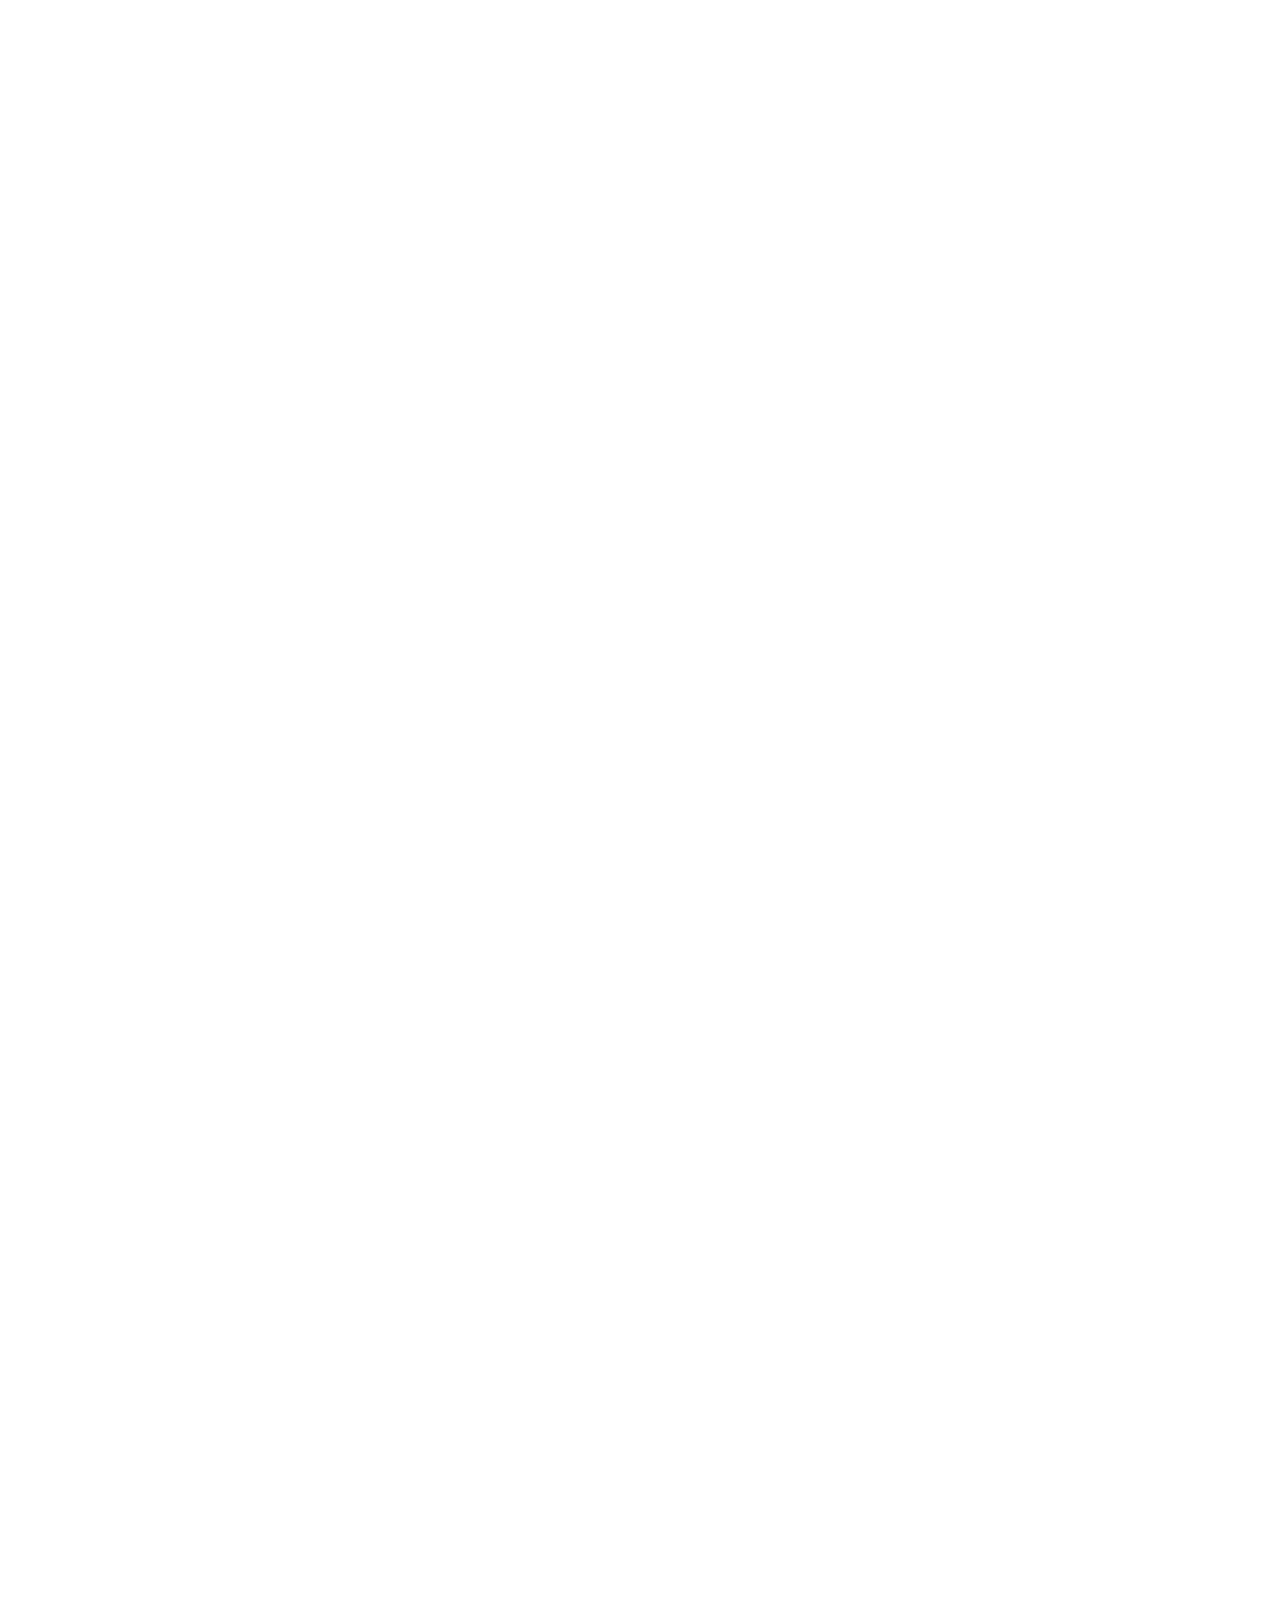
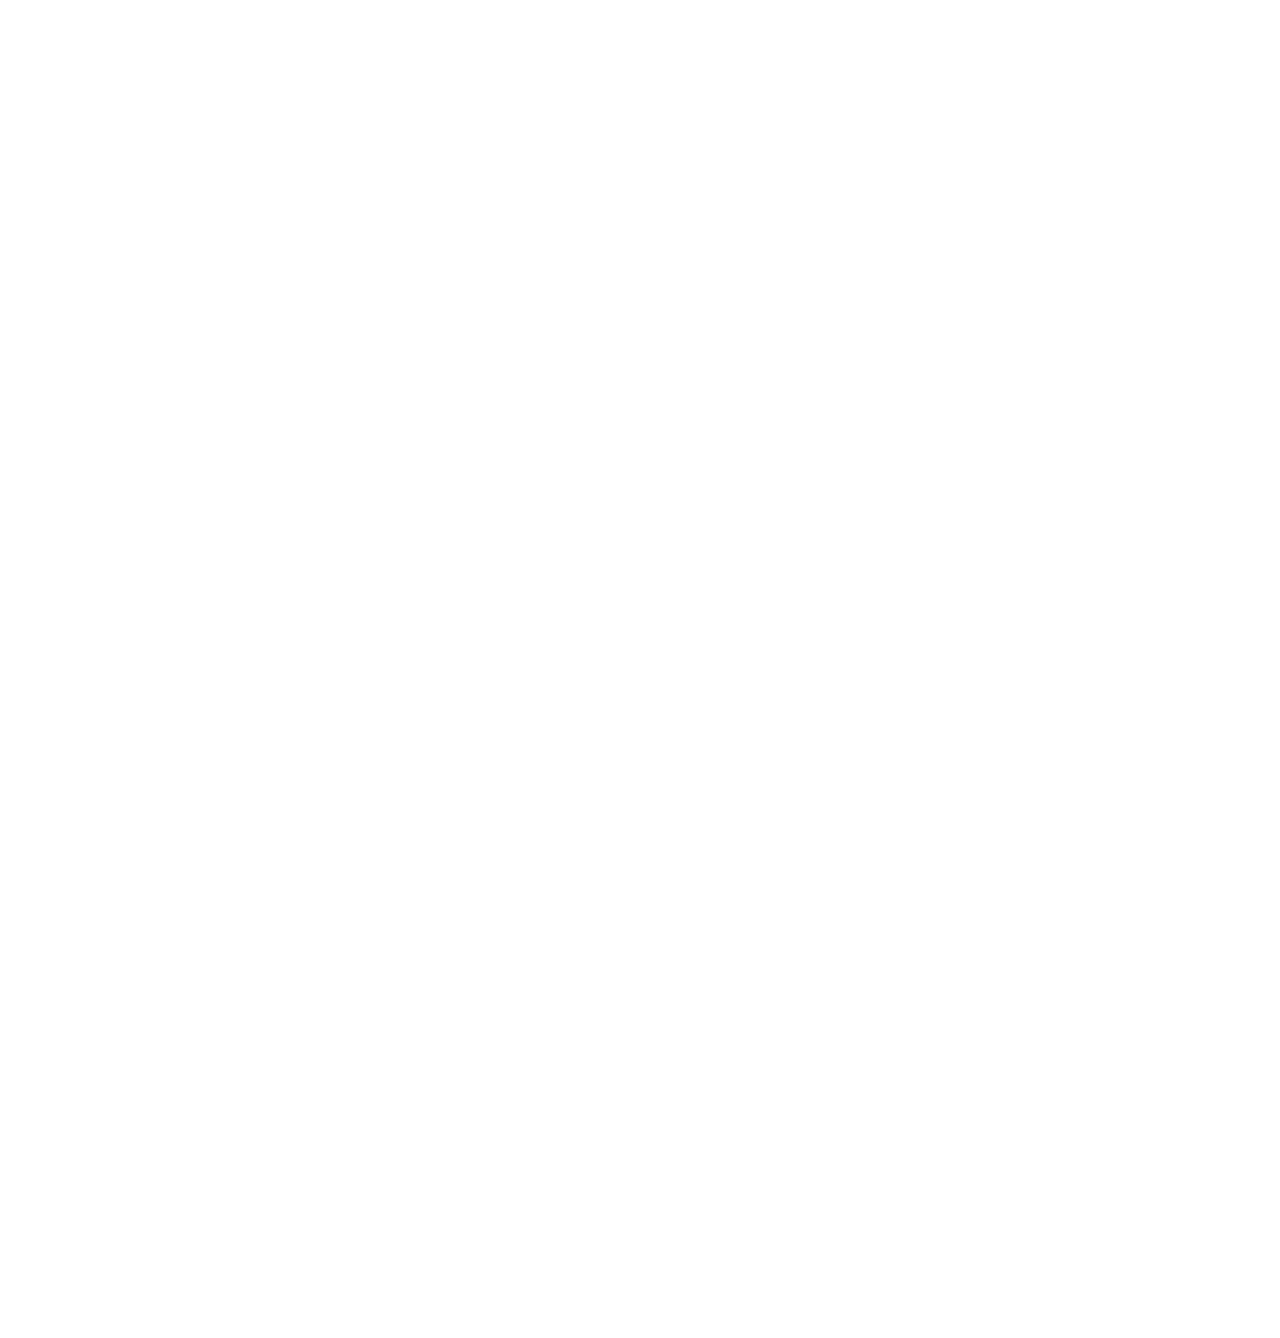
==== index.html @ 01a9ba15 "commit" ====
<!DOCTYPE html>
<html lang="en">

<head>
    <meta charset="UTF-8">
    <meta http-equiv="X-UA-Compatible" content="IE=edge">
    <meta name="viewport" content="width=device-width, initial-scale=1.0">
    <link rel="icon" href="styles/assets/favicon.png">
    <link rel="stylesheet" href="https://cdnjs.cloudflare.com/ajax/libs/font-awesome/4.7.0/css/font-awesome.min.css">
    <link rel="stylesheet" href="styles/styles.css">
    <title>Free Workouts-Fitnesso</title>
</head>

<body>
    <nav class="pad">
        <div class="fitnesso_icon_wrapper">
            <a href="index.html"><img src="styles/assets/fitnesso.svg" style="width: 100%;" alt="fitnesso icon"></a>
        </div>
        <div class="nav_links_wrapper">
            <ul>
                <li><a href="about.html">about</a></li>
                <li><a href="workouts.html">free workouts</a></li>
                <li><a href="shop.html">shop</a></li>
                <li><a href="contact.html">book a call</a></li>
                <li><i class="fa fa-shopping-cart" id="shoping_cart_btn"></i></li>
            </ul>
        </div>
    </nav>

    <section class="slider pad">
        <div class="slider_photo">
            <div class="slider_h1_wrapper">
                <h1>sandra lyons</h1>
            </div>
            <div class="slider_photo_wrapper">
                <img src="styles/assets/girl.png" alt="girl training" style="width: 100%;">
                <div class="arrows">
                    <div class="arrow_left">
                        <img src="styles/assets/arrow_left.svg" alt="arrow left">
                    </div>
                    <div class="arrow_right">
                        <img src="styles/assets/arrow_right.svg" alt="arrow right">
                    </div>

                </div>
            </div>
        </div>
        <div class="slider_text">
            <p>HI I'M SANDRA LYONS</p>
            <h2>Your go to online fitness trainer and nutritionist.</h2>
            <p>After getting a bachelors in nutrition and fitness training I started working with people all around and changing their lives forever.</p>
            <a href="about.html">online coaching</a>
        </div>
    </section>

    <section class="statistic pad">
        <div class="cards_wrapper">
            <div class="statistic_card">
                <h3>1900+</h3>
                <p>HAPPY CLIENTS</p>
            </div>
            <div class="statistic_card">
                <h3>5 yrs</h3>
                <p>OF EXPERIENCE</p>
            </div>
            <div class="statistic_card">
                <h3>156K</h3>
                <p>FOLLOWING ME</p>
            </div>
        </div>

    </section>

    <section class="coaching pad">
        <div class="coaching_header">
            <h2>The journey to a healthier body starts right now</h2>
            <a href="about.html">online coaching</a>
        </div>
        <div class="coaching_card_wrapper">
            <div class="coaching_card">
                <img src="styles/assets/girl.png" alt="girl">
                <div class="coaching_card_text">
                    <h4>Learn to live a healthy life with fitness</h4>
                    <p>
                        Changing your lifestyle with a fast paced life may seem hard or impossible, but with small steps each week you can achieve your dream physique and live a healthier life.
                    </p>
                </div>
            </div>
            <div class="coaching_card">
                <img src="styles/assets/wheel.jpg" alt="man and wheel">
                <div class="coaching_card_text">
                    <h4>Understand how to do excercises properly</h4>
                    <p>
                        Just going to the gym and lifting weights won't make you healthy, after all it may even cause some harm to your body. We teach proper exercise techniques </p>
                </div>
            </div>
            <div class="coaching_card">
                <img src="styles/assets/bodybuilder.jpg" alt="bodybuilder">
                <div class="coaching_card_text">
                    <h4>Track your progress weekly</h4>
                    <p>
                        We're tracking your goal weight with body fat measures, weight and general feeling. You may have the same body weight but feel 10x better. </p>
                </div>
            </div>
            <div class="coaching_card">
                <img src="styles/assets/girl2.png" alt="second girl">
                <div class="coaching_card_text">
                    <h4>Follow a specific plan made just for you</h4>
                    <p>
                        Everyone is different, and we know it. That's why all of our clients get a programme specific just for their lifestyle and body tipe. This give the best possible results. </p>
                </div>
            </div>

        </div>
    </section>




    <script src="scripts/main.js"></script>
</body>

</html>
---- styles/styles.css ----
@import url("https://fonts.googleapis.com/css2?family=Permanent+Marker&family=Red+Hat+Display:wght@300&display=swap");
* {
  -webkit-box-sizing: border-box;
          box-sizing: border-box;
  padding: 0;
  margin: 0;
}

@-webkit-keyframes bodyopacity {
  from {
    opacity: 0;
  }
  to {
    opacity: 1;
  }
}

@keyframes bodyopacity {
  from {
    opacity: 0;
  }
  to {
    opacity: 1;
  }
}

@-webkit-keyframes slide_h1_animation {
  from {
    top: 100px;
  }
  to {
    top: 20px;
  }
}

@keyframes slide_h1_animation {
  from {
    top: 100px;
  }
  to {
    top: 20px;
  }
}

@-webkit-keyframes img_rotate {
  from {
    -webkit-transform: rotate(5deg);
            transform: rotate(5deg);
  }
  to {
    -webkit-transform: rotate(0deg);
            transform: rotate(0deg);
  }
}

@keyframes img_rotate {
  from {
    -webkit-transform: rotate(5deg);
            transform: rotate(5deg);
  }
  to {
    -webkit-transform: rotate(0deg);
            transform: rotate(0deg);
  }
}

body {
  margin: 0;
  font-family: 'Red Hat Display', sans-serif;
  opacity: 0;
  -webkit-animation: bodyopacity 1.5s ease 0s 1 forwards;
          animation: bodyopacity 1.5s ease 0s 1 forwards;
  overflow-x: hidden;
  width: 101%;
}

.pad {
  padding-left: 60px;
  padding-right: 60px;
}

nav {
  background-color: #eef0f4;
  display: -ms-grid;
  display: grid;
  -ms-grid-columns: 100px 550px;
      grid-template-columns: 100px 550px;
  -webkit-box-pack: justify;
      -ms-flex-pack: justify;
          justify-content: space-between;
  -webkit-box-align: center;
      -ms-flex-align: center;
          align-items: center;
  padding-top: 10px !important;
  padding-bottom: 10px !important;
  position: -webkit-sticky;
  position: sticky;
  top: 0;
  text-transform: capitalize;
  z-index: 5;
}

nav ul {
  list-style-type: none;
  font-weight: 600;
}

nav ul li {
  display: inline-block;
}

nav ul li:nth-child(4) a {
  background-color: #081158 !important;
  color: white;
  background: url("./assets/Vector.svg") no-repeat 3% 50%;
  width: 170px;
  font-size: 20px;
  border-radius: 5px;
  -webkit-transition: .5s;
  transition: .5s;
  text-decoration: none;
  text-transform: capitalize;
  padding-top: 10px !important;
  padding-bottom: 10px !important;
}

nav ul li:nth-child(4) a:hover {
  padding-left: 50px;
  background-position: 23% 50%;
  opacity: .7;
}

nav ul li:last-child {
  padding: 20px;
  cursor: pointer;
}

nav ul a {
  text-decoration: none;
  color: #081158;
  padding: 20px;
  display: block;
}

.slider {
  display: -ms-grid;
  display: grid;
  background-color: #eef0f4;
  -ms-grid-columns: 47% 47%;
      grid-template-columns: 47% 47%;
  -webkit-box-pack: justify;
      -ms-flex-pack: justify;
          justify-content: space-between;
  overflow: hidden;
  padding-top: 50px !important;
  padding-bottom: 100px !important;
}

.slider h1 {
  text-align: center;
  font-family: 'Permanent Marker', cursive;
  font-size: 64px;
  color: #8ea5a0;
  position: relative;
  z-index: 1;
  top: 100px;
  -webkit-animation: slide_h1_animation 2s ease 0s 1 forwards;
          animation: slide_h1_animation 2s ease 0s 1 forwards;
  text-transform: capitalize;
}

.slider img {
  border-radius: 10px;
  position: relative;
  z-index: 2;
  -webkit-transform: rotate(5deg);
          transform: rotate(5deg);
  -webkit-animation: img_rotate 1s ease 0s 1 forwards;
          animation: img_rotate 1s ease 0s 1 forwards;
}

.slider .slider_photo_wrapper {
  position: relative;
  overflow: hidden;
}

.slider .arrows {
  position: absolute;
  width: 100%;
  display: -webkit-box;
  display: -ms-flexbox;
  display: flex;
  -ms-flex-pack: distribute;
      justify-content: space-around;
  z-index: 4;
  bottom: 50px;
}

.slider .arrow_left,
.slider .arrow_right {
  background-color: rgba(8, 17, 88, 0.2);
  padding: 40px;
  border-radius: 50%;
  border: 2px solid #081158;
  cursor: pointer;
}

.slider .slider_text {
  color: #081158;
  display: -webkit-box;
  display: -ms-flexbox;
  display: flex;
  -webkit-box-orient: vertical;
  -webkit-box-direction: normal;
      -ms-flex-direction: column;
          flex-direction: column;
  -webkit-box-pack: center;
      -ms-flex-pack: center;
          justify-content: center;
}

.slider .slider_text p {
  font-size: 20px;
  margin-bottom: 30px;
}

.slider .slider_text p:first-of-type {
  font-size: 14px;
}

.slider .slider_text h2 {
  font-size: 72px;
  font-weight: 900;
}

.slider .slider_text a {
  text-decoration: none;
  text-transform: capitalize;
  background-color: #081158 !important;
  color: white;
  background: url("./assets/Vector.svg") no-repeat 3% 50%;
  width: 170px;
  font-size: 20px;
  border-radius: 5px;
  -webkit-transition: .5s;
  transition: .5s;
  text-decoration: none;
  text-transform: capitalize;
  padding-top: 10px !important;
  padding-bottom: 10px !important;
  padding-left: 15px;
}

.slider .slider_text a:hover {
  padding-left: 50px;
  background-position: 23% 50%;
  opacity: .7;
}

.statistic {
  background-color: #081158;
  color: white;
  font-weight: 900;
  text-align: center;
  -webkit-transform: rotate(356deg);
          transform: rotate(356deg);
  margin-top: -75px;
}

.statistic .cards_wrapper {
  display: -ms-grid;
  display: grid;
  -ms-grid-columns: 121px 121px 121px;
      grid-template-columns: 121px 121px 121px;
  -ms-flex-pack: distribute;
      justify-content: space-around;
  padding-top: 80px !important;
  padding-bottom: 80px !important;
  -webkit-transform: rotate(4deg);
          transform: rotate(4deg);
}

.statistic .cards_wrapper h3 {
  font-size: 30px;
  margin-bottom: 5px;
}

.statistic .cards_wrapper p {
  font-size: 14px;
}

.coaching {
  padding-top: 150px !important;
  padding-bottom: 150px !important;
  text-align: center;
}

.coaching h2 {
  color: #081158;
  font-size: 64px;
  padding: 0 22%;
  margin-bottom: 30px;
}

.coaching a {
  background-color: #081158 !important;
  color: white;
  background: url("./assets/Vector.svg") no-repeat 3% 50%;
  width: 170px;
  font-size: 20px;
  border-radius: 5px;
  -webkit-transition: .5s;
  transition: .5s;
  text-decoration: none;
  text-transform: capitalize;
  padding-top: 10px !important;
  padding-bottom: 10px !important;
  display: inline-block;
  width: 215px;
}

.coaching a:hover {
  padding-left: 50px;
  background-position: 23% 50%;
  opacity: .7;
}

.coaching .coaching_card_wrapper {
  display: -ms-grid;
  display: grid;
  -ms-grid-columns: 47% 47%;
      grid-template-columns: 47% 47%;
  padding-top: 50px !important;
  padding-bottom: 50px !important;
  -webkit-box-pack: justify;
      -ms-flex-pack: justify;
          justify-content: space-between;
  gap: 50px;
  color: #081158;
}

.coaching .coaching_card_wrapper img {
  border-radius: 5px;
  width: 300px;
  height: 300px;
  -o-object-fit: cover;
     object-fit: cover;
  -webkit-box-shadow: #7979ca 0px 0px 20px 0px;
          box-shadow: #7979ca 0px 0px 20px 0px;
}

.coaching .coaching_card_wrapper h4 {
  font-size: 40px;
  margin-bottom: 5px;
}

.coaching .coaching_card_wrapper .coaching_card_text {
  padding: 0 121px;
}

.coaching .coaching_card_wrapper .coaching_card_text p {
  font-weight: 900;
}
/*# sourceMappingURL=styles.css.map */
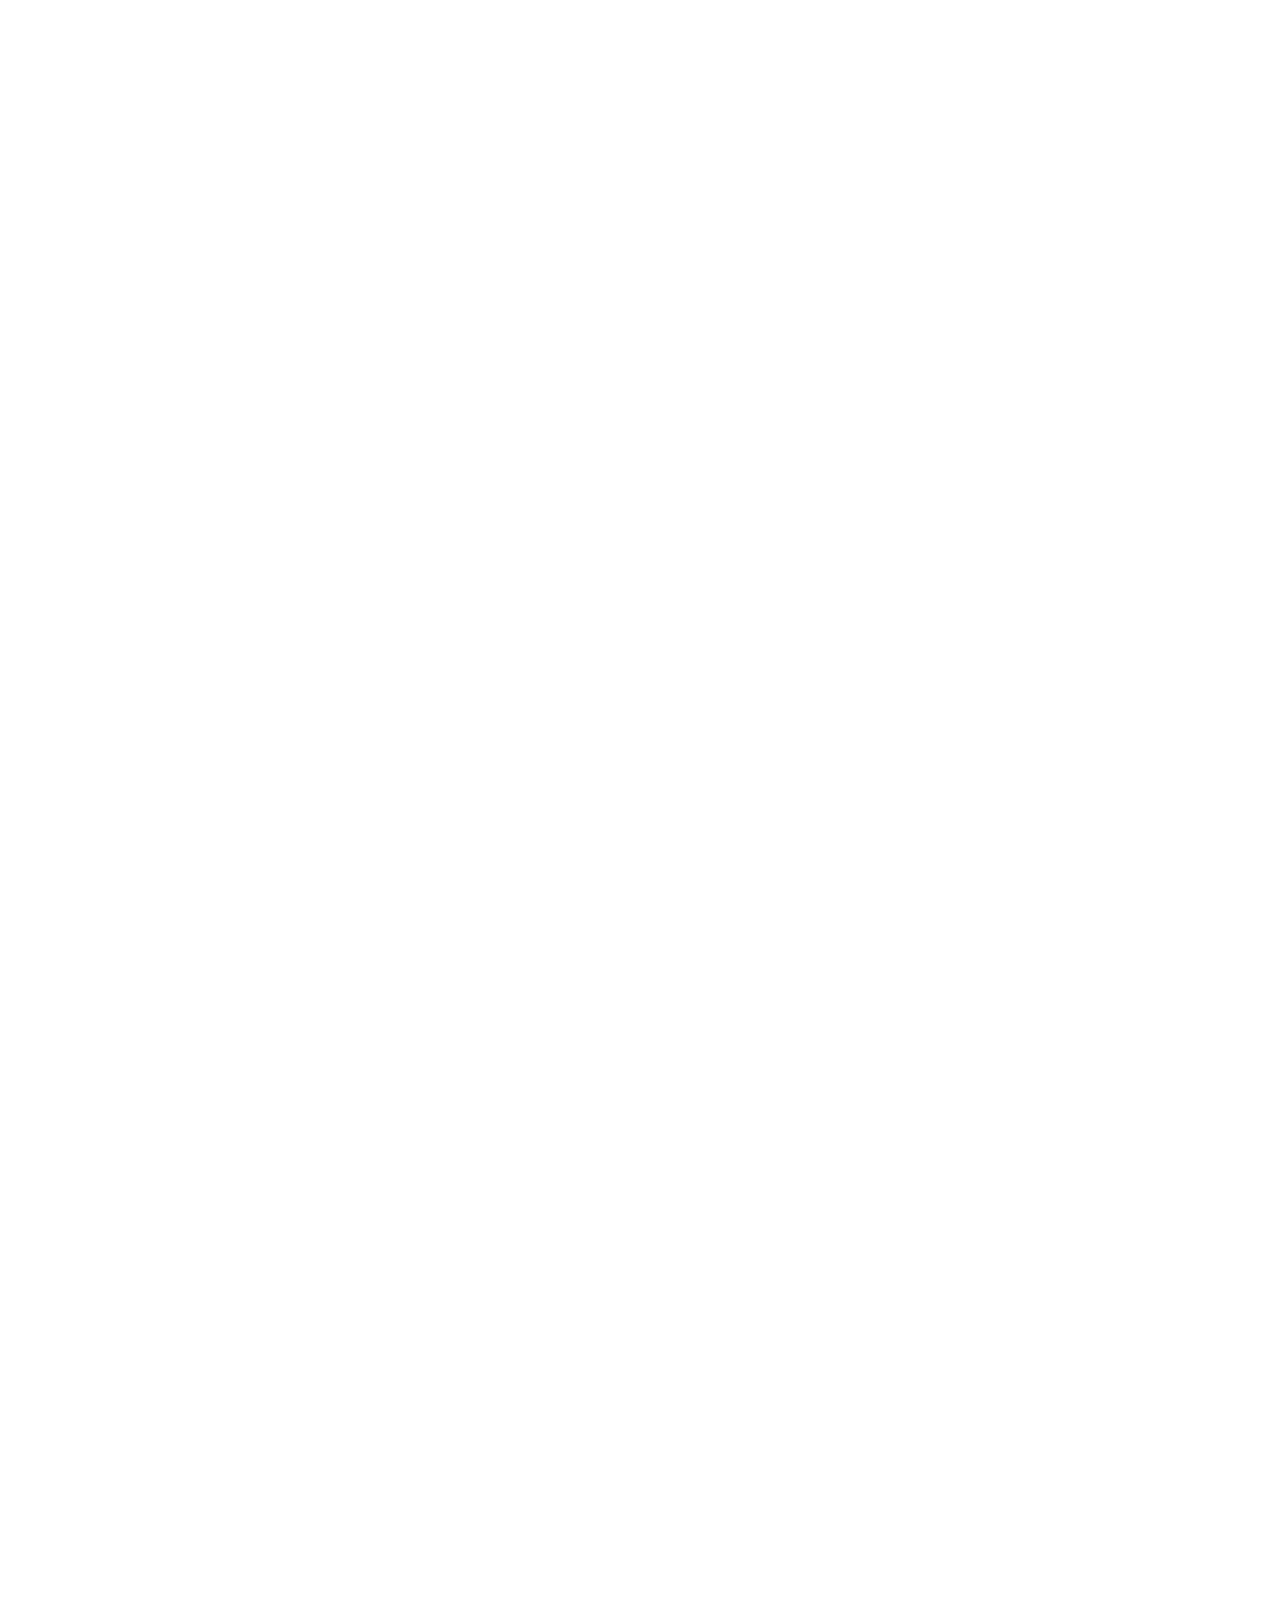
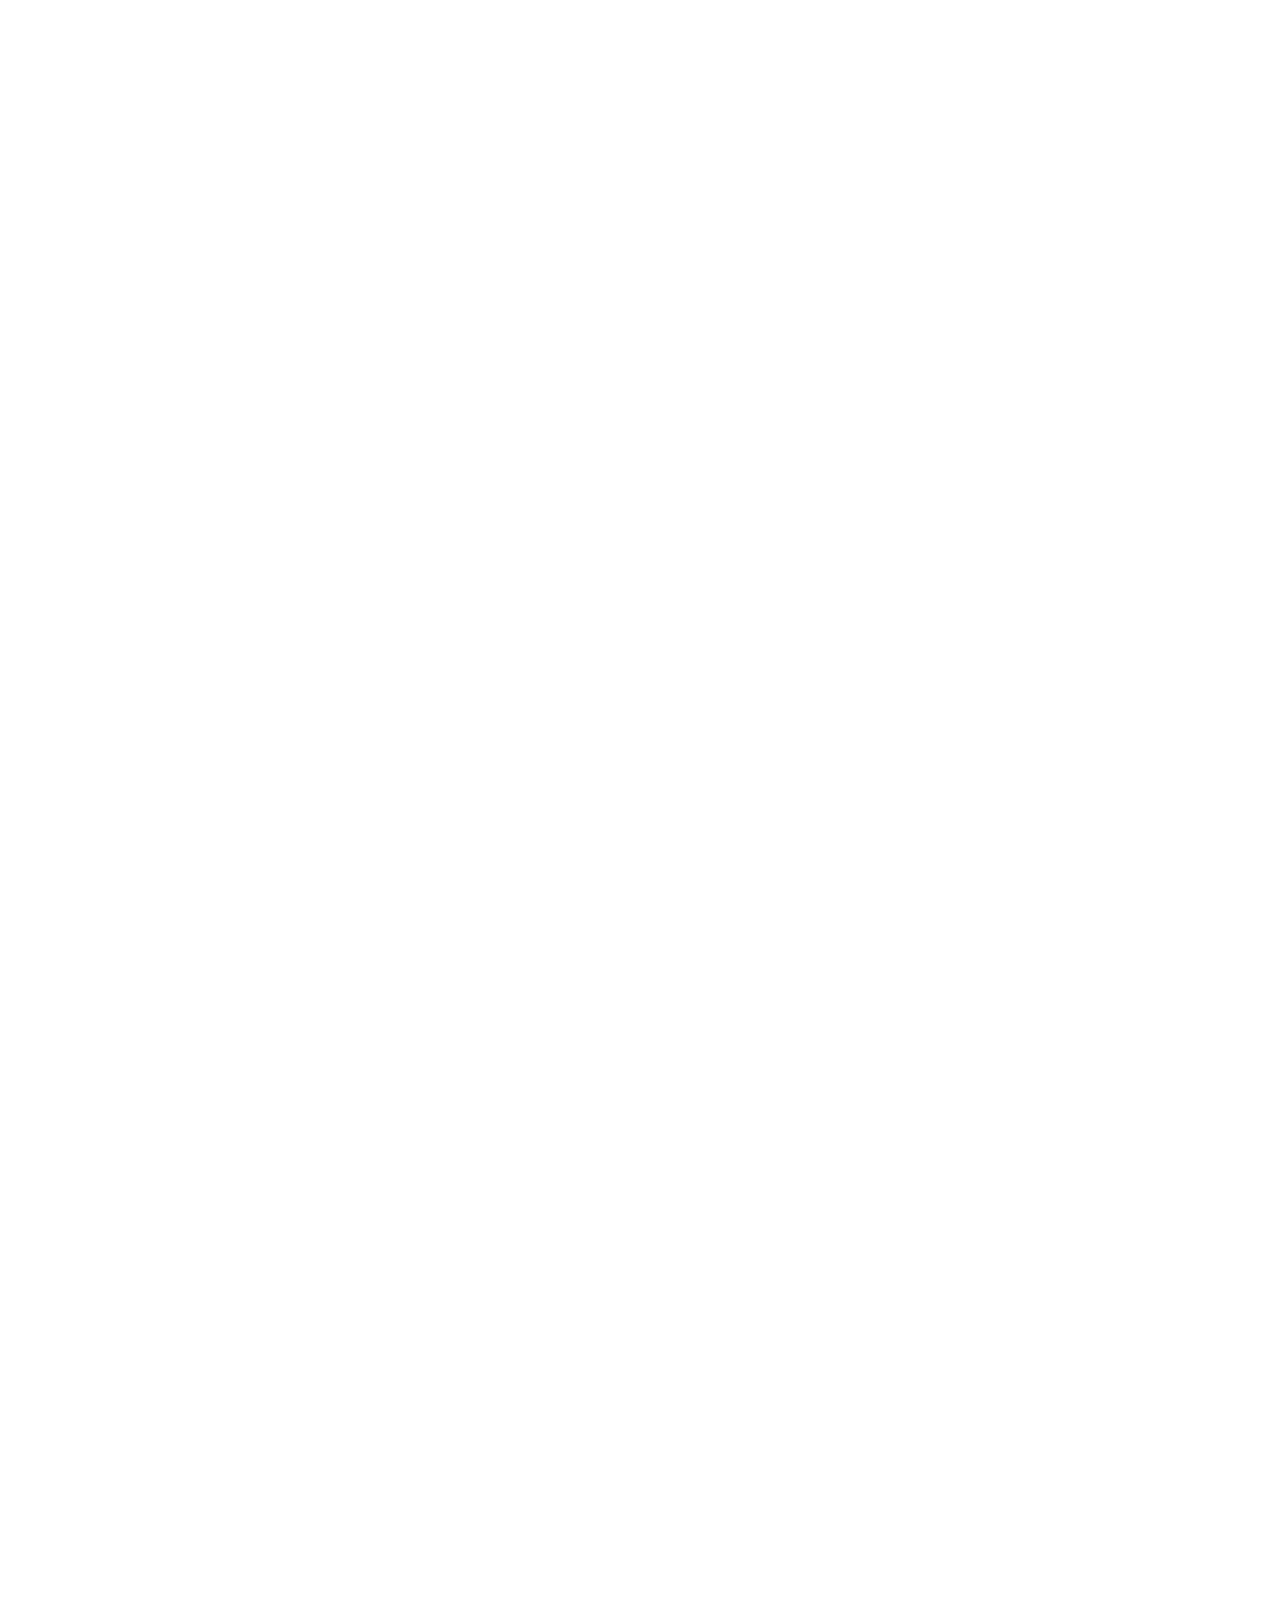
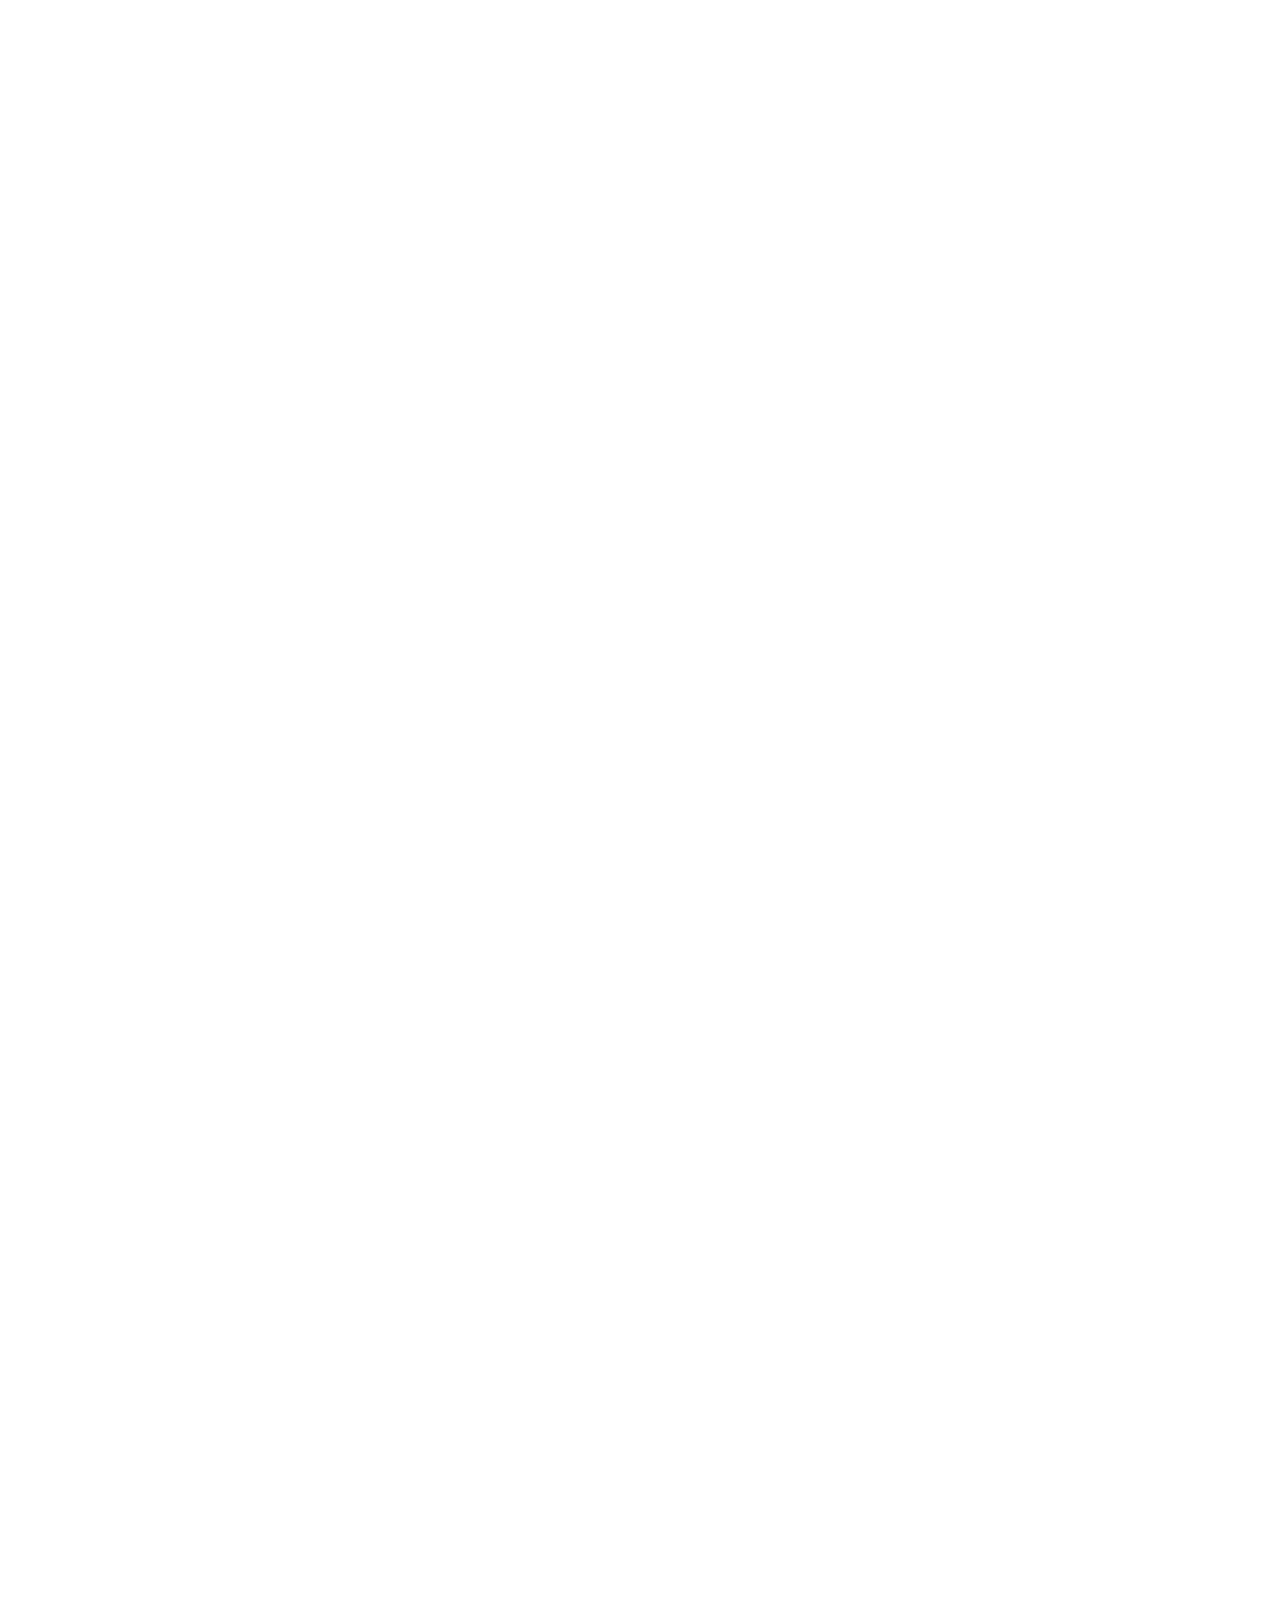
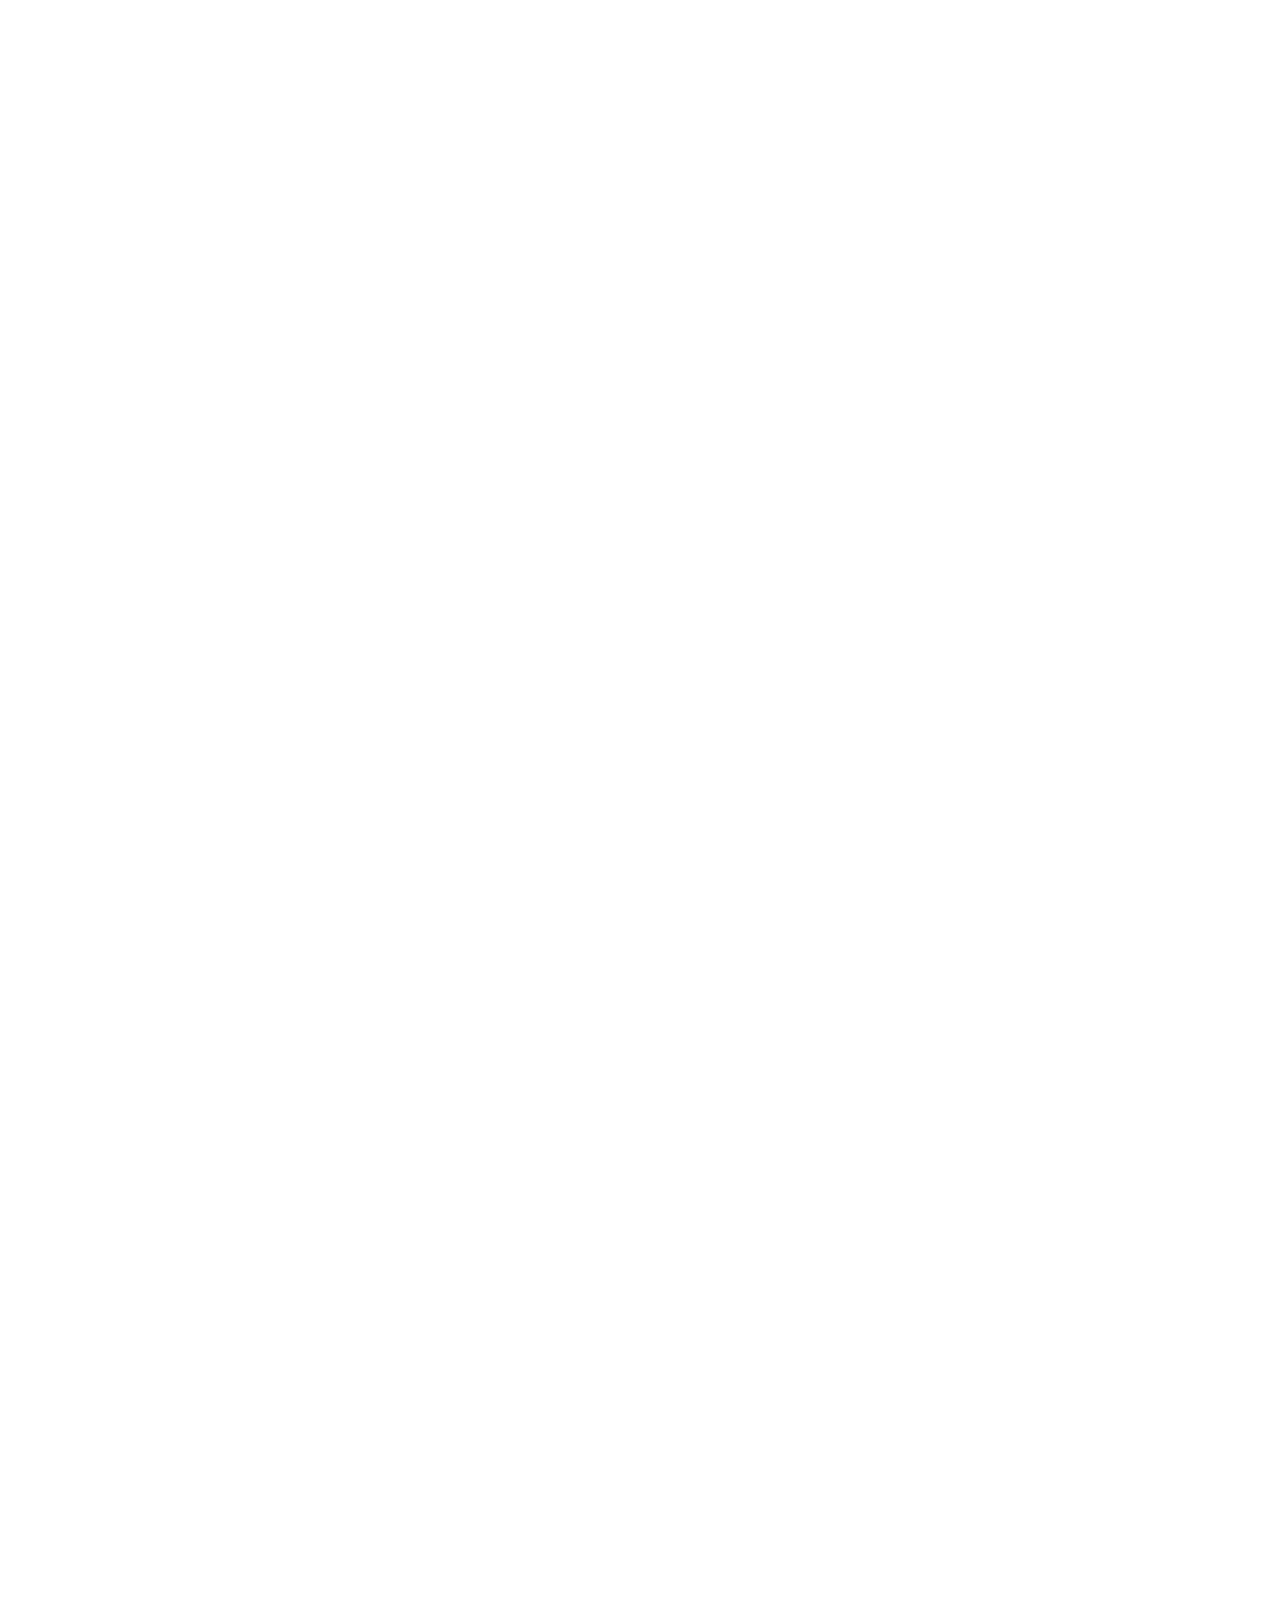
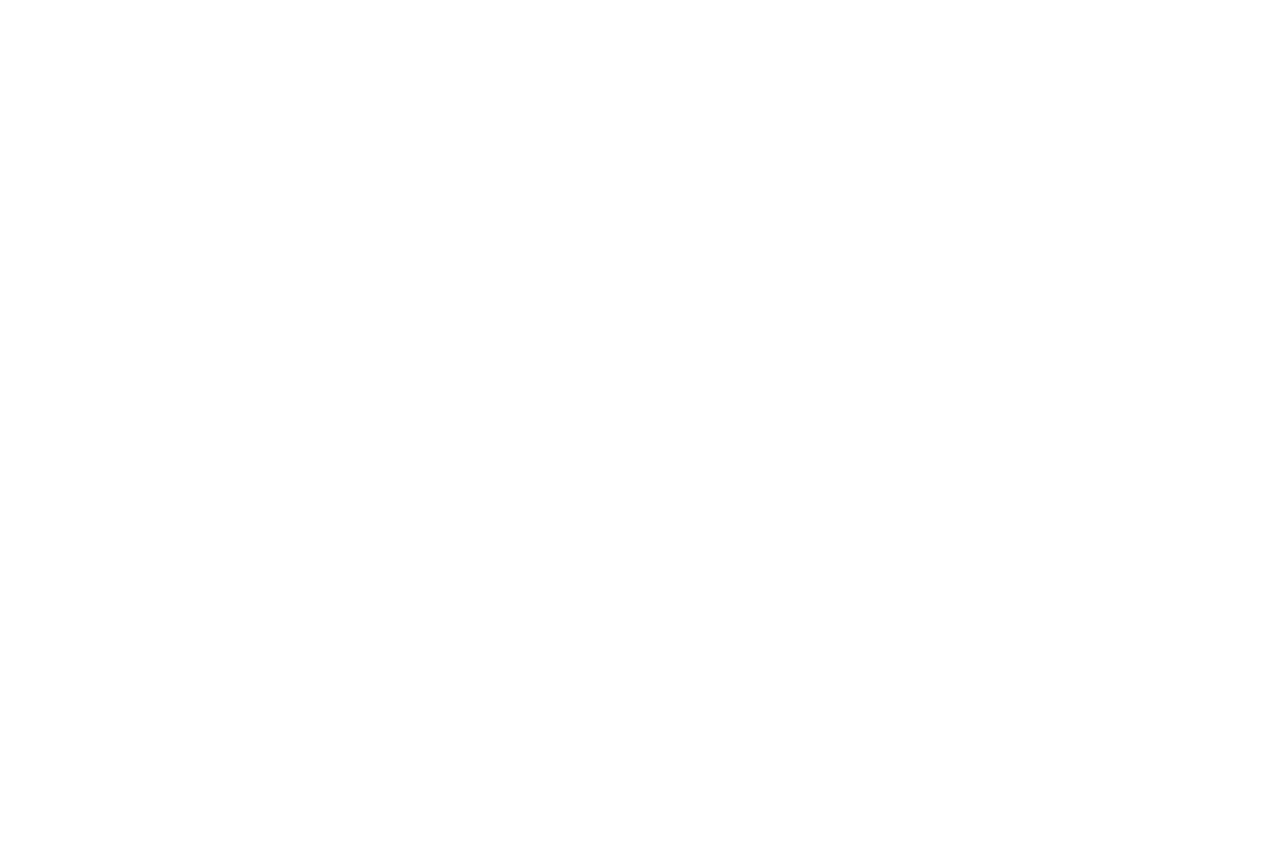
==== commit 99871ca5: "develope website" ====
--- a/index.html
+++ b/index.html
@@ -114,6 +114,138 @@
         </div>
     </section>
 
+    <section class="workouts pad paddingTopBottom">
+        <div class="workouts_header flex_start">
+            <div class="header_text">
+                <h2 class="font90 blue_text">Free home workouts and fitness plans</h2>
+                <p class="font20 blue_text">With free online classes people who don't have the time or money to afford a personal coach can make change their lives forever.</p>
+                <a href="workouts.html" style="text-transform: uppercase;display: block;font-weight: 900;" class="blue_btn">view all</a>
+            </div>
+            <div class="workout_cards_wrapper grid_three_columns">
+                <a href="inner.html">
+                    <div class="workout_card">
+                        <div class="workout_card_img">
+                            <img src="styles/assets/fitness-girl.jpg" alt="" style="width: 100%;">
+                        </div>
+                        <div class="workout_card_text">
+                            <div class="space_between">
+                                <p style="text-transform: uppercase;text-decoration: none;" class="blue_text">30 minutes</p>
+                                <p style="text-transform: uppercase;text-decoration: none;">free</p>
+                            </div>
+                            <h5 class="blue_text" style="text-transform: capitalize;font-size: 25px;">the perfect outdoor workout</h5>
+                            <div><img src="styles/assets/VectorBlack.svg" alt="">Train now</div>
+                        </div>
+                    </div>
+                </a>
+                <a href="inner.html">
+                    <div class="workout_card">
+                        <div class="workout_card_img">
+                            <img src="styles/assets/fitness-man.jpg" alt="" style="width: 100%;">
+                        </div>
+                        <div class="workout_card_text">
+                            <div class="space_between">
+                                <p style="text-transform: uppercase;text-decoration: none;" class="blue_text">1 hour</p>
+                                <p style="text-transform: uppercase;text-decoration: none;">free</p>
+                            </div>
+                            <h5 class="blue_text" style="text-transform: capitalize;font-size: 25px;">black day</h5>
+                            <div><img src="styles/assets/VectorBlack.svg" alt="">Train now</div>
+                        </div>
+                    </div>
+                </a>
+                <a href="inner.html">
+                    <div class="workout_card">
+                        <div class="workout_card_img">
+                            <img src="styles/assets/miracle.jpg" alt="" style="width: 100%;">
+                        </div>
+                        <div class="workout_card_text">
+                            <div class="space_between">
+                                <p style="text-transform: uppercase;text-decoration: none;" class="blue_text">40 minutes</p>
+                                <p style="text-transform: uppercase;text-decoration: none;">free</p>
+                            </div>
+                            <h5 class="blue_text" style="text-transform: capitalize;font-size: 25px;">The Ultimate Abs Tabata</h5>
+                            <div><img src="styles/assets/VectorBlack.svg" alt="">Train now</div>
+                        </div>
+                    </div>
+                </a>
+
+            </div>
+        </div>
+    </section>
+
+    <section class="workouts pad paddingTopBottom" id="workouts2">
+        <div class="workouts_header flex_start">
+            <div class="header_text">
+                <h2 class="font90 blue_text" id="workouts2_h2">Free home workouts and fitness plans</h2>
+                <p class="font20 blue_text" id="workouts2_p">I've created these premium fitness classes for everyone starting from beginner to advanced level with an in depth FAQ.</p>
+                <a href="workouts.html" id="workouts2_btn" style="text-transform: uppercase;display: block;font-weight: 900;" class="blue_btn">view all</a>
+            </div>
+            <div class="workout_cards_wrapper grid_three_columns">
+                <a href="inner.html">
+                    <div class="workout_card">
+                        <div class="workout_card_img">
+                            <img src="styles/assets/girl.png" alt="" style="width: 100%;">
+                        </div>
+                        <div class="workout_card_text">
+                            <div class="space_between">
+                                <p style="text-transform: uppercase;text-decoration: none;" class="blue_text">3 days a week</p>
+                                <p style="text-transform: uppercase;text-decoration: none;">$ 19.99 USD</p>
+                            </div>
+                            <h5 class="blue_text" style="text-transform: capitalize;font-size: 25px;">Home Burn</h5>
+                            <div><img src="styles/assets/VectorBlack.svg" alt="">View</div>
+                        </div>
+                    </div>
+                </a>
+                <a href="inner.html">
+                    <div class="workout_card">
+                        <div class="workout_card_img">
+                            <img src="styles/assets/training_man.jpeg" alt="" style="width: 100%;">
+                        </div>
+                        <div class="workout_card_text">
+                            <div class="space_between">
+                                <p style="text-transform: uppercase;text-decoration: none;" class="blue_text">30 days</p>
+                                <p style="text-transform: uppercase;text-decoration: none;">$ 29.99 USD</p>
+                            </div>
+                            <h5 class="blue_text" style="text-transform: capitalize;font-size: 25px;">Shedded Meal Plan</h5>
+                            <div><img src="styles/assets/VectorBlack.svg" alt="">View</div>
+                        </div>
+                    </div>
+                </a>
+                <a href="inner.html">
+                    <div class="workout_card">
+                        <div class="workout_card_img">
+                            <img src="styles/assets/fat-man.jpeg" alt="" style="width: 100%;">
+                        </div>
+                        <div class="workout_card_text">
+                            <div class="space_between">
+                                <p style="text-transform: uppercase;text-decoration: none;" class="blue_text">7 Days a Week</p>
+                                <p style="text-transform: uppercase;text-decoration: none;">$ 89.99 USD<del style="display: block;color: #afafaf;">$ 129.99 USD</del></p>
+                            </div>
+
+                            <h5 class="blue_text" style="text-transform: capitalize;font-size: 25px;">High Intensity Training</h5>
+                            <div><img src="styles/assets/VectorBlack.svg" alt="">View</div>
+                        </div>
+                    </div>
+                </a>
+
+            </div>
+        </div>
+    </section>
+
+    <section class="sweat pad">
+        <h2>SWEAT. GAIN. DO.</h2>
+    </section>
+
+    <section class="pad benefit paddingTopBottom">
+        <div class="benefit_text">
+            <h2 class="blue_text">Who can benefit from a fully custom online fitness plan and nutrition?</h2>
+            <p class="blue_text font20">Literally everyone. I'm currently helping people from 12 to 60+ years old. Everyone is getting an adjusted program and a meal plan.</p>
+            <a href="contact.html" style="text-transform: uppercase;" class="blue_btn">Book a call</a>
+        </div>
+        <div class="benefit_img">
+            <img src="./styles/assets/girl2.png" alt="">
+        </div>
+    </section>
+
 
 
 
--- a/styles/styles.css
+++ b/styles/styles.css
@@ -120,6 +120,8 @@
   transition: .5s;
   text-decoration: none;
   text-transform: capitalize;
+  padding-left: 15px;
+  display: block;
   padding-top: 10px !important;
   padding-bottom: 10px !important;
 }
@@ -246,6 +248,8 @@
   transition: .5s;
   text-decoration: none;
   text-transform: capitalize;
+  padding-left: 15px;
+  display: block;
   padding-top: 10px !important;
   padding-bottom: 10px !important;
   padding-left: 15px;
@@ -313,6 +317,8 @@
   transition: .5s;
   text-decoration: none;
   text-transform: capitalize;
+  padding-left: 15px;
+  display: block;
   padding-top: 10px !important;
   padding-bottom: 10px !important;
   display: inline-block;
@@ -361,4 +367,186 @@
 .coaching .coaching_card_wrapper .coaching_card_text p {
   font-weight: 900;
 }
+
+.blue_text {
+  color: #081158;
+  margin-bottom: 30px;
+  font-weight: 900;
+}
+
+.blue_btn {
+  background-color: #081158 !important;
+  color: white;
+  background: url("./assets/Vector.svg") no-repeat 3% 50%;
+  width: 170px;
+  font-size: 20px;
+  border-radius: 5px;
+  -webkit-transition: .5s;
+  transition: .5s;
+  text-decoration: none;
+  text-transform: capitalize;
+  padding-left: 15px;
+  display: block;
+  padding-top: 10px !important;
+  padding-bottom: 10px !important;
+}
+
+.blue_btn:hover {
+  padding-left: 50px;
+  background-position: 23% 50%;
+  opacity: .7;
+}
+
+.paddingTopBottom {
+  padding-top: 150px !important;
+  padding-bottom: 150px !important;
+}
+
+.font90 {
+  font-size: 90px;
+}
+
+.font20 {
+  font-size: 20px;
+}
+
+.header_text {
+  width: 60%;
+}
+
+.flex_start {
+  display: -webkit-box;
+  display: -ms-flexbox;
+  display: flex;
+  -webkit-box-align: start;
+      -ms-flex-align: start;
+          align-items: flex-start;
+  -webkit-box-orient: vertical;
+  -webkit-box-direction: normal;
+      -ms-flex-direction: column;
+          flex-direction: column;
+}
+
+.space_between {
+  display: -webkit-box;
+  display: -ms-flexbox;
+  display: flex;
+  -webkit-box-pack: justify;
+      -ms-flex-pack: justify;
+          justify-content: space-between;
+}
+
+.workouts {
+  background-color: #eef0f4;
+}
+
+.workouts .workout_card_img img {
+  display: block;
+  height: 400px;
+  -o-object-fit: cover;
+     object-fit: cover;
+  border-radius: 15px 15px 0 0;
+}
+
+.workouts .space_between p:last-child {
+  font-family: 'Permanent Marker', cursive;
+  color: #ec8675;
+}
+
+.workouts .workout_card_text {
+  background-color: #fff;
+  padding: 30px;
+  border-radius: 0 0 15px 15px;
+}
+
+.workout_card:hover {
+  opacity: .7;
+  -webkit-transform: translate(0, -10px);
+          transform: translate(0, -10px);
+}
+
+.workout_card {
+  -webkit-transition: .5s;
+  transition: .5s;
+}
+
+a {
+  text-decoration: none;
+}
+
+.grid_three_columns {
+  display: -ms-grid;
+  display: grid;
+  -ms-grid-columns: 450px 450px 450px;
+      grid-template-columns: 450px 450px 450px;
+  margin-top: 100px;
+  width: 100%;
+  -webkit-box-pack: justify;
+      -ms-flex-pack: justify;
+          justify-content: space-between;
+}
+
+#workouts2 {
+  background-color: #081158;
+  background-image: url("./assets/Lines.svg");
+  background-repeat: no-repeat;
+  background-position: top right;
+}
+
+#workouts2_h2,
+#workouts2_p {
+  color: #fff;
+}
+
+#workouts2_btn {
+  background-color: #fff !important;
+  color: #081158 !important;
+  background-image: url("./assets/VectorBlack.svg");
+}
+
+.sweat {
+  height: 390px;
+  background-image: url("./assets/lines2.svg"), url("./assets/training-group.png");
+  background-repeat: no-repeat, repeat-y;
+  background-size: auto, 110%;
+  background-position: 0 -240px, 0;
+  position: relative;
+}
+
+.sweat h2 {
+  position: absolute;
+  top: 50%;
+  left: 50%;
+  -webkit-transform: translate(-50%, -50%);
+          transform: translate(-50%, -50%);
+  font-size: 64px;
+  font-family: 'Permanent Marker', cursive;
+  color: #fff;
+}
+
+.benefit {
+  display: -ms-grid;
+  display: grid;
+  -ms-grid-columns: 47% 47%;
+      grid-template-columns: 47% 47%;
+  -webkit-box-pack: justify;
+      -ms-flex-pack: justify;
+          justify-content: space-between;
+}
+
+.benefit h2 {
+  font-size: 64px;
+}
+
+.benefit .benefit_img {
+  text-align: center;
+  background-color: #081158;
+  background-image: url("./assets/shapes.svg");
+}
+
+.benefit .benefit_img img {
+  margin-bottom: -40px;
+  margin-top: 30px;
+  border-radius: 15px;
+}
 /*# sourceMappingURL=styles.css.map */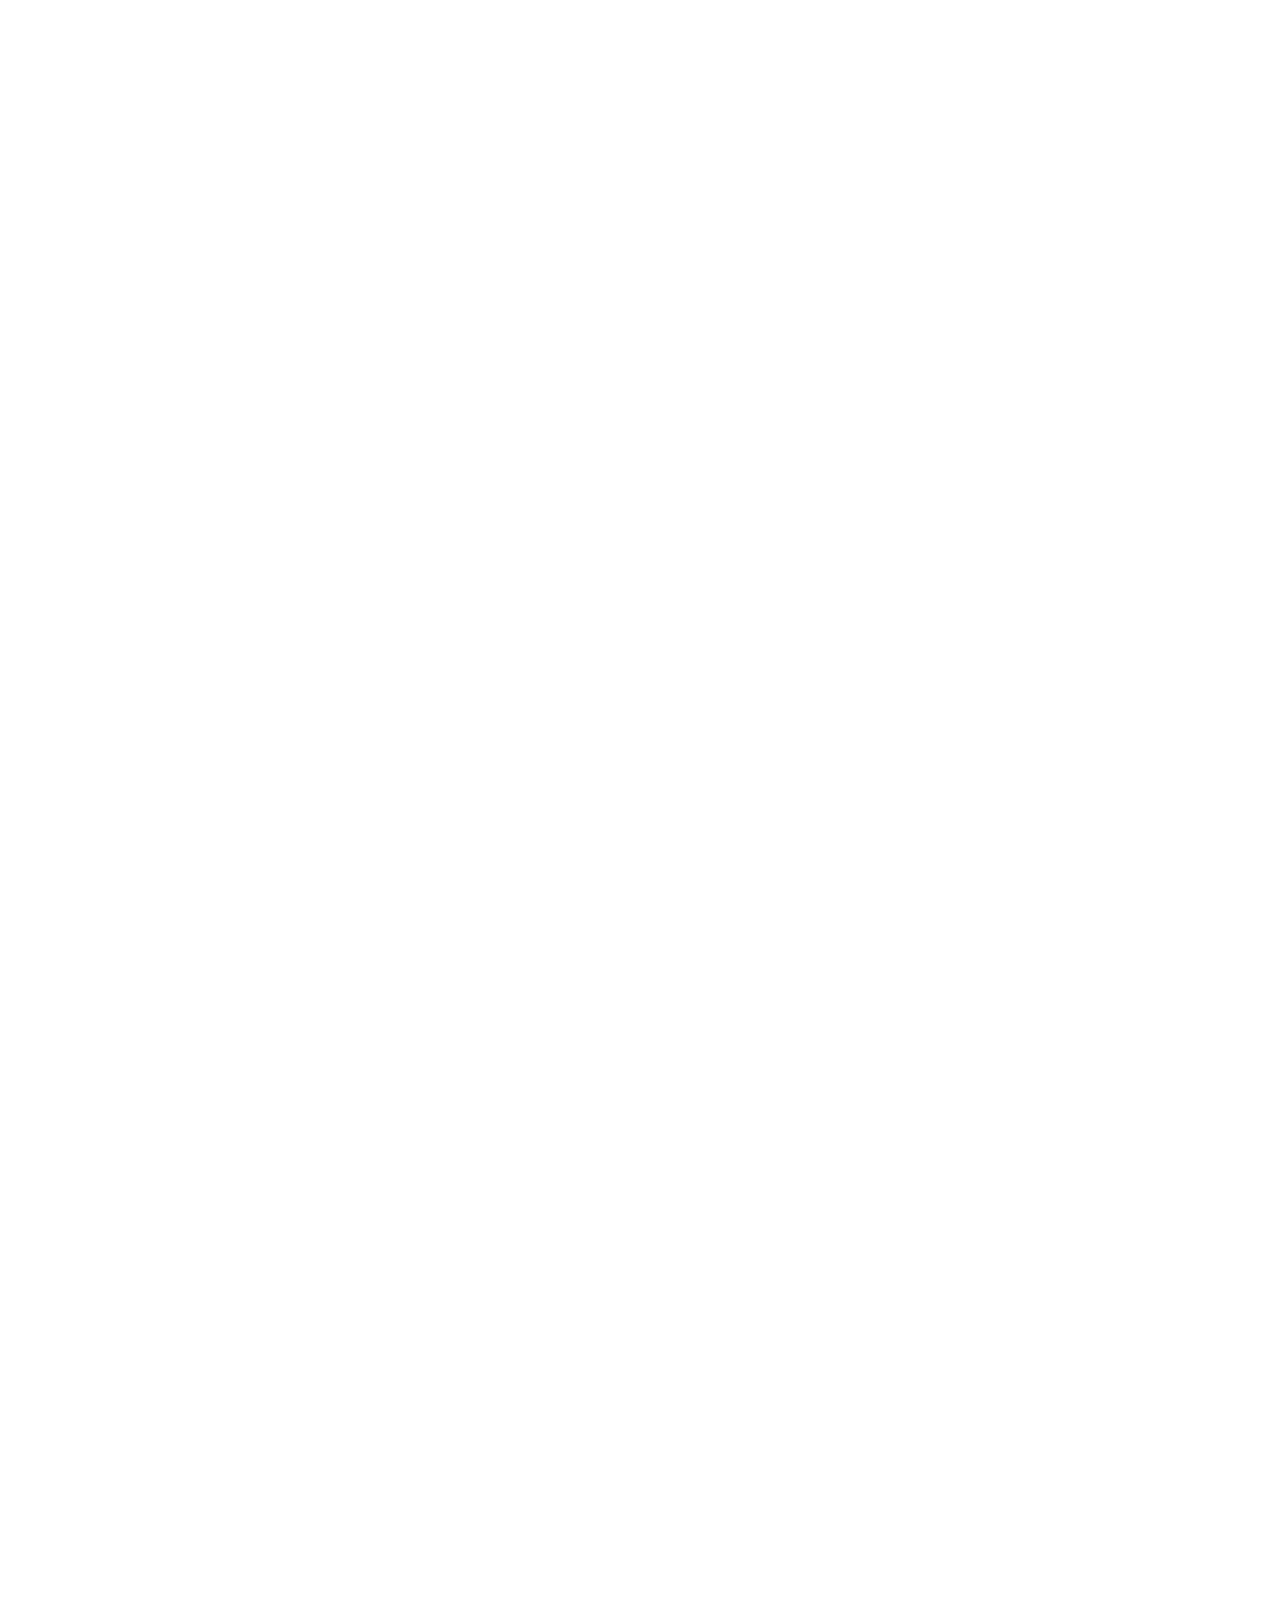
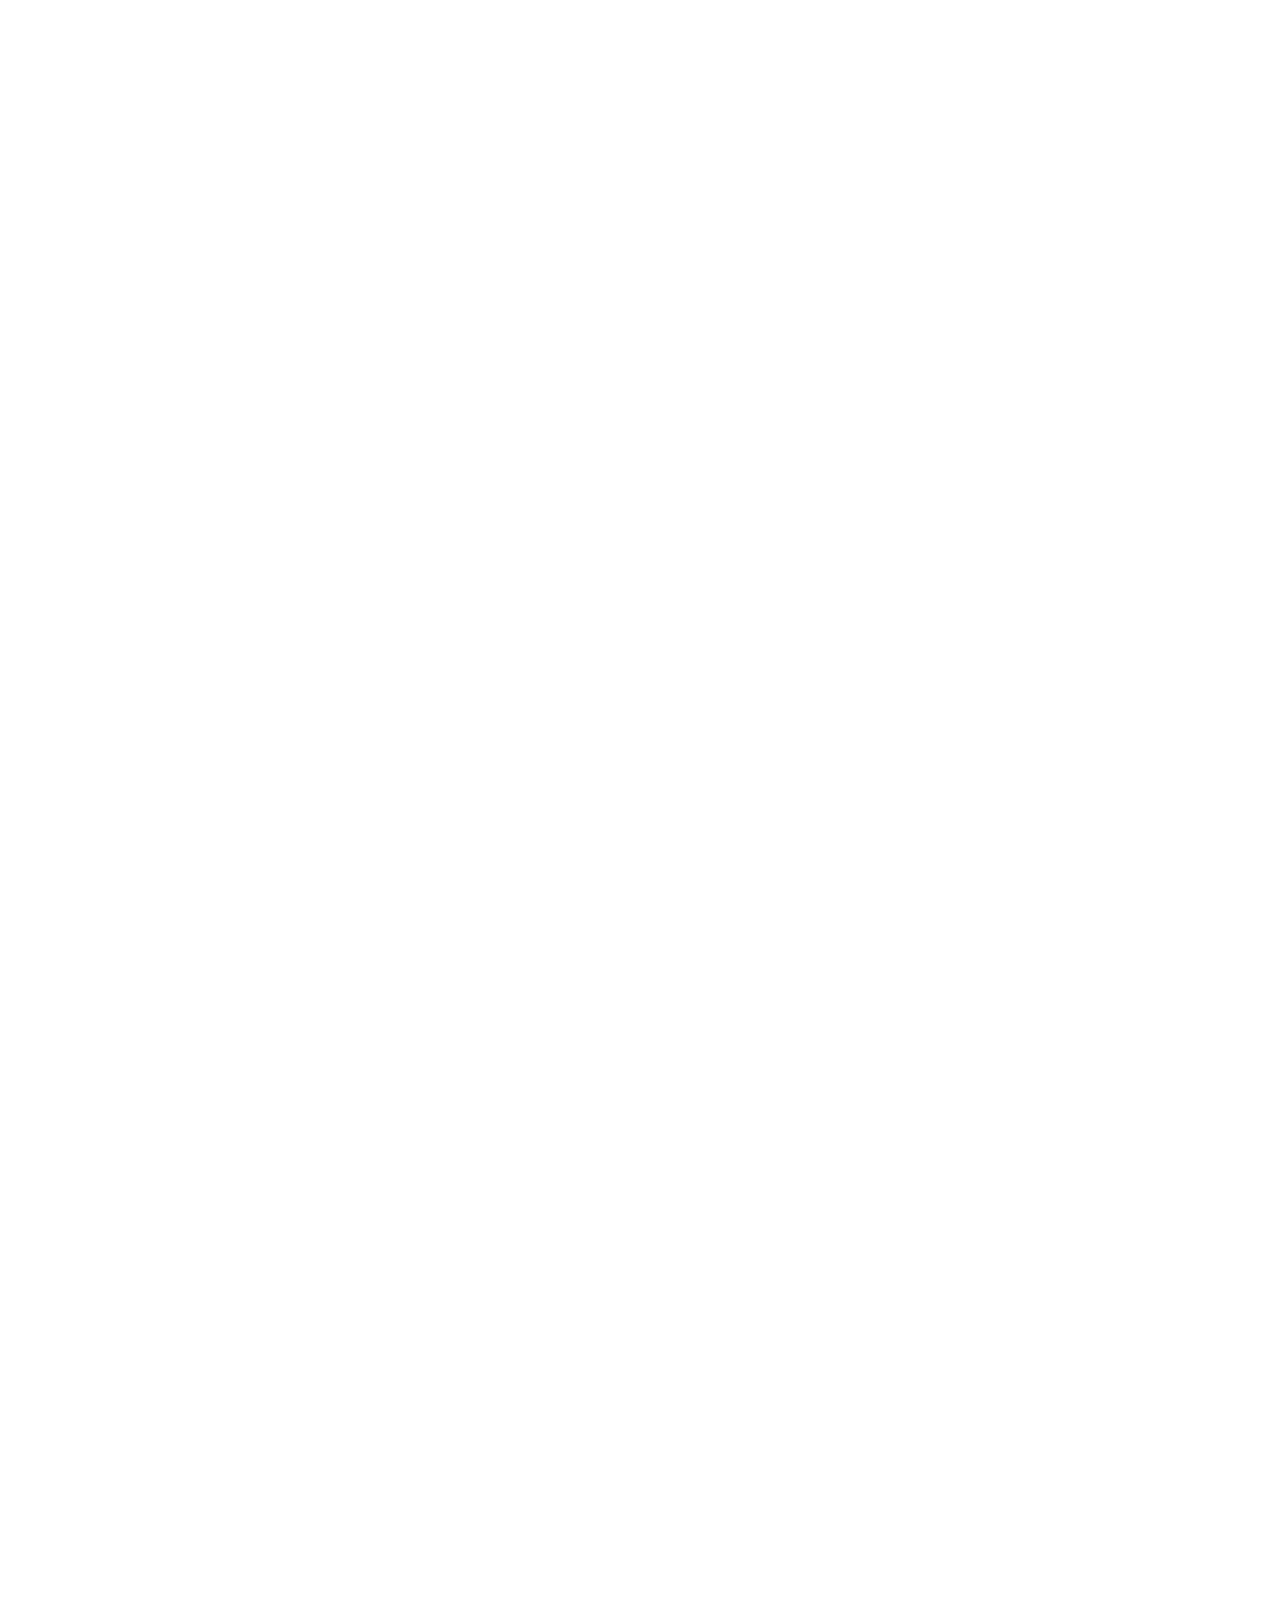
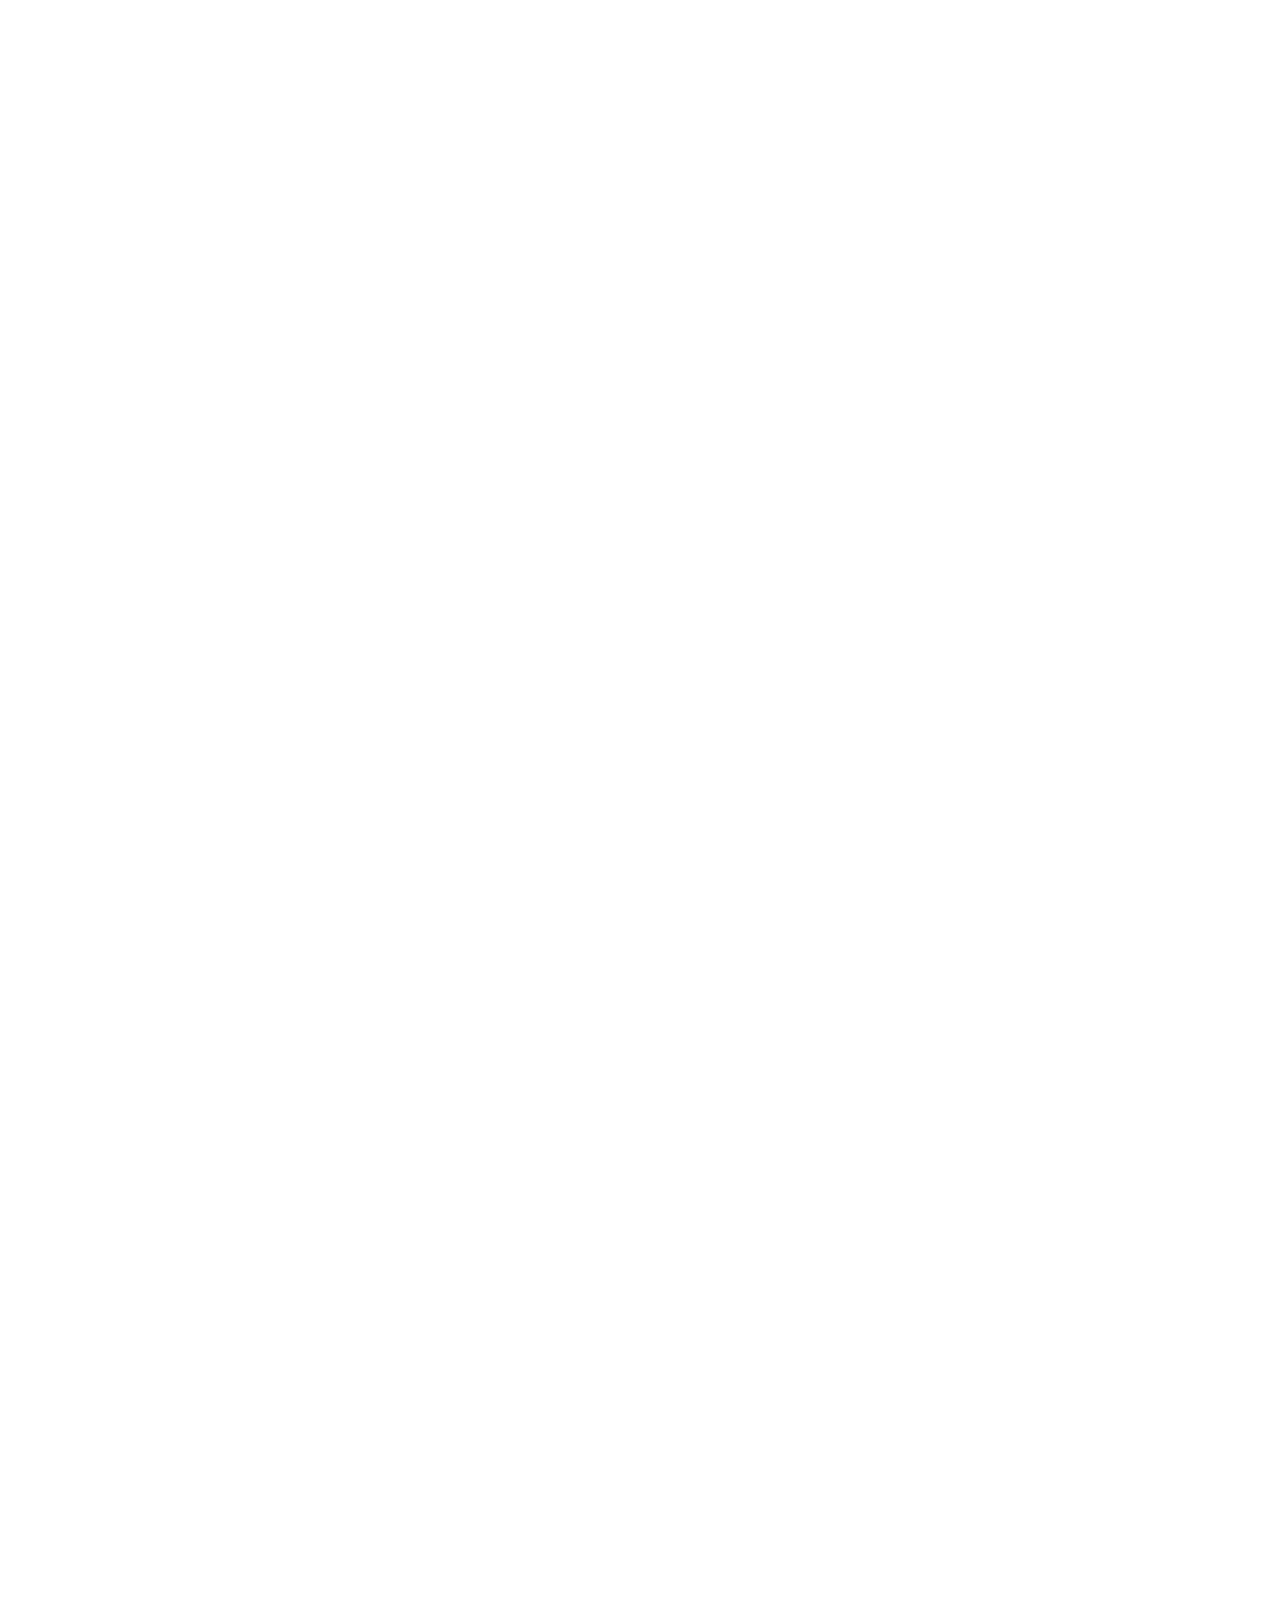
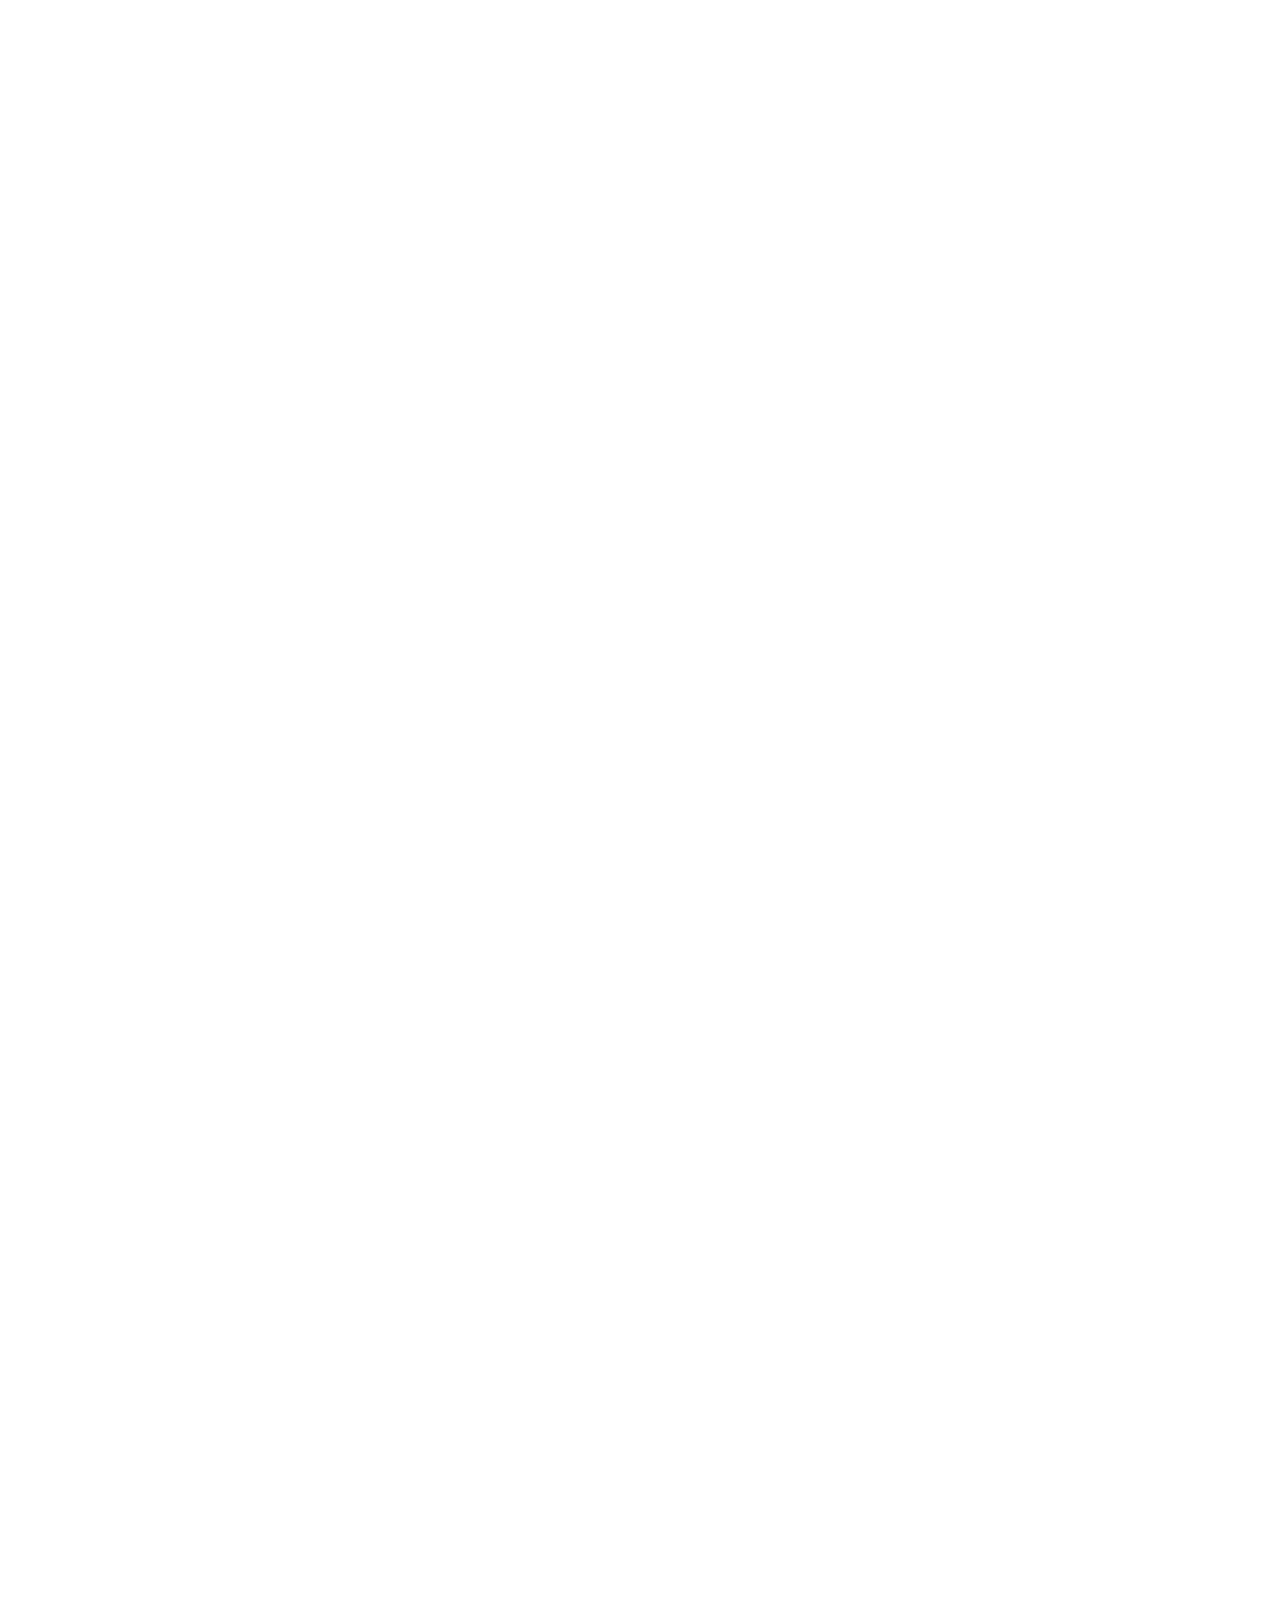
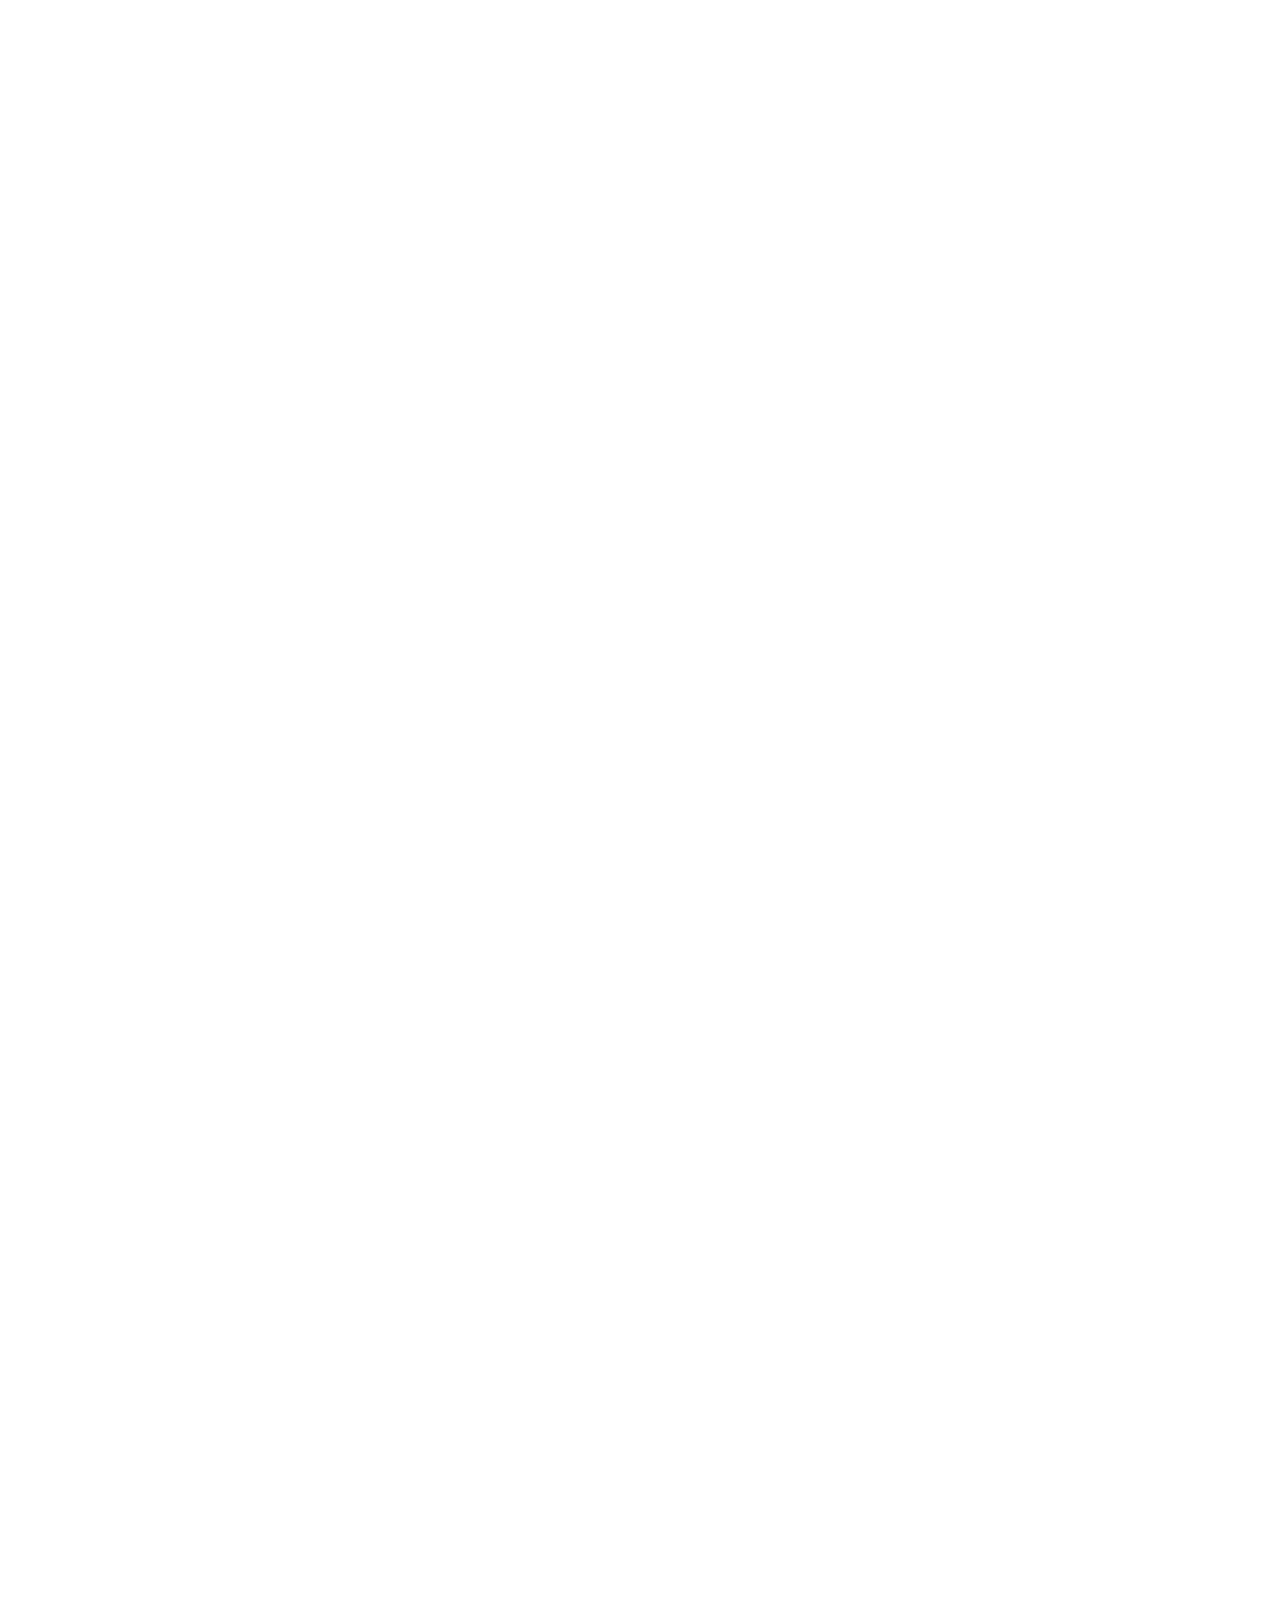
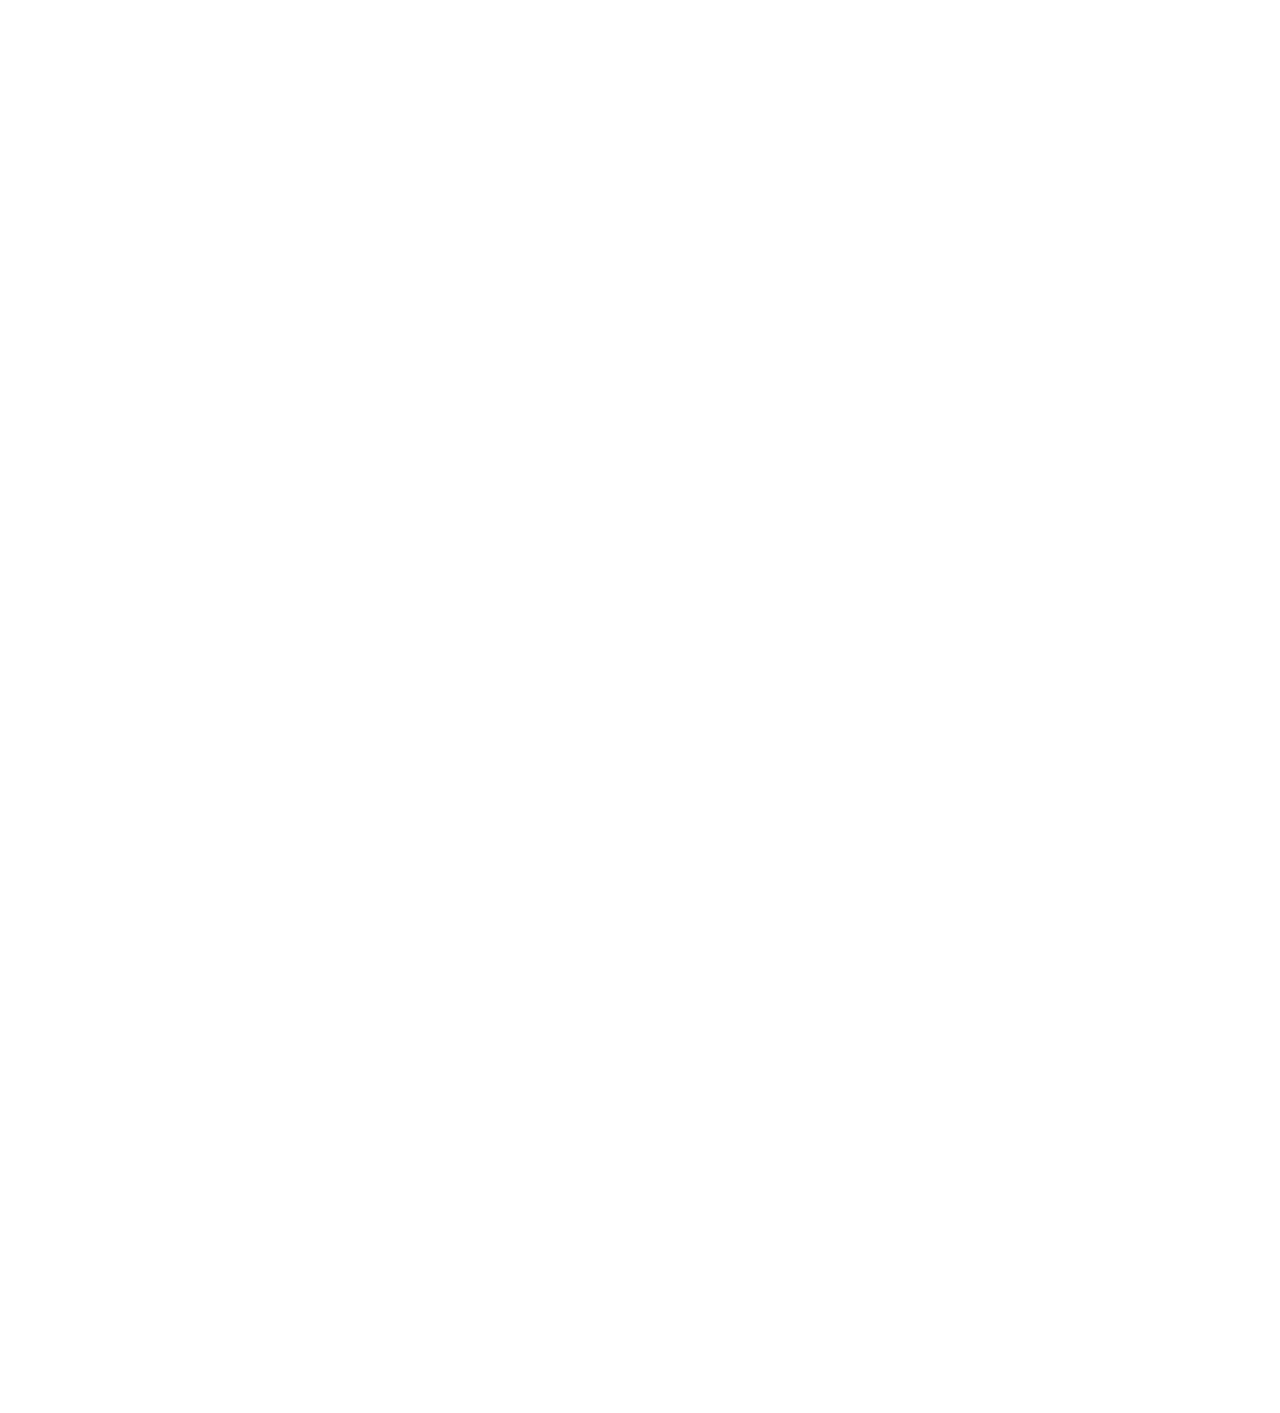
==== commit 537c02a5: "add sections" ====
--- a/index.html
+++ b/index.html
@@ -246,6 +246,89 @@
         </div>
     </section>
 
+    <section class="pad meal paddingTopBottom">
+        <div class="meal_form">
+            <div class="meal_form_header">
+                <h2 class="blue_text">Get our free meal plan</h2>
+                <p class="blue_text font20">Signup to our newsletter to get a free 30 day meal plan. You will receive all guidance on what to eat, how to cook and how much to eat.</p>
+            </div>
+
+            <form action="index.html">
+                <input type="text" name="name" id="name" placeholder="Full Name">
+                <input type="email" name="email" id="email" placeholder="Email">
+                <input type="submit" class="blue_btn" value="SIGNUP">
+            </form>
+        </div>
+    </section>
+
+    <section class="workouts pad paddingTopBottom tricks">
+        <div class="workouts_header flex_start" id="workouts_header">
+            <div class="header_text" id="header_text">
+                <h2 class="font90 blue_text">Read our tips and tricks</h2>
+                <p class="font20 blue_text">We post a lot of free content around health fitness and general wellbeing. Make sure to check all of our posts down below.</p>
+                <a href="blog.html" style="text-transform: uppercase;display: block;font-weight: 900;" class="blue_btn">view all posts</a>
+            </div>
+            <div class="workout_cards_wrapper grid_three_columns">
+                <a href="inner.html">
+                    <div class="workout_card">
+                        <div class="workout_card_img">
+                            <img src="styles/assets/training-man2.jpeg" alt="" style="width: 100%;height: 600px;border-radius:15px;">
+                        </div>
+
+                        <div class="workout_card_text">
+                            <h6>Training</h6>
+                            <div class="space_between" id="tricks_flex_start">
+                                <img src="styles/assets/curtis.jpeg" alt="" width="30" height="30" style="border-radius: 50%;object-fit: cover;">
+                                <p style="text-transform: uppercase;text-decoration: none;">Curtis Vandervort</p>
+                            </div>
+                            <h5 class="blue_text" style="text-transform: capitalize;font-size: 25px;">The 10 best exercises to do in your park</h5>
+                            <div><img src="styles/assets/VectorBlack.svg" alt="">Read more</div>
+                        </div>
+
+
+                    </div>
+                </a>
+                <a href="inner.html">
+                    <div class="workout_card">
+                        <div class="workout_card_img">
+                            <img src="styles/assets/food.jpeg" alt="" style="width: 100%;height: 600px;border-radius:15px;">
+                        </div>
+                        <div class="workout_card_text">
+                            <h6>weight loss</h6>
+                            <div class="space_between" id="tricks_flex_start">
+                                <img src="styles/assets/curtis.jpeg" alt="" width="30" height="30" style="border-radius: 50%;object-fit: cover;">
+                                <p style="text-transform: uppercase;text-decoration: none;">Curtis Vandervort</p>
+                            </div>
+                            <h5 class="blue_text" style="text-transform: capitalize;font-size: 25px;">Healthy breakfast ideas</h5>
+                            <div><img src="styles/assets/VectorBlack.svg" alt="">Read more</div>
+                        </div>
+
+                    </div>
+                </a>
+                <a href="inner.html">
+                    <div class="workout_card">
+                        <div class="workout_card_img">
+                            <img src="styles/assets/fitness-girl.jpg" alt="" style="width: 100%;height: 600px;border-radius:15px;">
+                        </div>
+                        <div class="workout_card_text">
+                            <h6>Training</h6>
+                            <div class="space_between" id="tricks_flex_start">
+                                <img src="styles/assets/curtis.jpeg" alt="" width="30" height="30" style="border-radius: 50%;object-fit: cover;">
+                                <p style="text-transform: uppercase;text-decoration: none;">Curtis Vandervort</p>
+                            </div>
+                            <h5 class="blue_text" style="text-transform: capitalize;font-size: 25px;">My life changing experience</h5>
+                            <div><img src="styles/assets/VectorBlack.svg" alt="">Read more</div>
+                        </div>
+
+                    </div>
+                </a>
+
+            </div>
+        </div>
+    </section>
+
+
+
 
 
 
--- a/styles/styles.css
+++ b/styles/styles.css
@@ -370,7 +370,7 @@
 
 .blue_text {
   color: #081158;
-  margin-bottom: 30px;
+  margin-bottom: 30px !important;
   font-weight: 900;
 }
 
@@ -549,4 +549,140 @@
   margin-top: 30px;
   border-radius: 15px;
 }
+
+.meal {
+  background-image: url("./assets/drink.jpeg");
+  background-position: 0 -800px;
+  height: 760px;
+  background-repeat: no-repeat;
+  background-size: cover;
+}
+
+.meal .meal_form {
+  background-color: #cfddee;
+  height: 465px;
+  border-radius: 10px;
+  padding: 100px;
+  text-align: center;
+}
+
+.meal .meal_form .meal_form_header {
+  padding: 0 19%;
+}
+
+.meal .meal_form h2 {
+  font-size: 64px;
+}
+
+.meal .meal_form form {
+  display: -ms-grid;
+  display: grid;
+  -ms-grid-columns: 33% 33% 33%;
+      grid-template-columns: 33% 33% 33%;
+  -webkit-box-pack: justify;
+      -ms-flex-pack: justify;
+          justify-content: space-between;
+  height: 60px;
+}
+
+.meal .meal_form form input {
+  width: 100%;
+}
+
+.meal .meal_form form input:last-child {
+  border: none;
+  text-align: start;
+  padding-left: 25px;
+  cursor: pointer;
+}
+
+.meal .meal_form form input:last-child:hover {
+  padding-left: 120px;
+}
+
+.meal .meal_form form input[placeholder] {
+  border: none;
+  padding: 8px 30px;
+  color: #081158;
+  background-color: rgba(32, 52, 146, 0.1);
+}
+
+.meal .meal_form form input[placeholder]:focus {
+  outline: none;
+}
+
+.meal .meal_form form input[placeholder]::-webkit-input-placeholder {
+  color: #081158;
+}
+
+.meal .meal_form form input[placeholder]:-ms-input-placeholder {
+  color: #081158;
+}
+
+.meal .meal_form form input[placeholder]::-ms-input-placeholder {
+  color: #081158;
+}
+
+.meal .meal_form form input[placeholder]::placeholder {
+  color: #081158;
+}
+
+#workouts_header {
+  -webkit-box-align: center;
+      -ms-flex-align: center;
+          align-items: center;
+}
+
+#workouts_header #header_text {
+  text-align: center;
+}
+
+#workouts_header #header_text a {
+  margin: 0 auto;
+  width: 250px;
+}
+
+.tricks .workout_card {
+  position: relative;
+}
+
+.tricks .workout_card_text {
+  width: 390px;
+  border-radius: 15px;
+  position: absolute;
+  left: 50%;
+  -webkit-transform: translate(-50%);
+          transform: translate(-50%);
+  bottom: 5%;
+}
+
+.tricks h6 {
+  position: absolute;
+  top: -20%;
+  left: 0;
+  background-color: #cfddee;
+  padding: 5px;
+  border-radius: 5px;
+  font-size: 15px;
+  letter-spacing: 2px;
+  text-transform: uppercase;
+}
+
+#tricks_flex_start {
+  -webkit-box-pack: start;
+      -ms-flex-pack: start;
+          justify-content: flex-start;
+  gap: 10px;
+  -webkit-box-align: center;
+      -ms-flex-align: center;
+          align-items: center;
+  margin-bottom: 15px;
+}
+
+#tricks_flex_start p {
+  font-family: 'Red Hat Display', sans-serif;
+  color: #081158;
+  font-weight: 900;
+  font-size: 12px;
+}
 /*# sourceMappingURL=styles.css.map */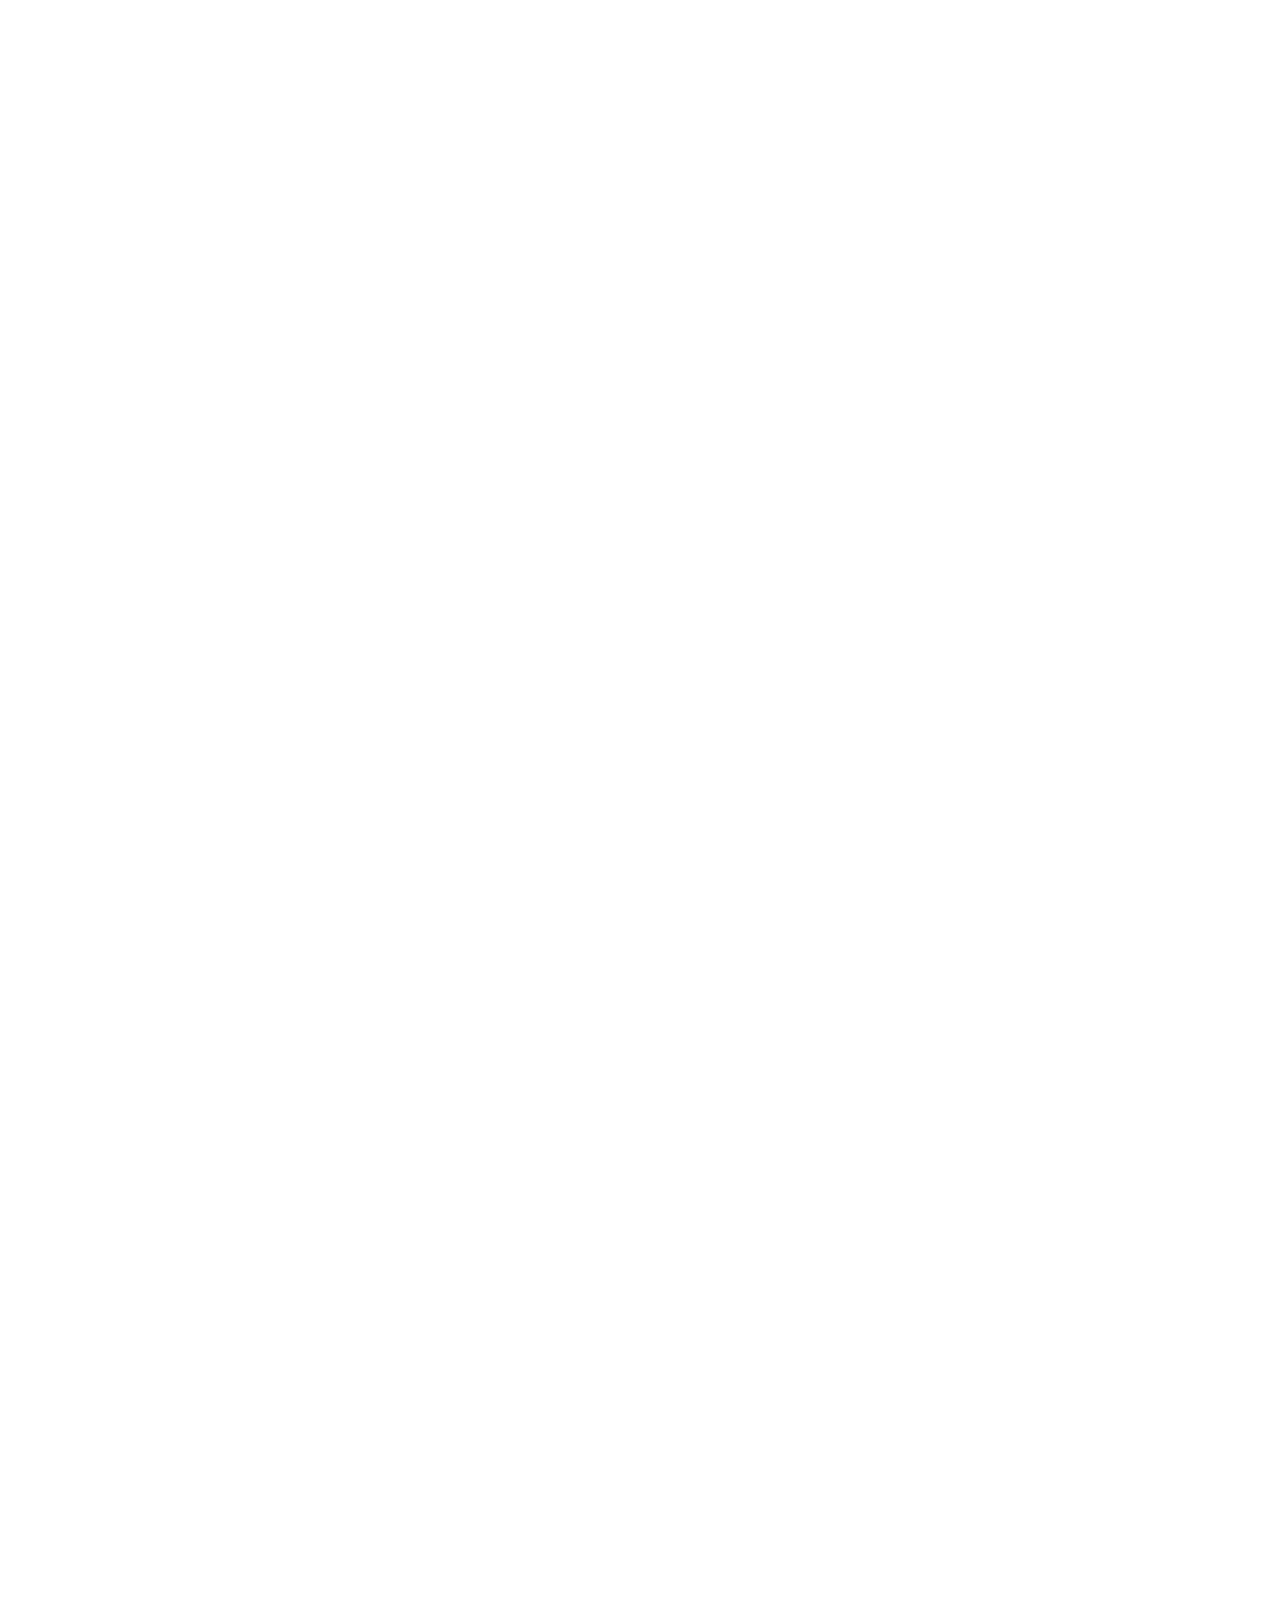
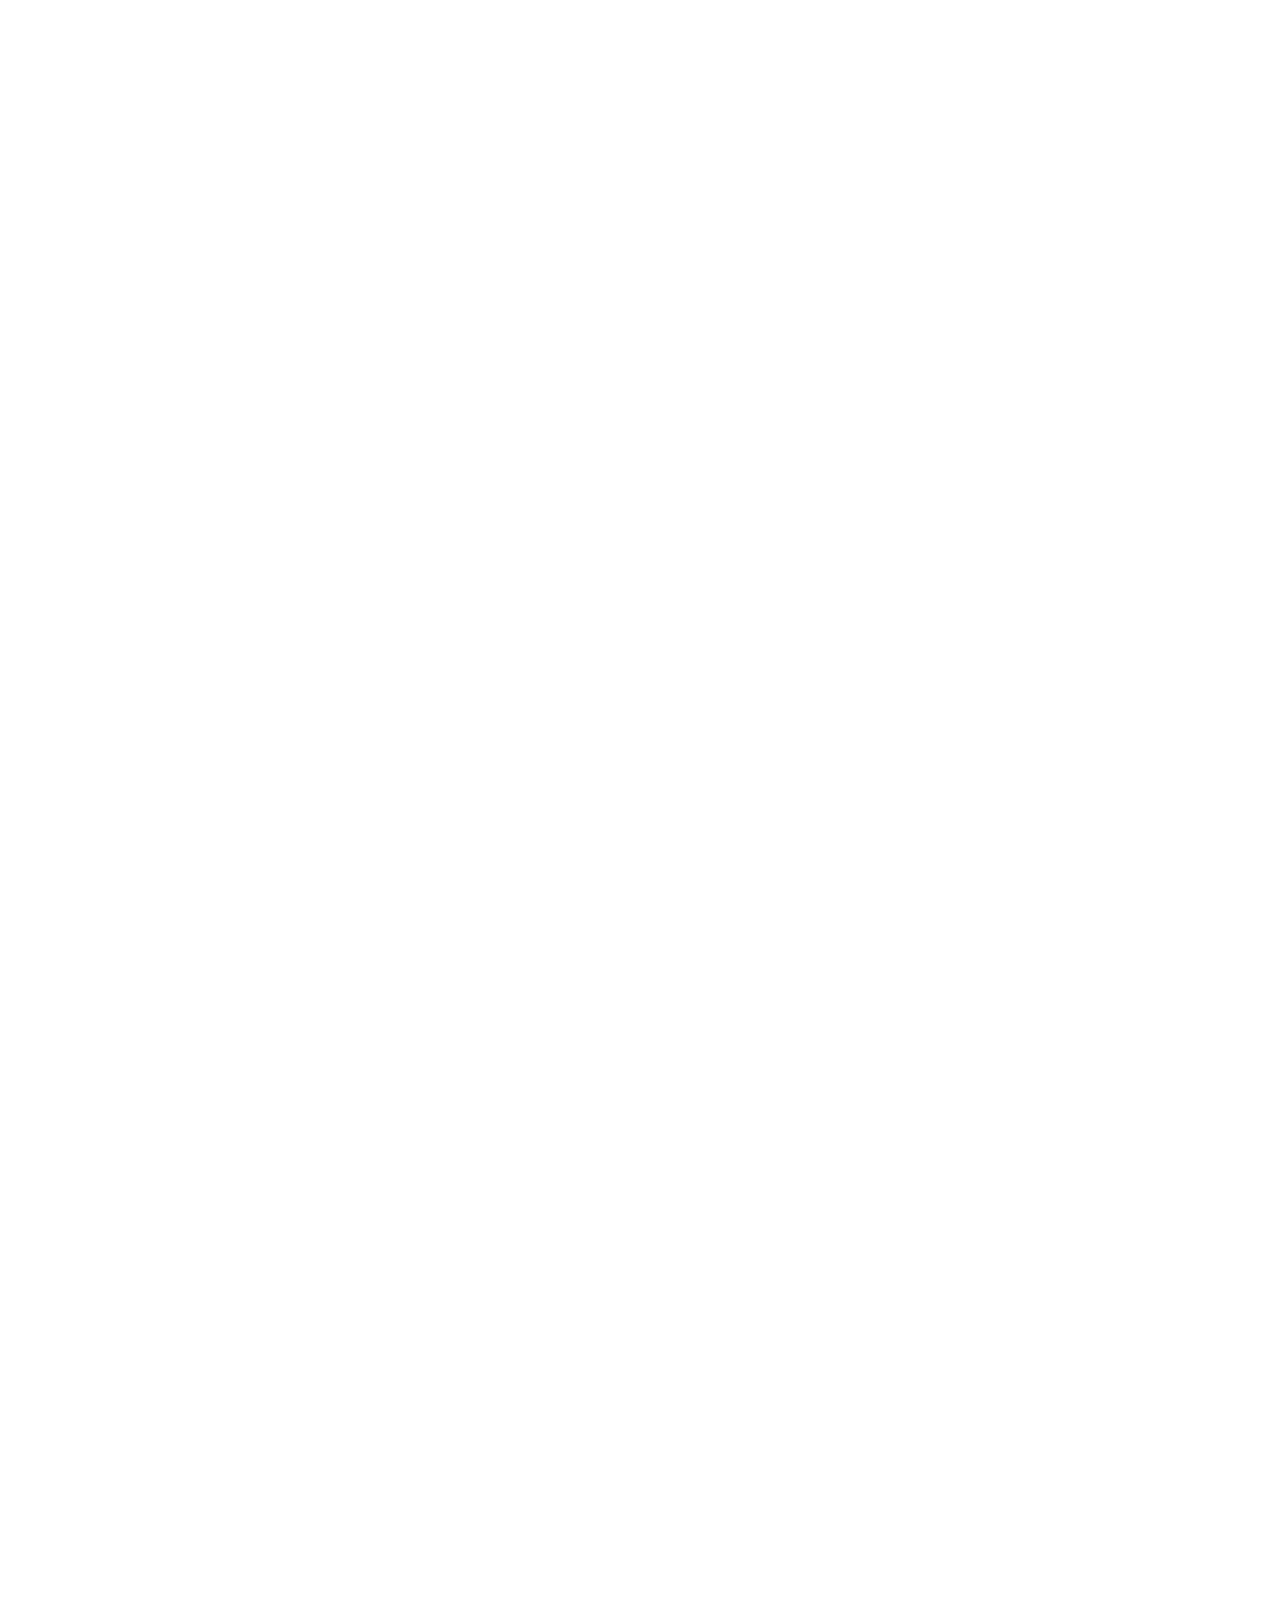
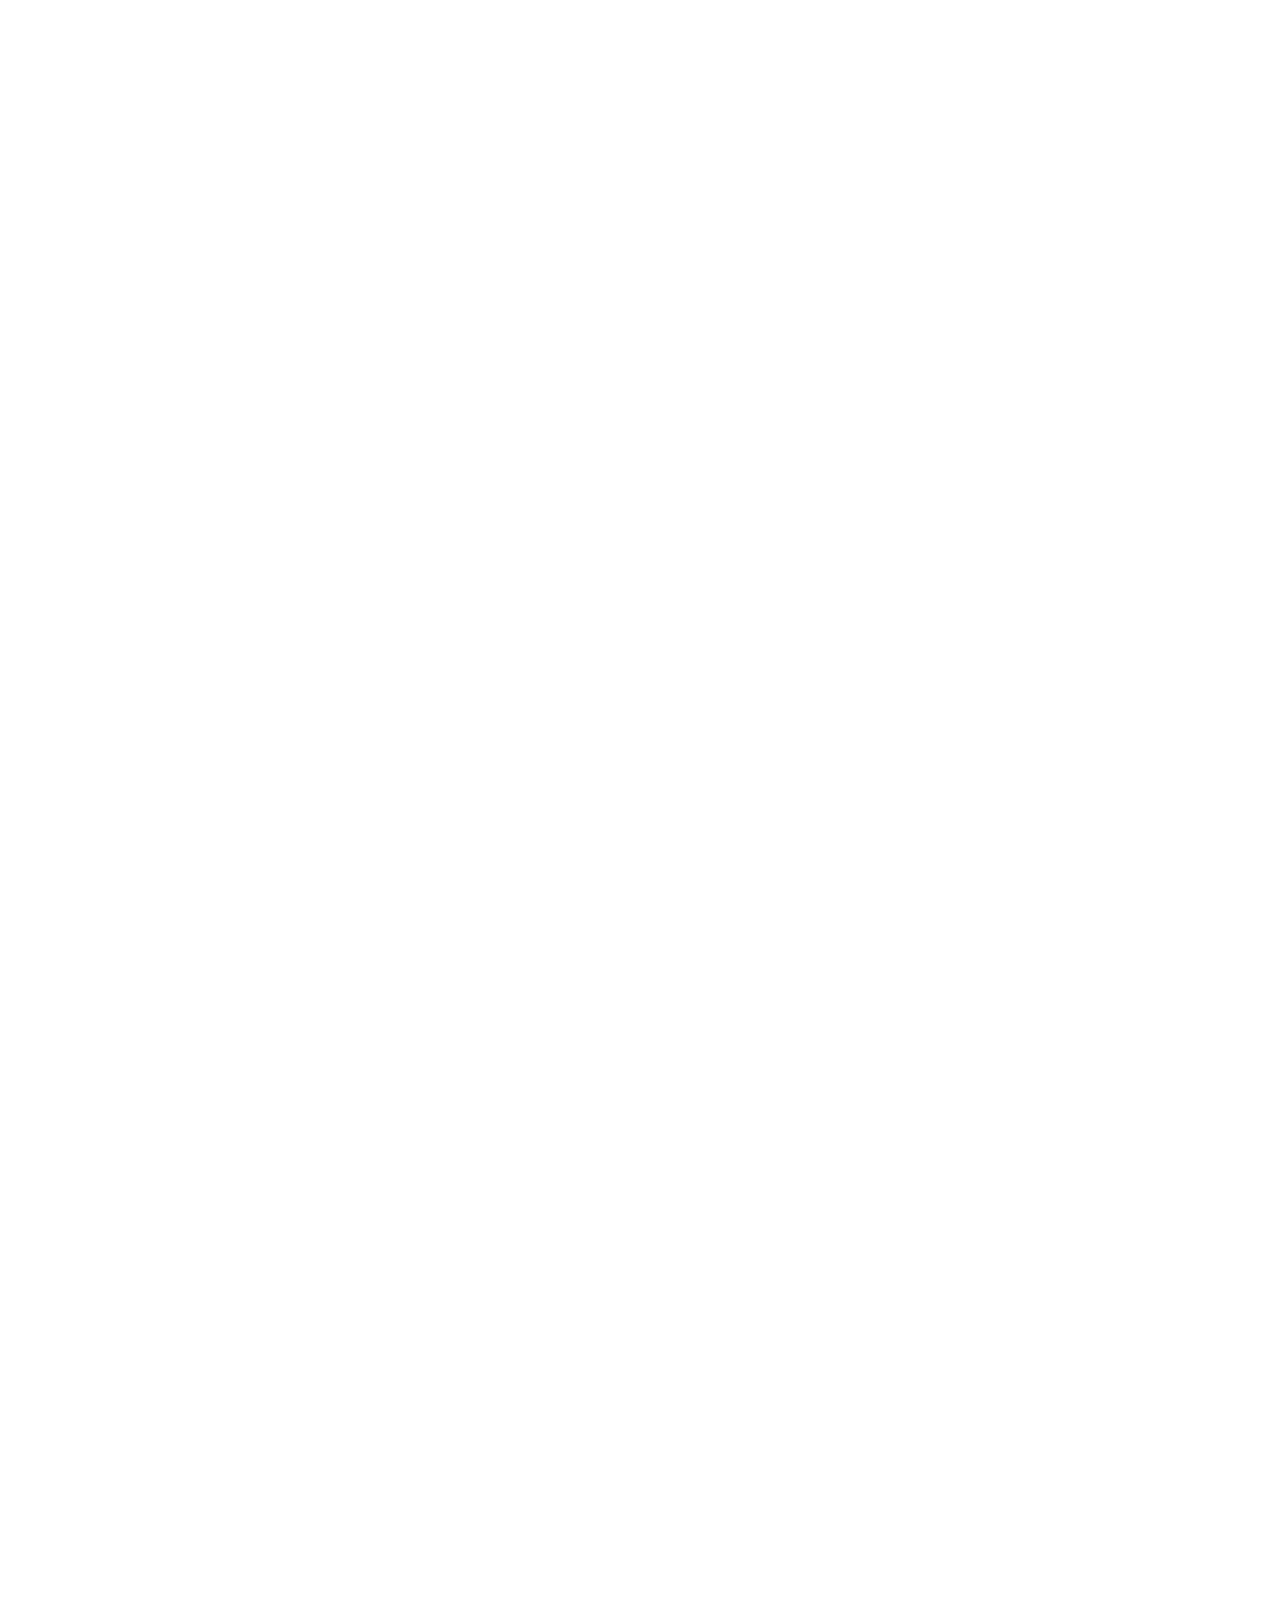
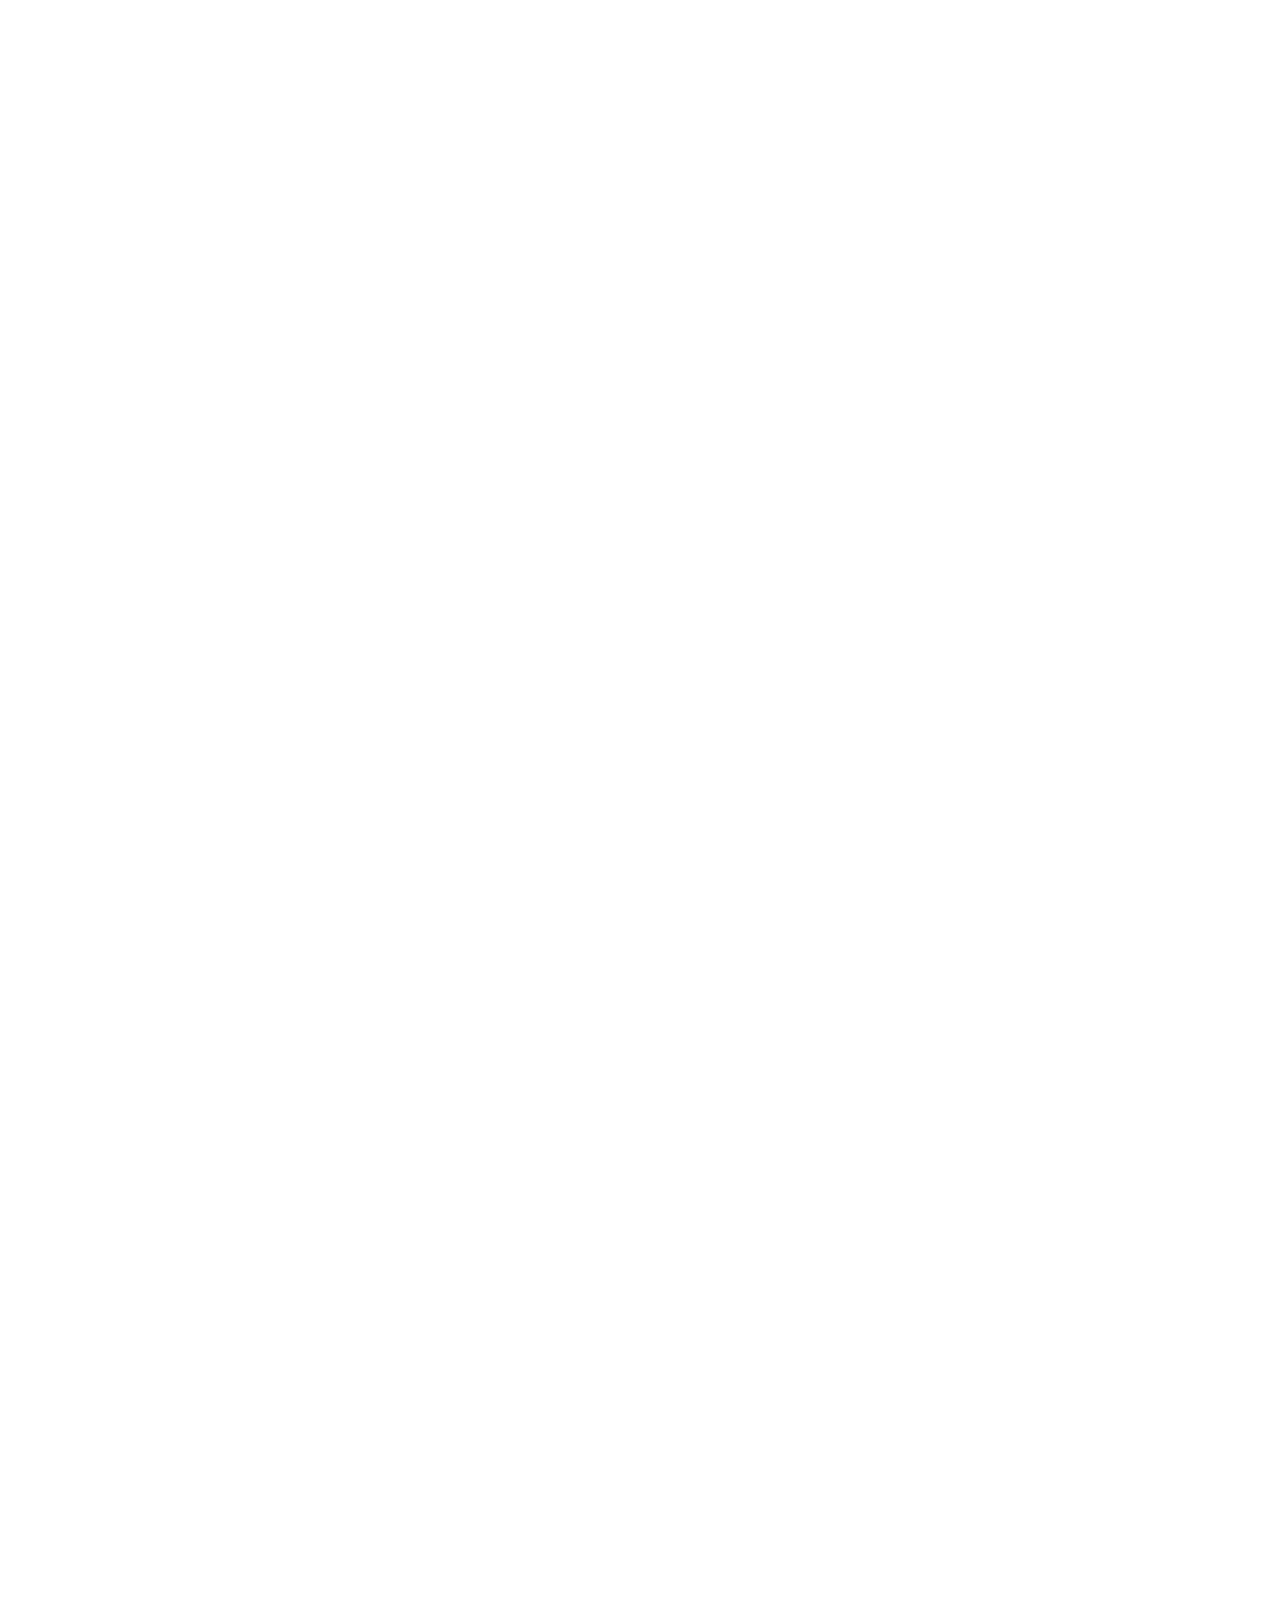
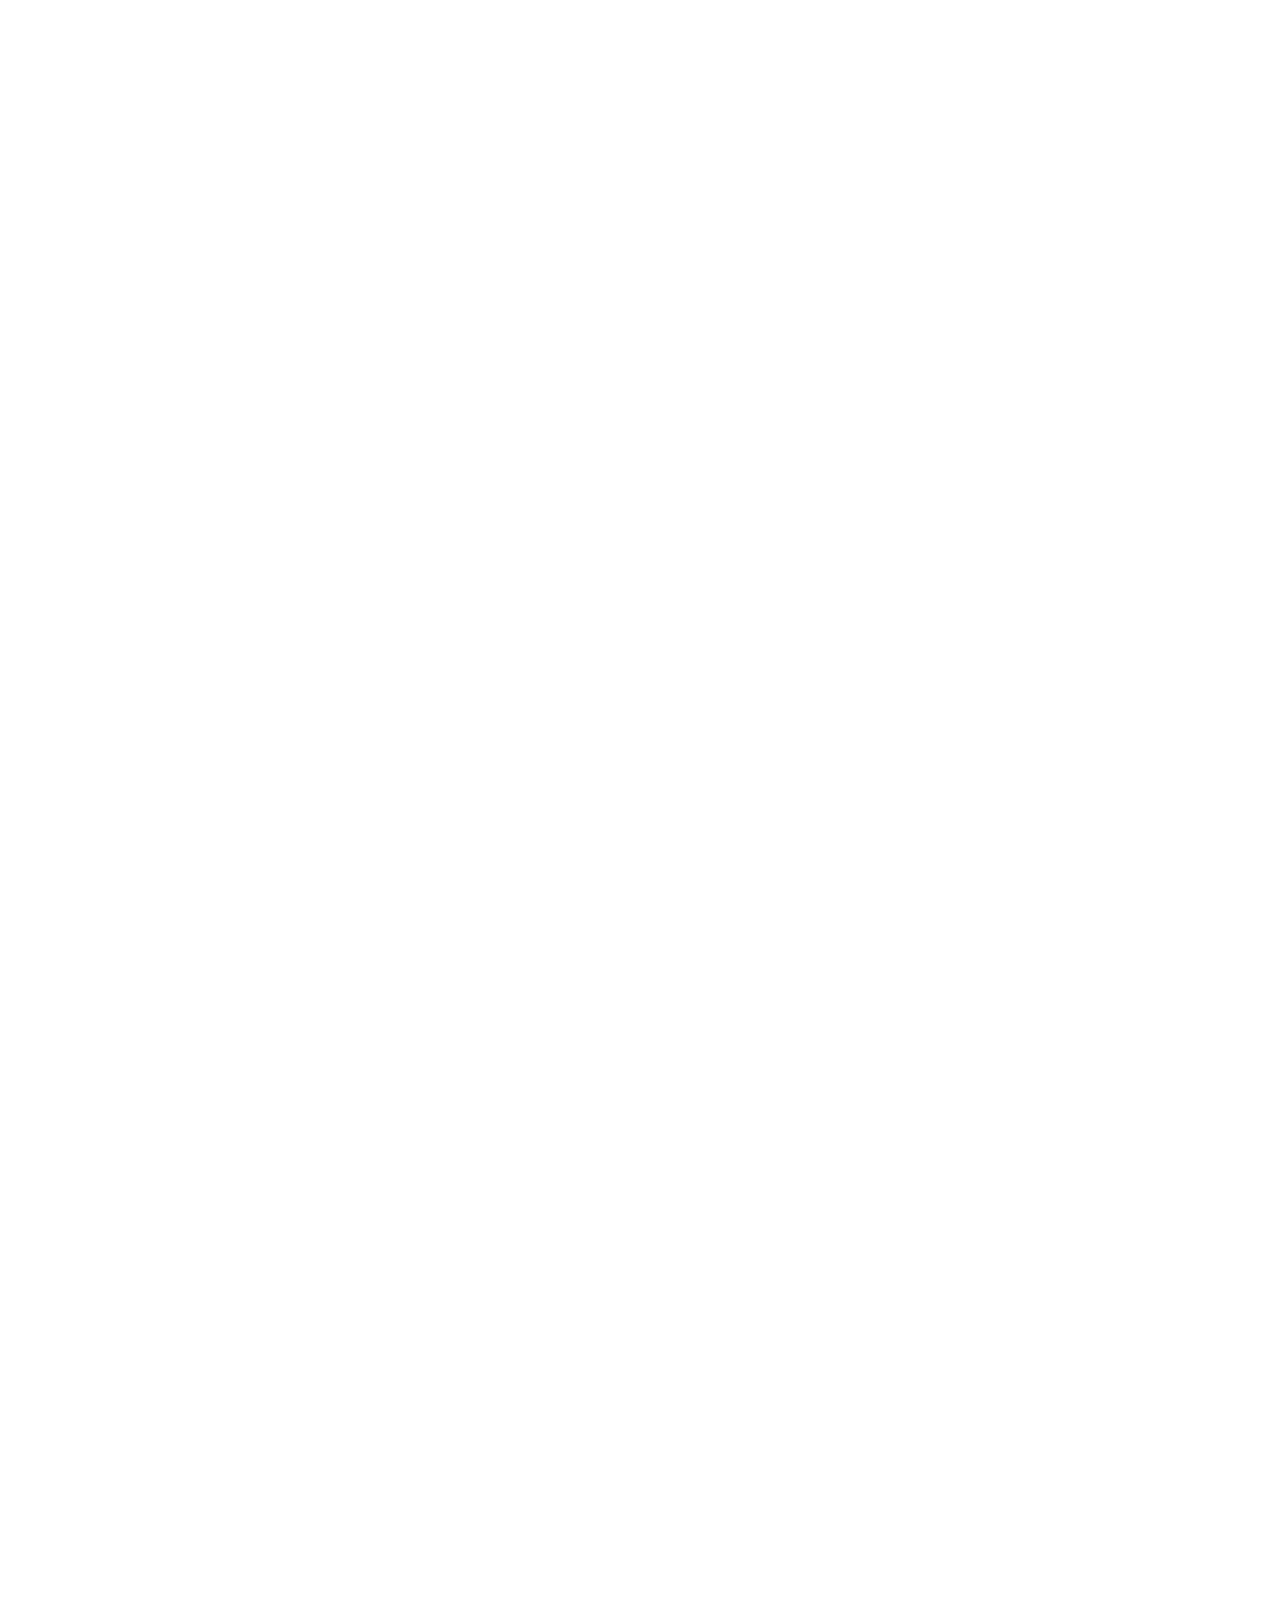
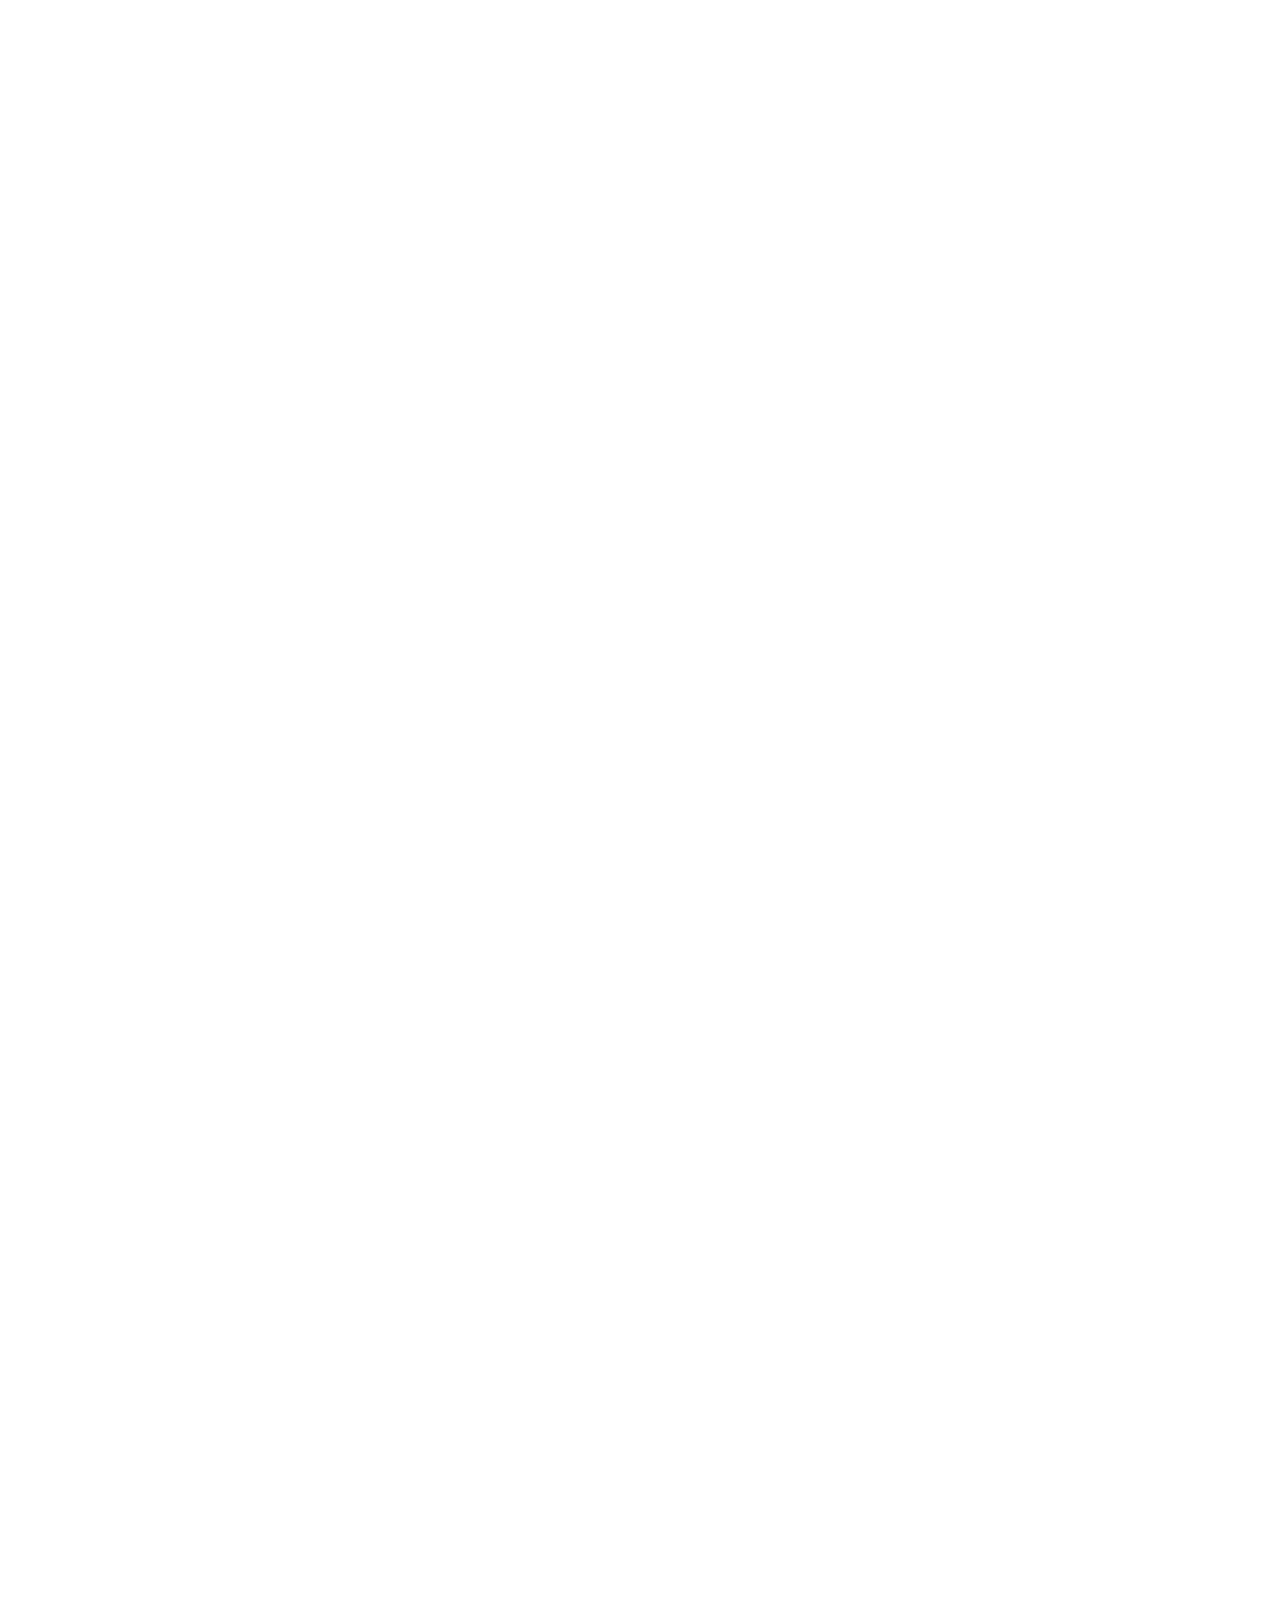
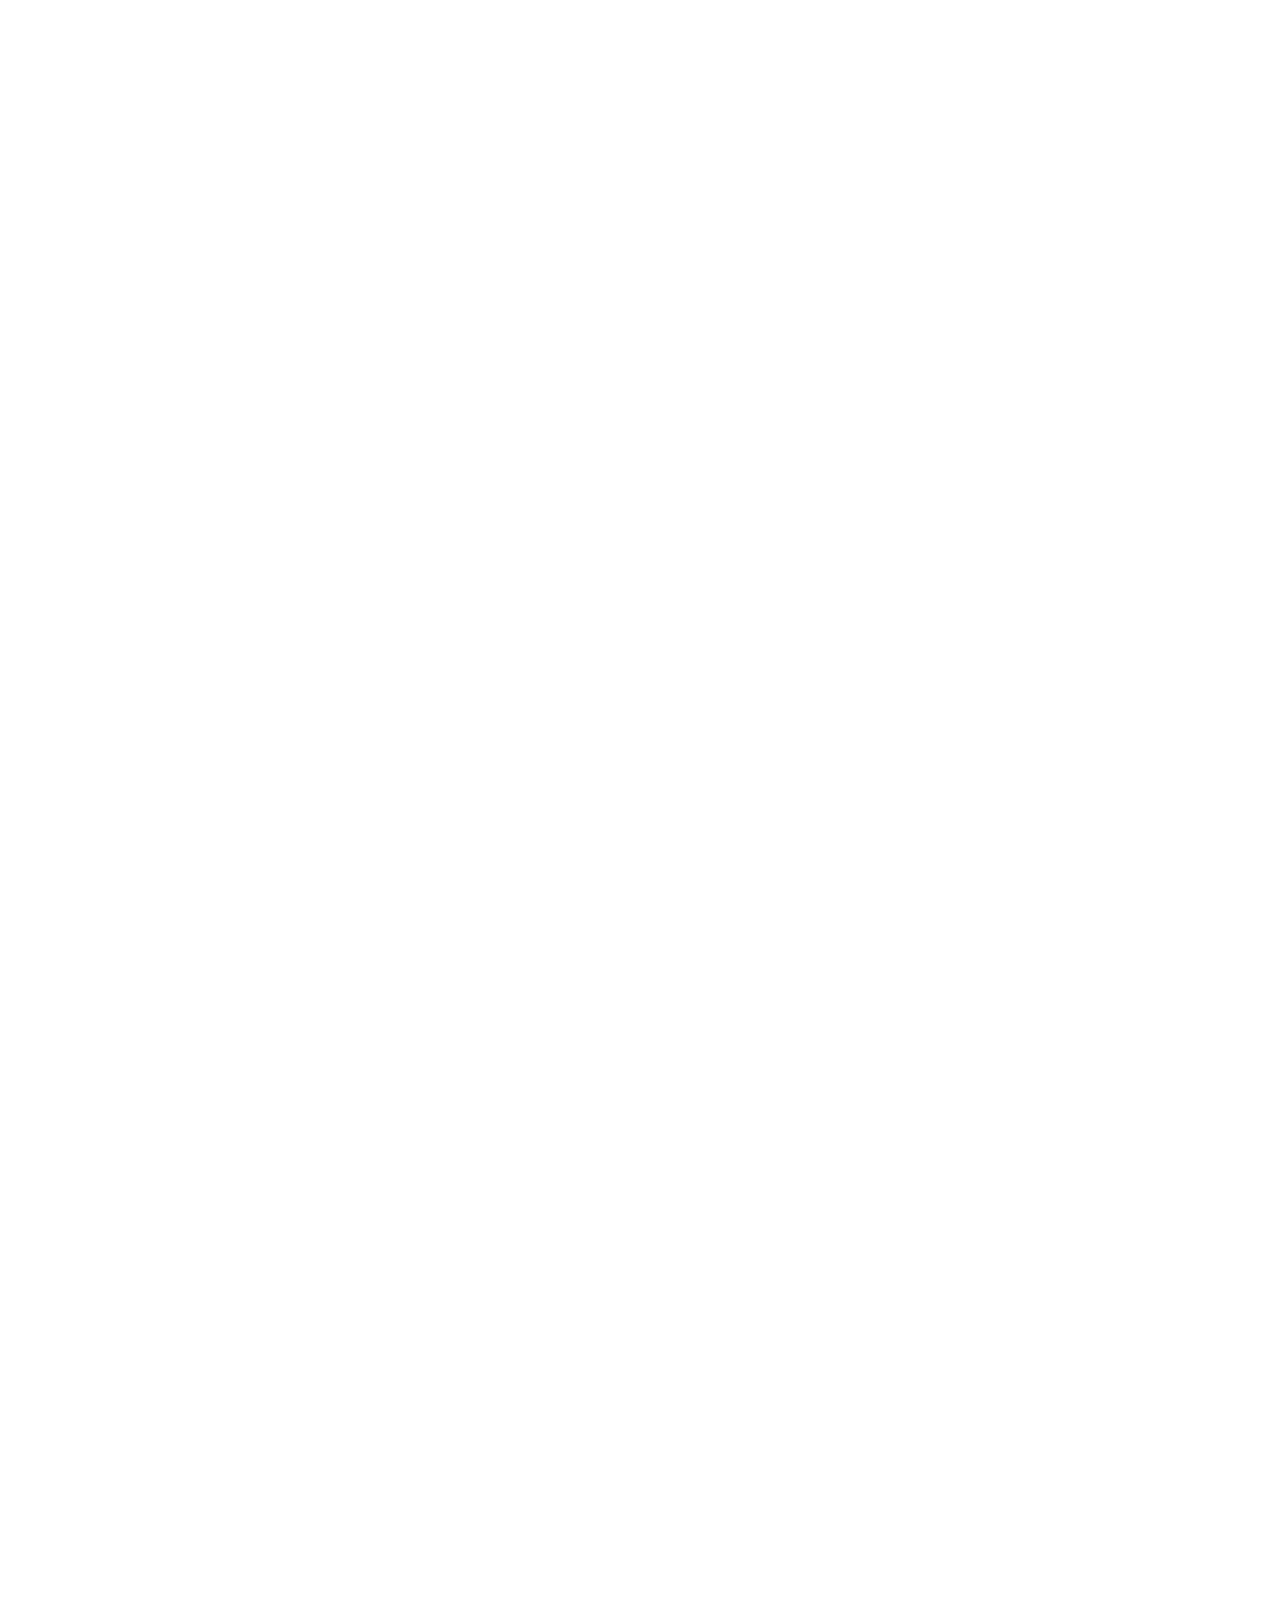
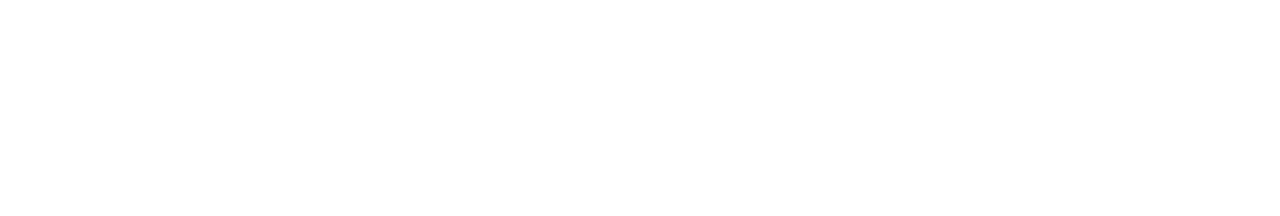
==== commit 627f810e: "add content" ====
--- a/index.html
+++ b/index.html
@@ -261,7 +261,7 @@
         </div>
     </section>
 
-    <section class="workouts pad paddingTopBottom tricks">
+    <section class="workouts pad paddingTopBottom tricks" style="background-color: transparent;">
         <div class="workouts_header flex_start" id="workouts_header">
             <div class="header_text" id="header_text">
                 <h2 class="font90 blue_text">Read our tips and tricks</h2>
@@ -327,6 +327,87 @@
         </div>
     </section>
 
+    <section class="social_networks paddingTopBottom">
+        <div class="pictures_wrapper grid4_400px">
+            <div class="picture">
+                <img src="./styles/assets/dumbbells.jpeg" alt="" style="width: 100%;">
+            </div>
+            <div class="picture">
+                <img src="./styles/assets/geert-pieters.jpeg" alt="" style="width: 100%;">
+            </div>
+            <div class="picture">
+                <img src="./styles/assets/miracle.jpg" alt="" style="width: 100%;">
+            </div>
+            <div class="picture">
+                <img src="./styles/assets/fitness-girl.jpg" alt="" style="width: 100%;">
+            </div>
+        </div>
+        <div class="social_media_links">
+            <a href="#facebook"><img src="styles/assets/twitter-logo-button.svg" alt="" style="width: 51px;height: 51px;">@fitnesso</a>
+            <a href="#facebook"><img src="styles/assets/instagram.svg" alt="" style="width: 51px;height: 51px;">@fitnesso</a>
+            <a href="#facebook"><img src="styles/assets/linkedin-logo-button.svg" alt="" style="width: 51px;height: 51px;">@fitnesso</a>
+            <a href="#facebook"><img src="styles/assets/youtube.svg" alt="" style="width: 51px;height: 51px;">@fitnesso</a>
+        </div>
+        <div class="pictures_wrapper grid4_400px" id="pictures_wrapper2">
+            <div class="picture">
+                <img src="./styles/assets/dumbbells.jpeg" alt="" style="width: 100%;">
+            </div>
+            <div class="picture">
+                <img src="./styles/assets/guillaume-bolduc.jpeg" alt="" style="width: 100%;">
+            </div>
+            <div class="picture">
+                <img src="./styles/assets/morgan-petroski.jpeg" alt="" style="width: 100%;">
+            </div>
+            <div class="picture">
+                <img src="./styles/assets/hipcravo.jpeg" alt="" style="width: 100%;">
+            </div>
+        </div>
+    </section>
+
+
+    <footer class="pad">
+        <div class="footer_top">
+            <div class="footer_top_card justify_flex_start">
+                <a href="index.html"><img src="styles/assets/whitefitnesso.svg" alt=""></a>
+            </div>
+            <div class="footer_top_card justify_flex_start">
+                <h6>contact</h6>
+                <a href="mailto:test@testemail.com" class="email">contact@fitnesso.com</a>
+                <h6>licensing</h6>
+                <a>Copyright Flow Ninja</a>
+                <a>Powered By Webflow</a>
+                <a>Licencing</a>
+                <a>Support</a>
+            </div>
+            <div class="footer_top_card justify_flex_start">
+                <h6>Explore</h6>
+                <a>Premium Courses</a>
+                <a>Free Courses</a>
+                <a>Blog</a>
+                <a>About</a>
+                <a>Contact</a>
+                <a>Style Guide</a>
+            </div>
+        </div>
+        <div class="footer_bottom">
+            <div class="footer_bottom_card">
+                <img src="styles/assets/paypal.svg" alt="">
+            </div>
+            <div class="footer_bottom_card">
+                <img src="styles/assets/stripe.svg" alt="">
+            </div>
+            <div class="footer_bottom_card">
+                <img src="styles/assets/vis.svg" alt="">
+            </div>
+            <div class="footer_bottom_card">
+                <img src="styles/assets/master.svg" alt="">
+            </div>
+            <div class="footer_bottom_card">
+                <img src="styles/assets/american.svg" alt="">
+            </div>
+        </div>
+    </footer>
+
 
 
 
--- a/styles/styles.css
+++ b/styles/styles.css
@@ -685,4 +685,156 @@
   font-weight: 900;
   font-size: 12px;
 }
+
+.grid4_400px {
+  display: -ms-grid;
+  display: grid;
+  -ms-grid-columns: 400px 400px 400px 400px;
+      grid-template-columns: 400px 400px 400px 400px;
+}
+
+.social_networks {
+  background-color: #eef0f4;
+}
+
+.social_networks .pictures_wrapper {
+  -webkit-box-pack: justify;
+      -ms-flex-pack: justify;
+          justify-content: space-between;
+  width: 120%;
+  margin-left: 300px;
+}
+
+.social_networks .pictures_wrapper img {
+  height: 400px;
+  -o-object-fit: cover;
+     object-fit: cover;
+  border-radius: 15px;
+}
+
+.social_networks .social_media_links {
+  background-color: #ec8675;
+  height: 283.64px;
+  -webkit-transform: rotate(2deg);
+          transform: rotate(2deg);
+  margin-top: -25px;
+  -webkit-box-pack: center;
+      -ms-flex-pack: center;
+          justify-content: center;
+}
+
+.social_networks .social_media_links {
+  display: -webkit-box;
+  display: -ms-flexbox;
+  display: flex;
+  -webkit-box-pack: center;
+      -ms-flex-pack: center;
+          justify-content: center;
+  -webkit-box-align: center;
+      -ms-flex-align: center;
+          align-items: center;
+}
+
+.social_networks .social_media_links a {
+  display: -ms-grid;
+  display: grid;
+  -ms-grid-columns: 60px 130px;
+      grid-template-columns: 60px 130px;
+  -webkit-box-align: center;
+      -ms-flex-align: center;
+          align-items: center;
+  font-size: 30px;
+  color: #ffffff;
+  font-weight: 900;
+  padding: 0 50px;
+}
+
+.social_networks #pictures_wrapper2 {
+  margin-left: -700px;
+}
+
+footer {
+  padding-top: 100px !important;
+  padding-bottom: 100px !important;
+  background-color: #081158;
+  color: #ffff;
+  font-weight: 900;
+}
+
+footer .footer_top {
+  display: -ms-grid;
+  display: grid;
+  -ms-grid-columns: 33.33% 33.33% 33.33%;
+      grid-template-columns: 33.33% 33.33% 33.33%;
+}
+
+footer a {
+  display: block;
+  color: #ffffff;
+  cursor: pointer;
+  -webkit-transition: .5s opacity;
+  transition: .5s opacity;
+  font-size: 30px;
+}
+
+footer a:nth-of-type(1) {
+  margin-bottom: 15px;
+}
+
+footer a:not(.email) {
+  margin-bottom: 10px;
+}
+
+footer a:hover {
+  opacity: 0.5;
+}
+
+footer h6 {
+  margin-bottom: 15px;
+  font-size: 15px;
+  font-weight: 100;
+  text-transform: uppercase;
+}
+
+footer .footer_bottom {
+  display: -ms-grid;
+  display: grid;
+  -ms-grid-columns: 45px 45px 45px 45px 45px;
+      grid-template-columns: 45px 45px 45px 45px 45px;
+  gap: 60px;
+  margin-top: 70px;
+}
+
+footer .footer_bottom div {
+  height: 28.84px;
+  background-color: #ffffff;
+  border-radius: 5px;
+  display: -webkit-box;
+  display: -ms-flexbox;
+  display: flex;
+  -webkit-box-pack: center;
+      -ms-flex-pack: center;
+          justify-content: center;
+  -webkit-box-align: center;
+      -ms-flex-align: center;
+          align-items: center;
+}
+
+footer .footer_bottom img {
+  width: 25px;
+  height: 25px;
+}
+
+.justify_flex_start {
+  display: -webkit-box;
+  display: -ms-flexbox;
+  display: flex;
+  -webkit-box-align: start;
+      -ms-flex-align: start;
+          align-items: flex-start;
+  -webkit-box-orient: vertical;
+  -webkit-box-direction: normal;
+      -ms-flex-direction: column;
+          flex-direction: column;
+}
 /*# sourceMappingURL=styles.css.map */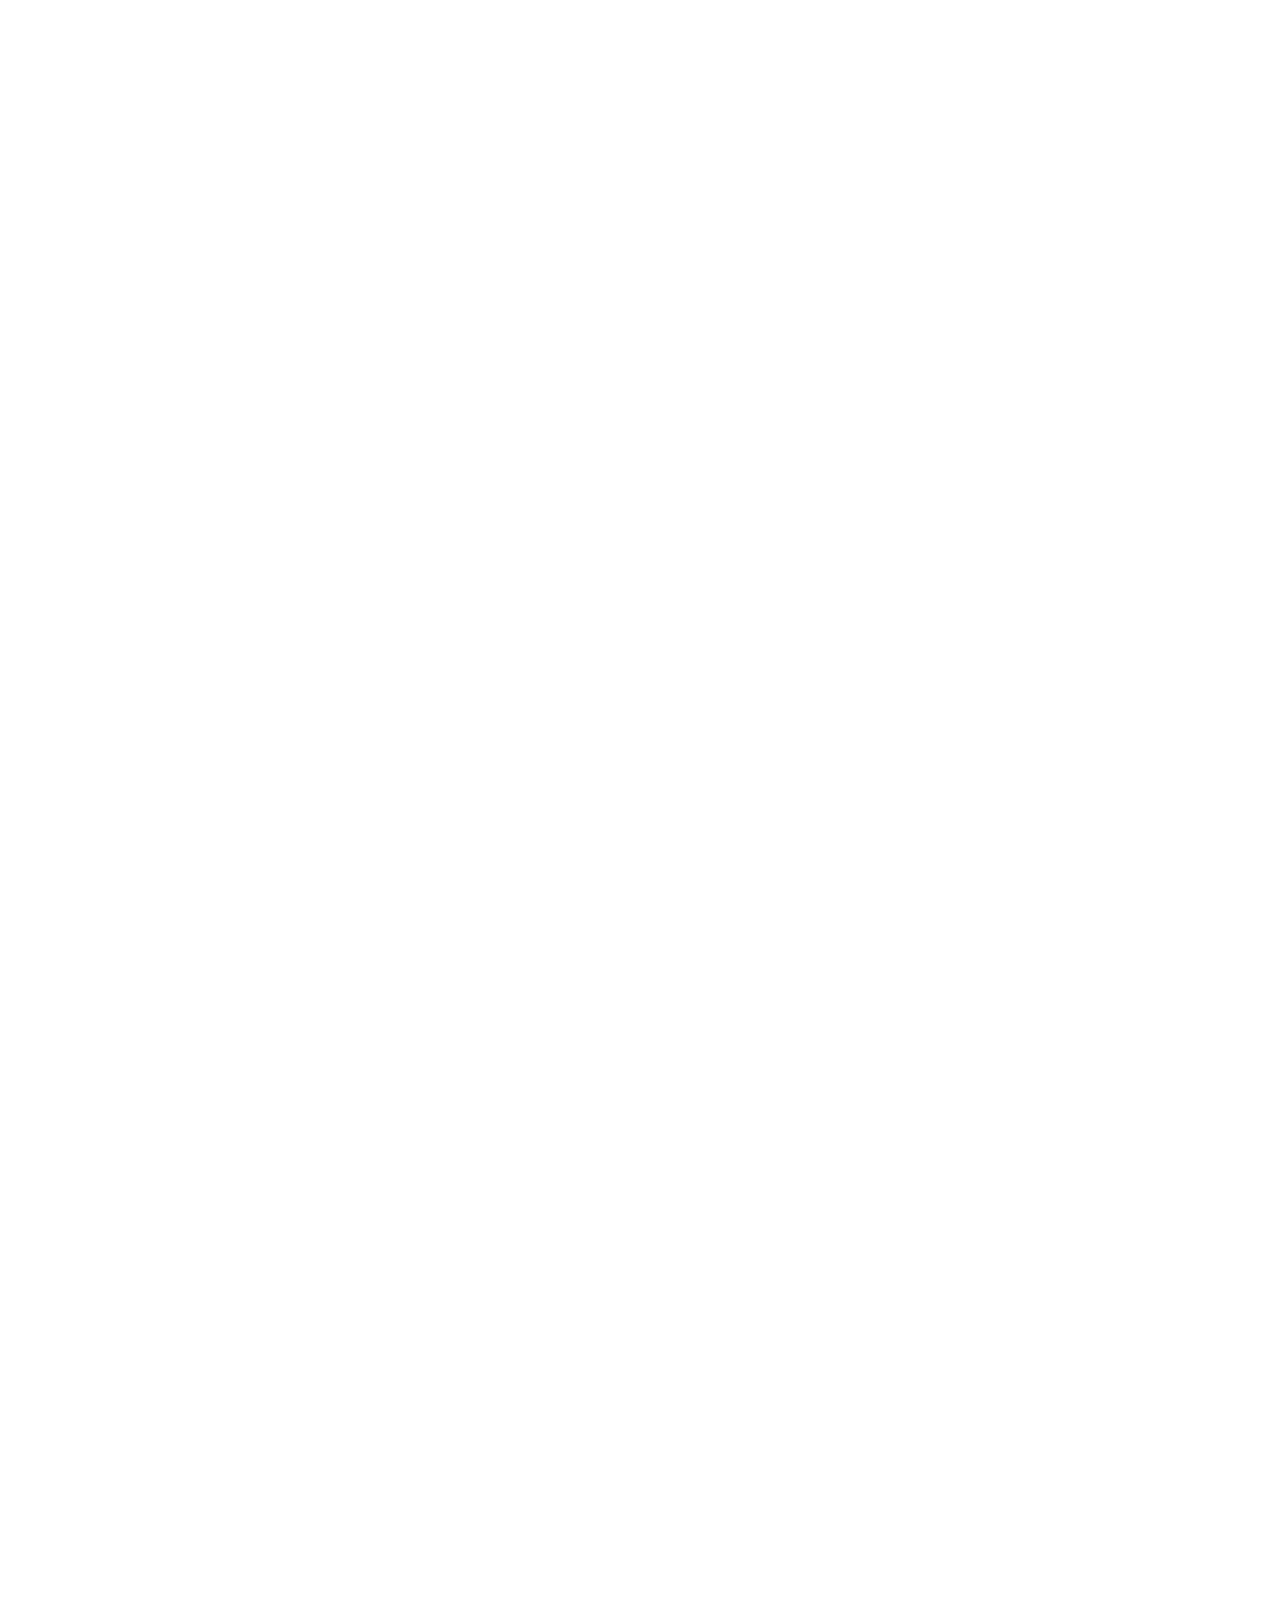
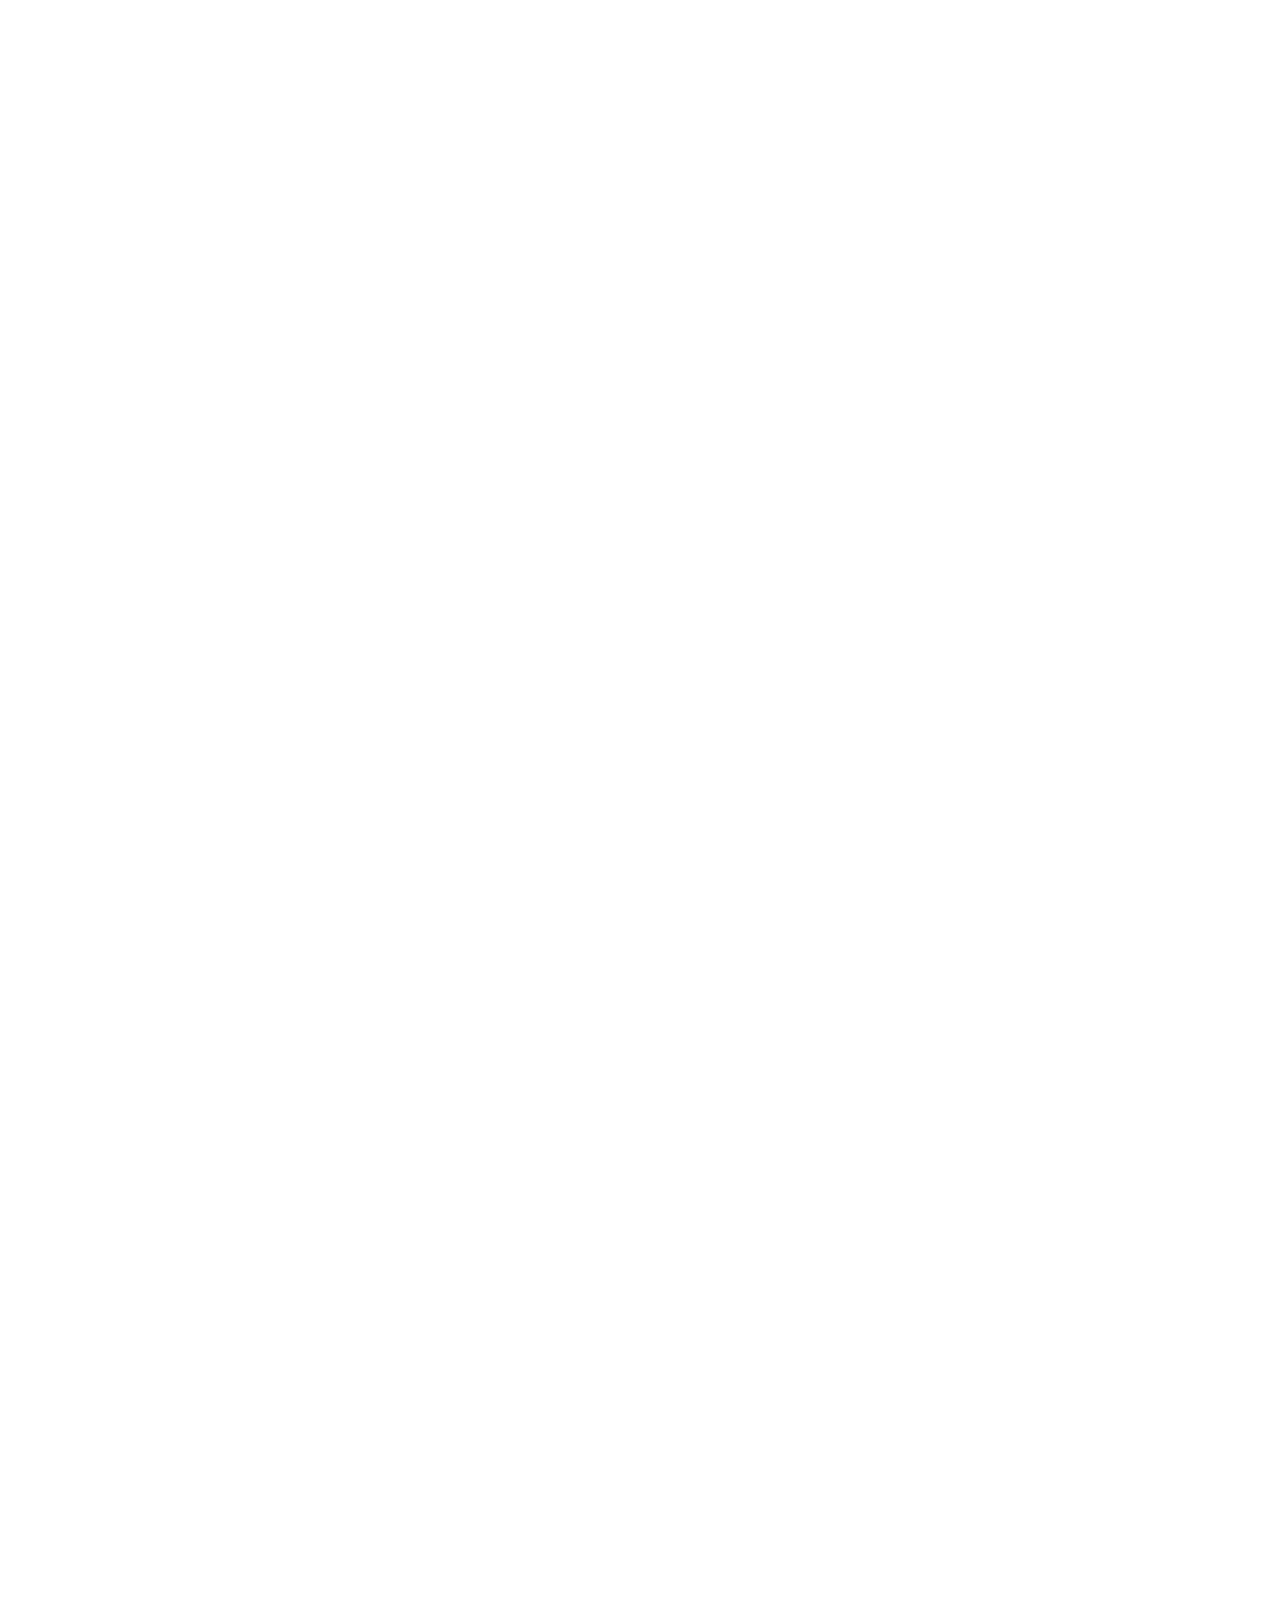
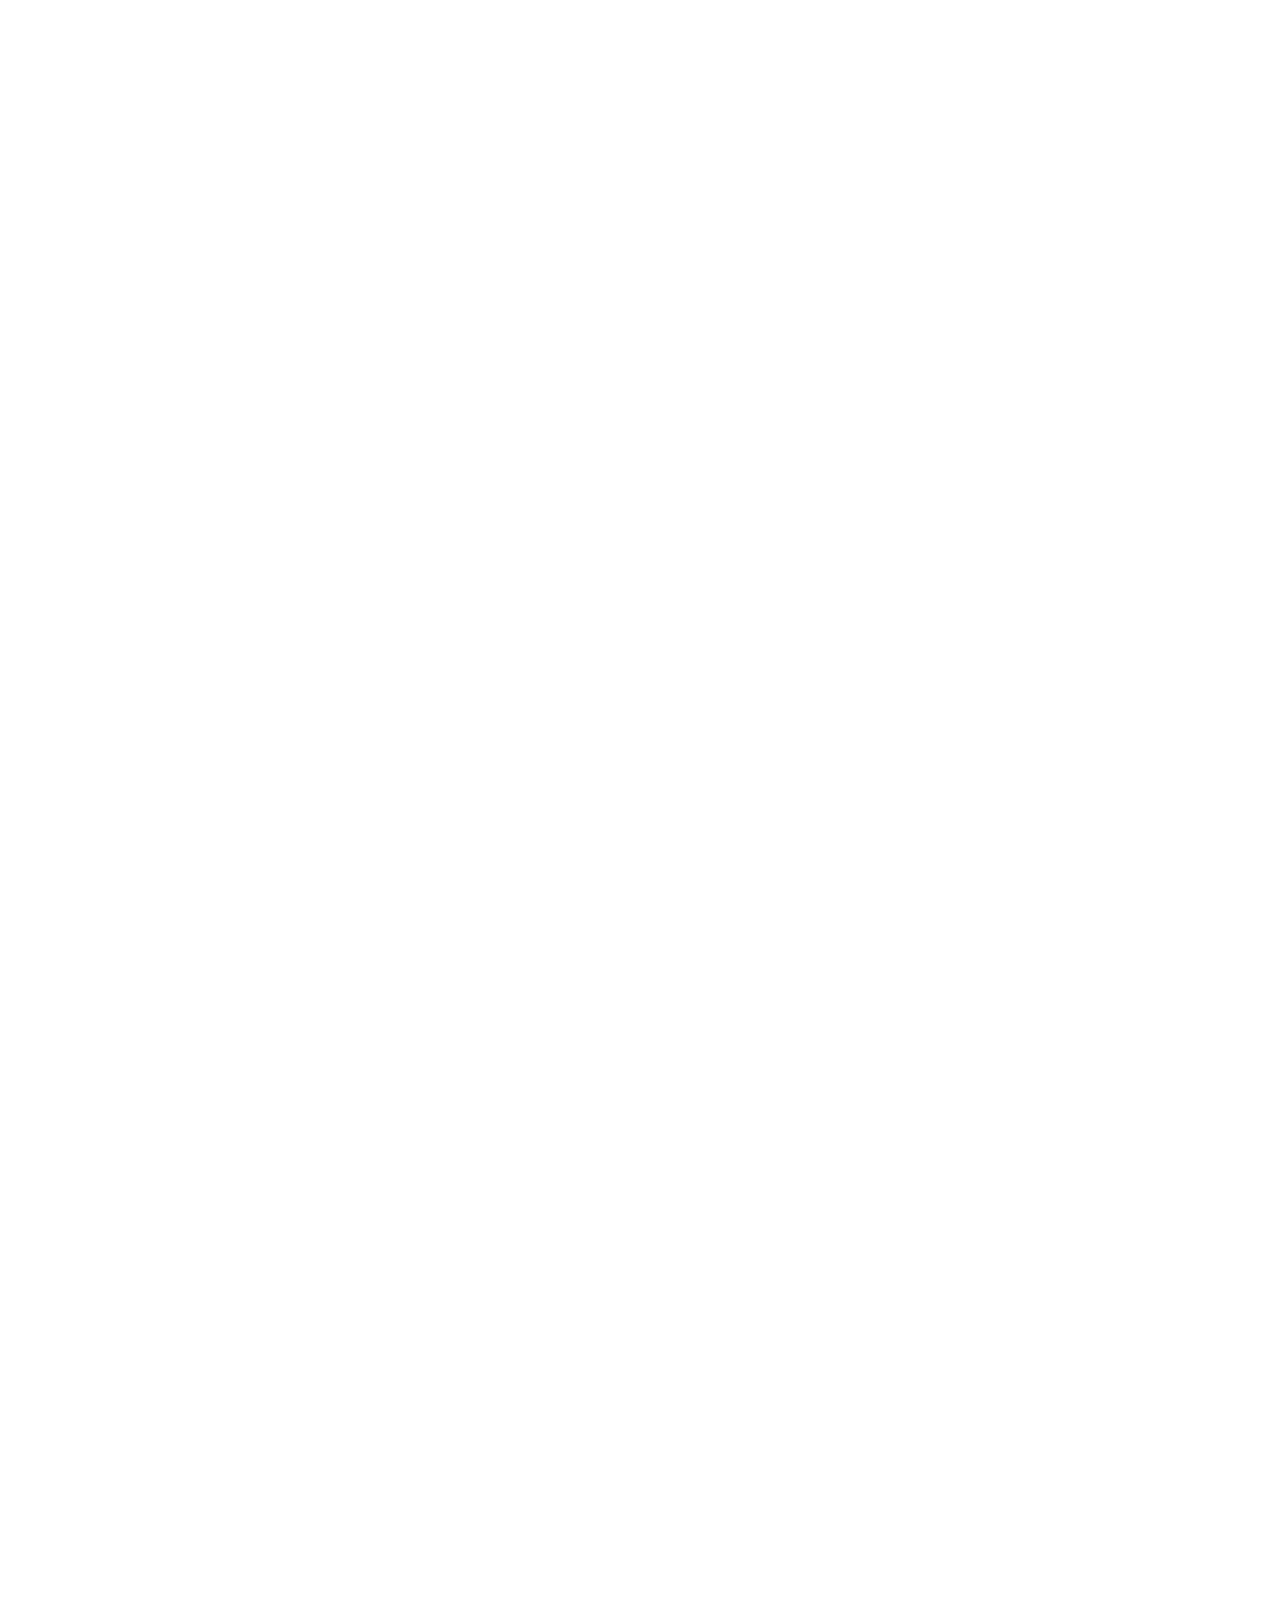
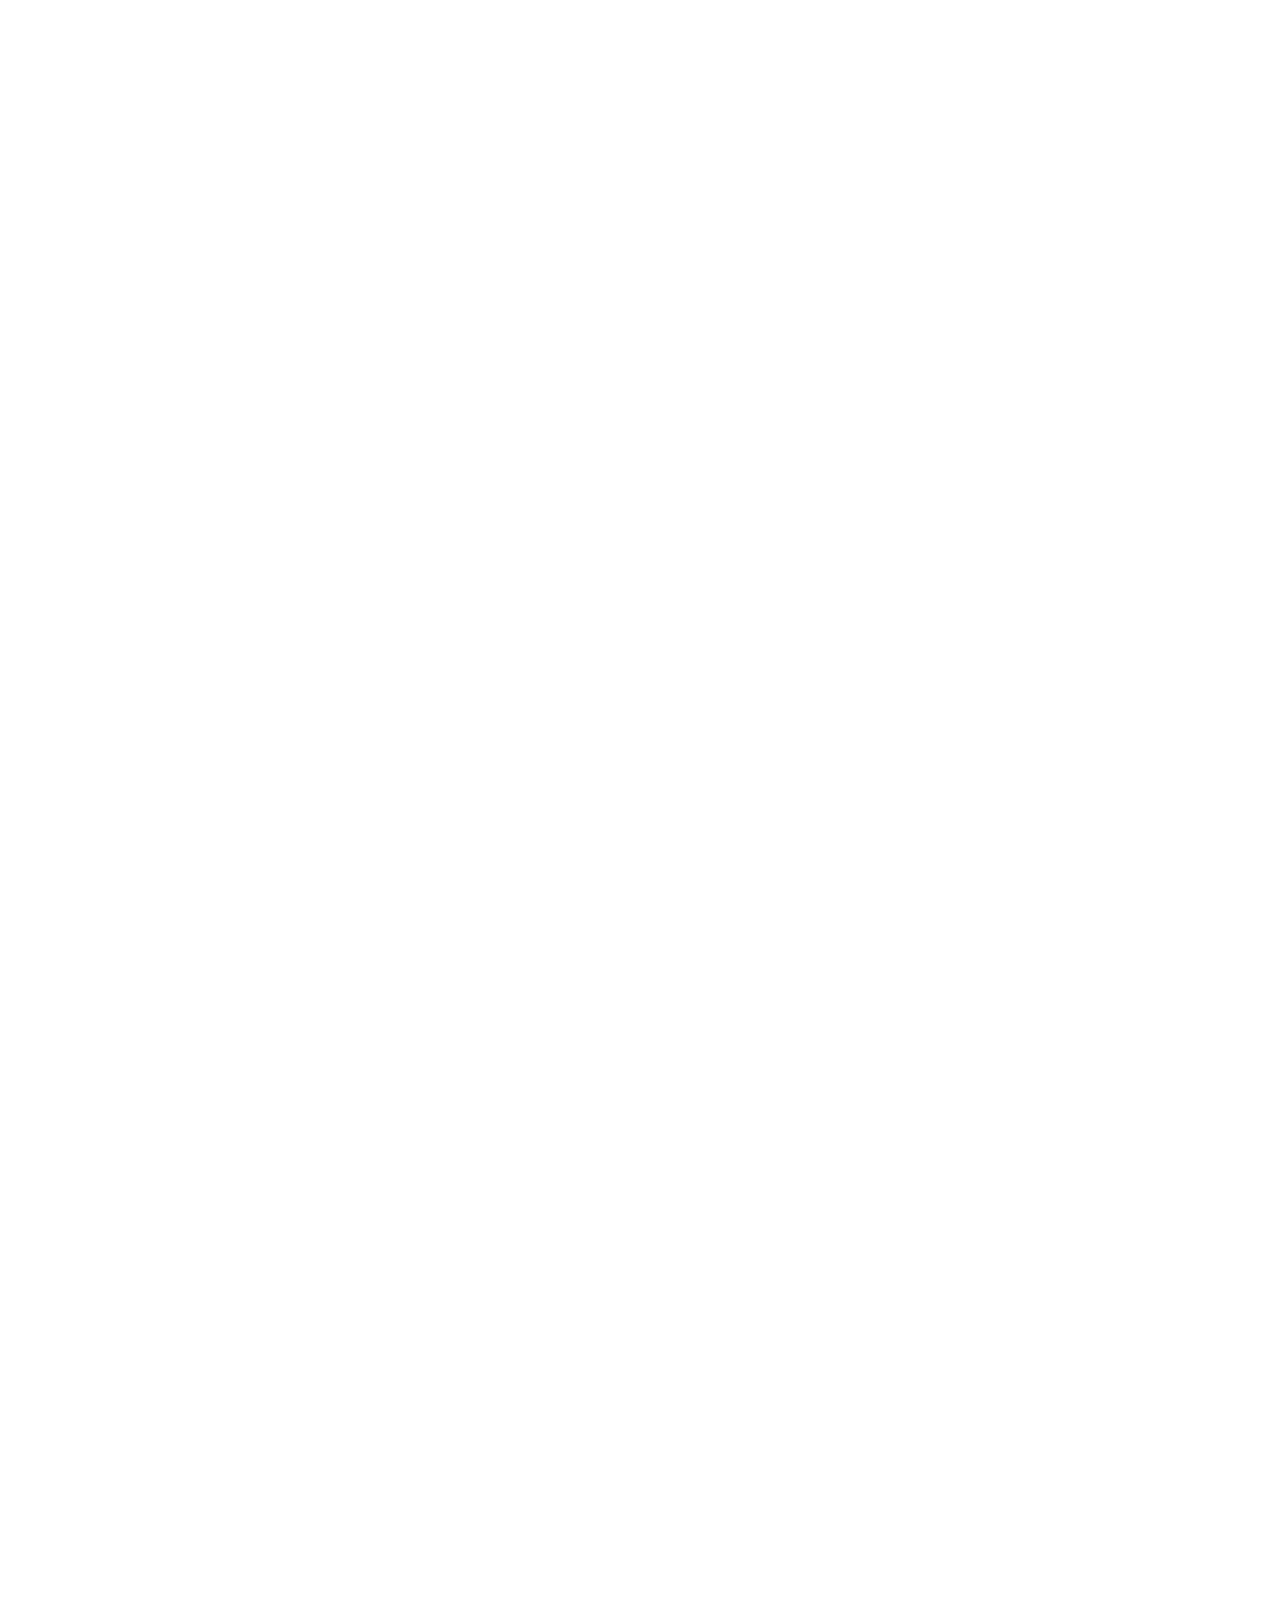
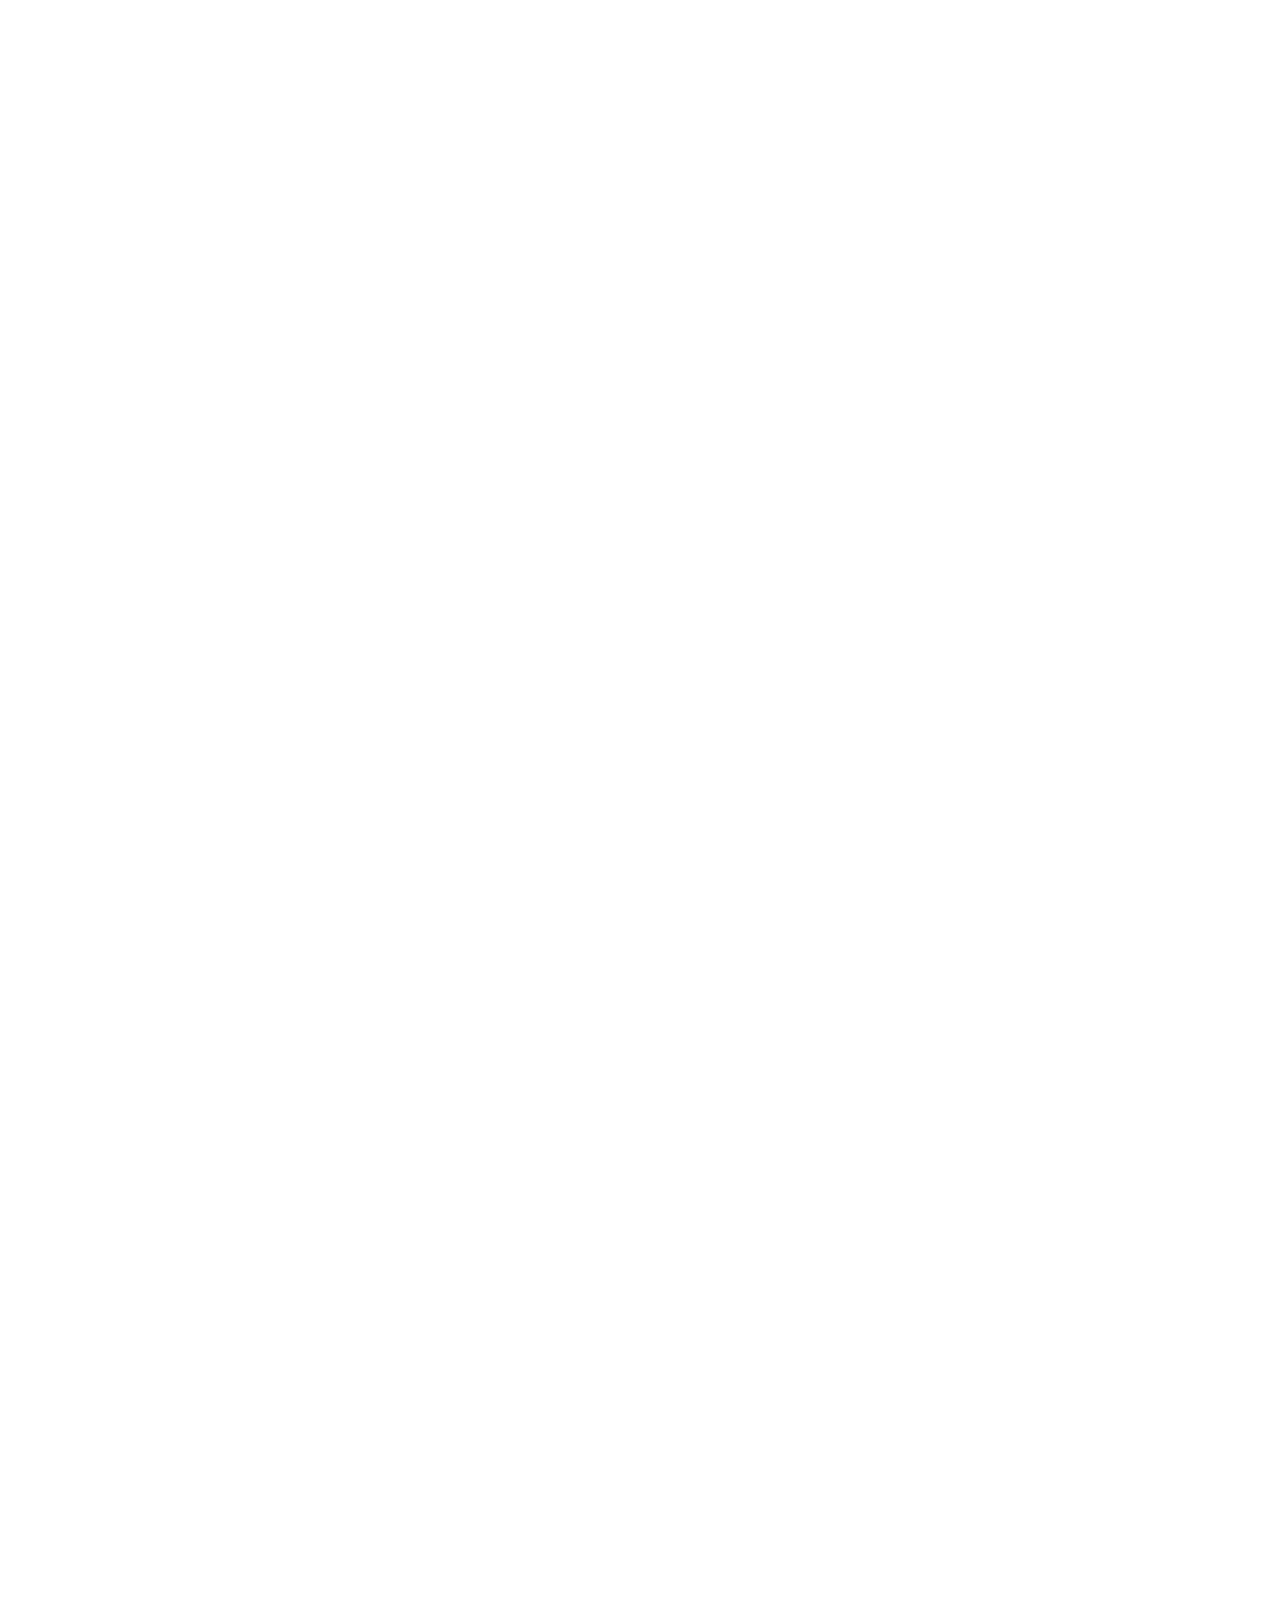
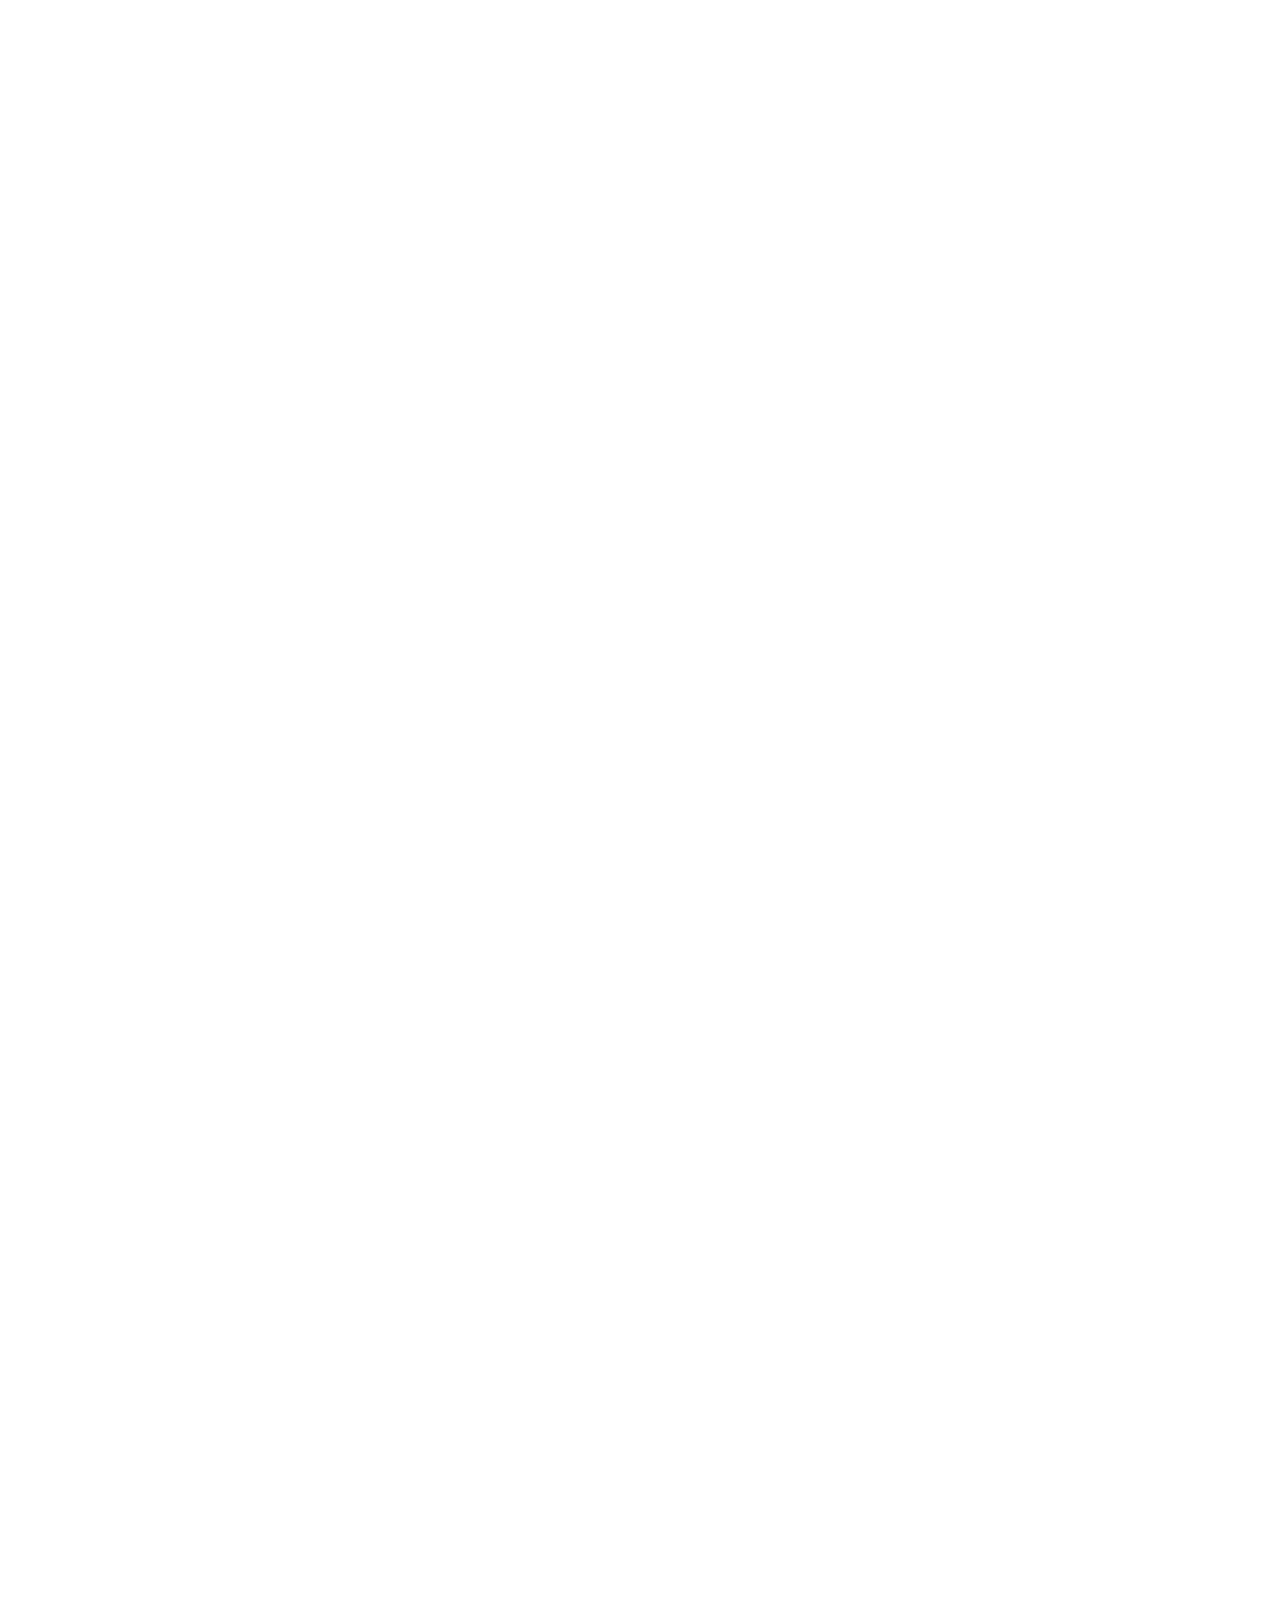
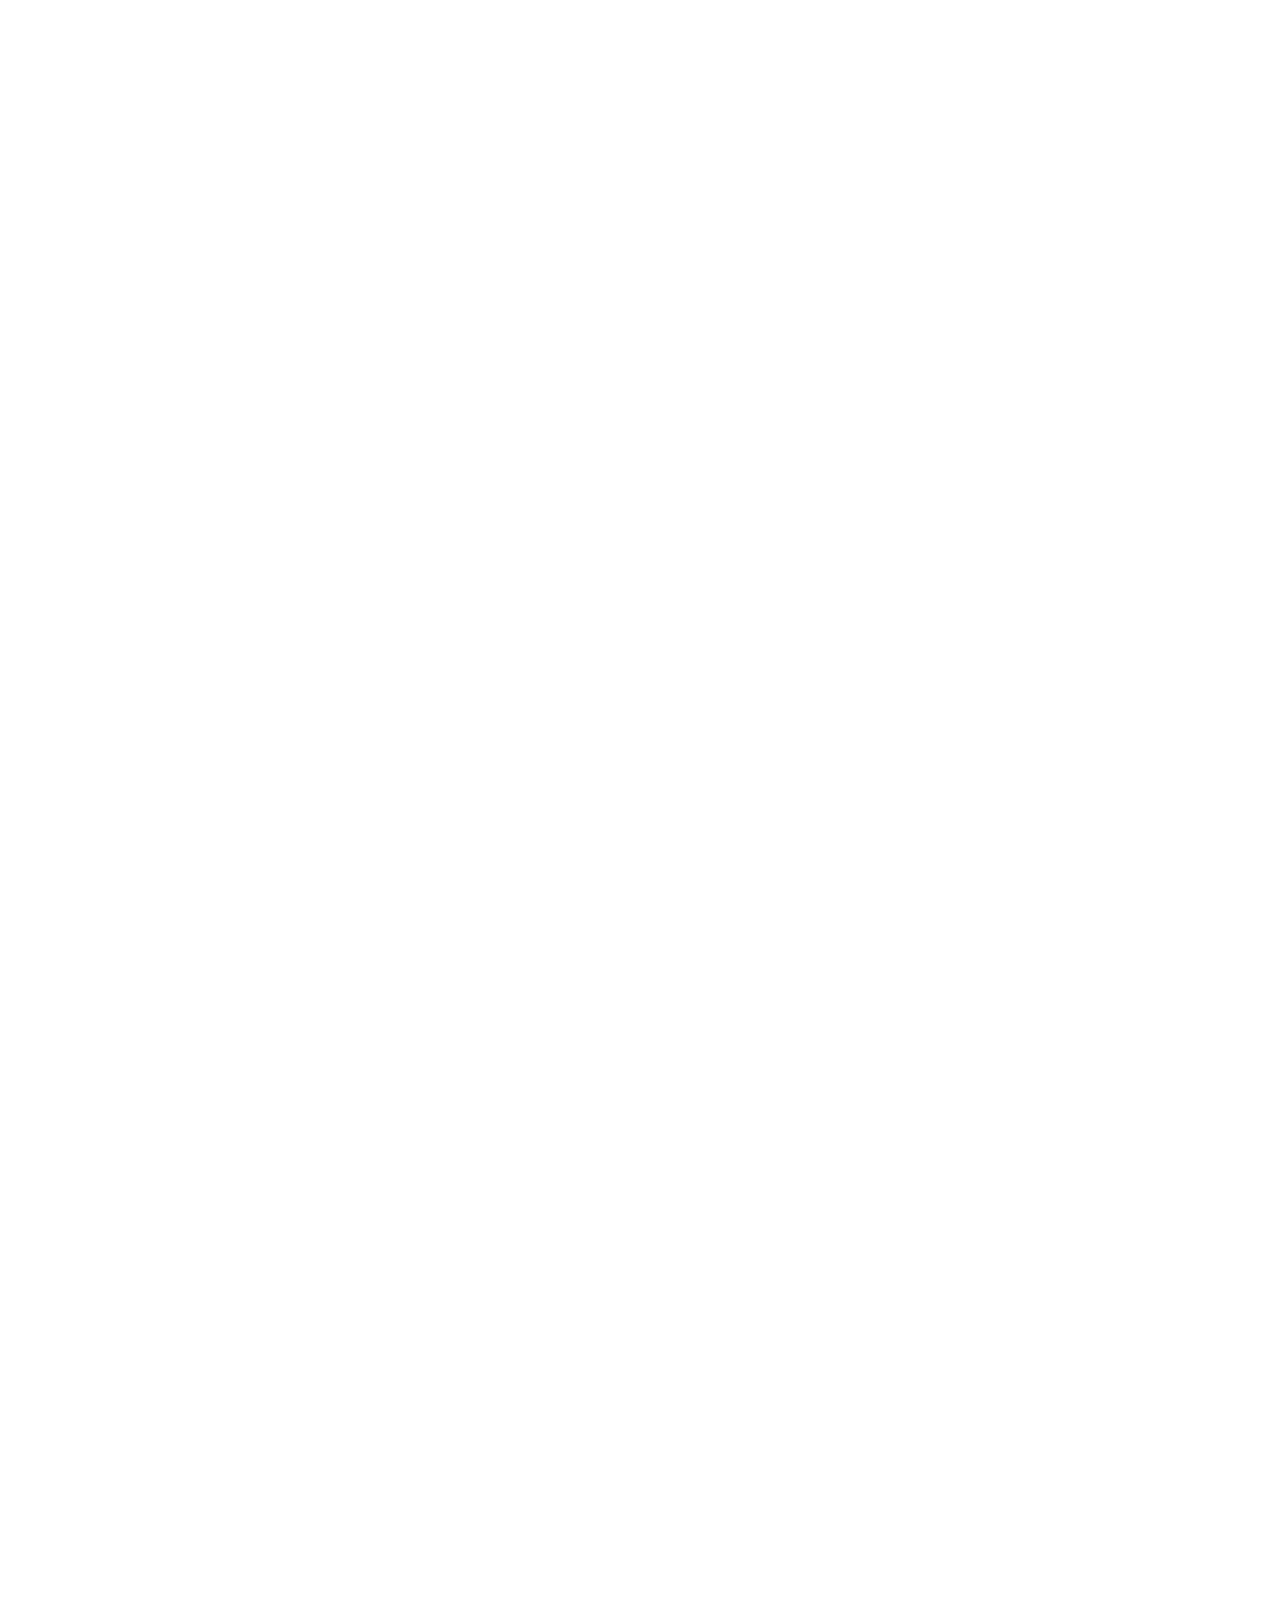
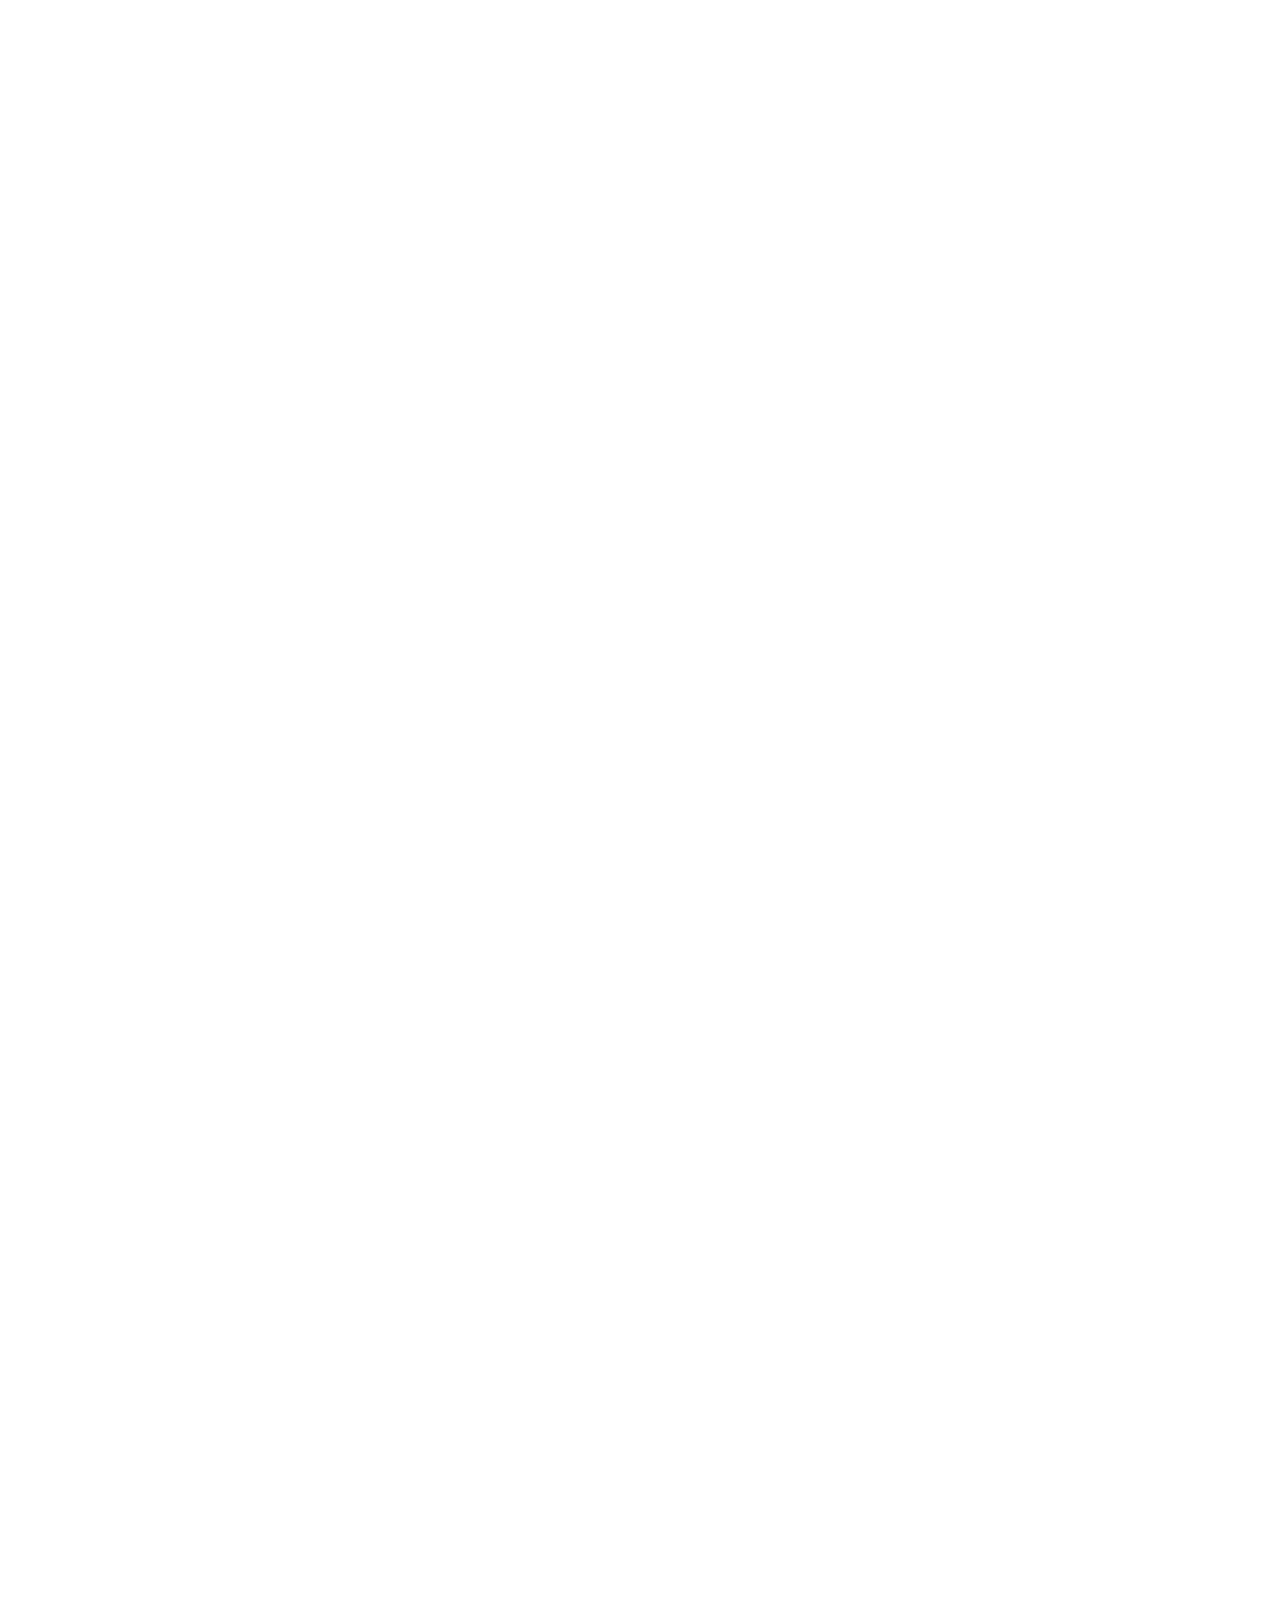
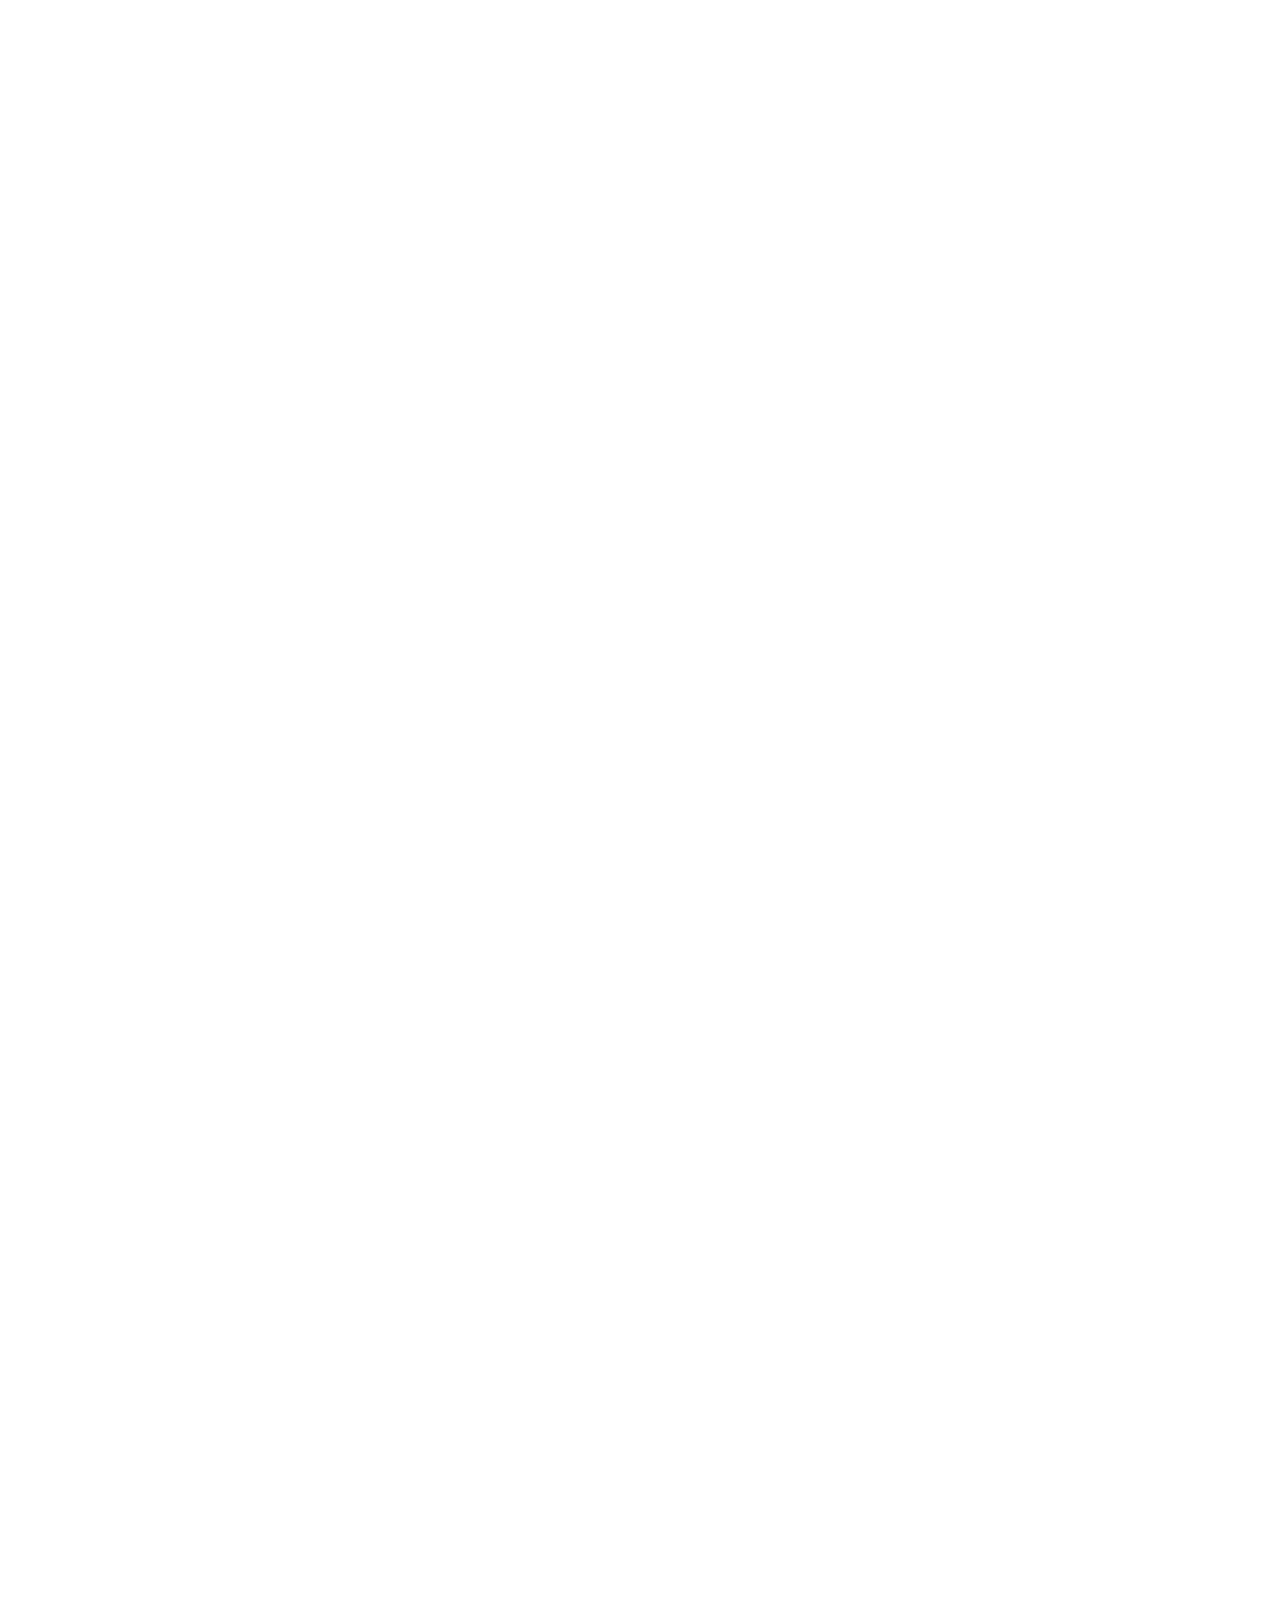
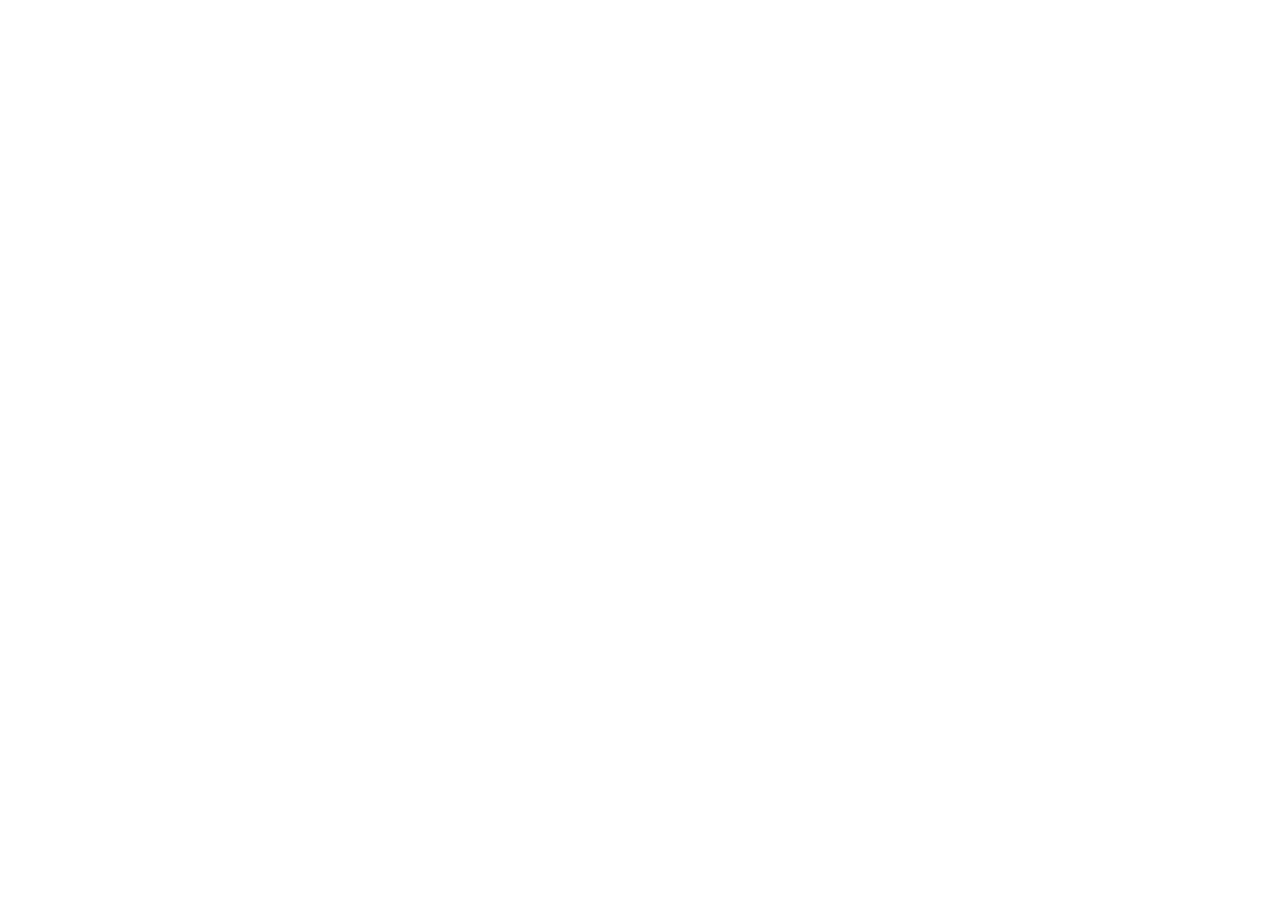
==== commit 07d9d253: "add responsive" ====
--- a/index.html
+++ b/index.html
@@ -8,6 +8,7 @@
     <link rel="icon" href="styles/assets/favicon.png">
     <link rel="stylesheet" href="https://cdnjs.cloudflare.com/ajax/libs/font-awesome/4.7.0/css/font-awesome.min.css">
     <link rel="stylesheet" href="styles/styles.css">
+    <link rel="stylesheet" href="https://cdnjs.cloudflare.com/ajax/libs/font-awesome/4.7.0/css/font-awesome.min.css">
     <title>Free Workouts-Fitnesso</title>
 </head>
 
@@ -17,6 +18,7 @@
             <a href="index.html"><img src="styles/assets/fitnesso.svg" style="width: 100%;" alt="fitnesso icon"></a>
         </div>
         <div class="nav_links_wrapper">
+
             <ul>
                 <li><a href="about.html">about</a></li>
                 <li><a href="workouts.html">free workouts</a></li>
@@ -24,6 +26,19 @@
                 <li><a href="contact.html">book a call</a></li>
                 <li><i class="fa fa-shopping-cart" id="shoping_cart_btn"></i></li>
             </ul>
+
+        </div>
+        <div class="cart">
+            <div class="cart_header space_between">
+                <h4 class="font20 blue_text" style="margin-bottom: 0!important;text-transform: capitalize;">your cart</h4>
+                <i class="fa fa-close" style="font-size: 20px;cursor: pointer;"></i>
+            </div>
+            <hr>
+            <div class="cart_items_wrapper center_elements">
+                <h5 class="blue_text">Noting here!</h5>
+                <p class="text_center">Browse around my shop to add fitness programs or nutrition plans</p>
+            </div>
+
         </div>
     </nav>
 
@@ -51,6 +66,8 @@
             <p>After getting a bachelors in nutrition and fitness training I started working with people all around and changing their lives forever.</p>
             <a href="about.html">online coaching</a>
         </div>
+
+
     </section>
 
     <section class="statistic pad">
@@ -70,6 +87,8 @@
         </div>
 
     </section>
+
+
 
     <section class="coaching pad">
         <div class="coaching_header">
@@ -381,11 +400,11 @@
             </div>
             <div class="footer_top_card justify_flex_start">
                 <h6>Explore</h6>
-                <a>Premium Courses</a>
-                <a>Free Courses</a>
-                <a>Blog</a>
-                <a>About</a>
-                <a>Contact</a>
+                <a href="shop.html">Premium Courses</a>
+                <a href="workouts.html">Free Courses</a>
+                <a href="blog.html">Blog</a>
+                <a href="about.html">About</a>
+                <a href="contact.html">Contact</a>
                 <a>Style Guide</a>
             </div>
         </div>
@@ -412,7 +431,7 @@
 
 
 
-
+    <script src="https://code.jquery.com/jquery-3.6.0.min.js" integrity="sha256-/xUj+3OJU5yExlq6GSYGSHk7tPXikynS7ogEvDej/m4=" crossorigin="anonymous"></script>
     <script src="scripts/main.js"></script>
 </body>
 
--- a/styles/styles.css
+++ b/styles/styles.css
@@ -71,7 +71,6 @@
   -webkit-animation: bodyopacity 1.5s ease 0s 1 forwards;
           animation: bodyopacity 1.5s ease 0s 1 forwards;
   overflow-x: hidden;
-  width: 101%;
 }
 
 .pad {
@@ -103,6 +102,7 @@
 nav ul {
   list-style-type: none;
   font-weight: 600;
+  z-index: 7;
 }
 
 nav ul li {
@@ -144,6 +144,92 @@
   display: block;
 }
 
+nav .cart {
+  width: 320px;
+  height: 342.28px;
+  position: fixed;
+  background-color: #ffffff;
+  top: 70px;
+  right: 60px;
+  border-radius: 15px;
+  -webkit-box-shadow: black 0px 0px 20px 0px;
+          box-shadow: black 0px 0px 20px 0px;
+  -webkit-animation: cart_animation .5s linear 0s 1 forwards;
+          animation: cart_animation .5s linear 0s 1 forwards;
+  display: none;
+  z-index: 7;
+}
+
+nav .cart .cart_header {
+  padding: 16px 24px;
+  -webkit-box-align: center;
+      -ms-flex-align: center;
+          align-items: center;
+  height: 15%;
+}
+
+nav .cart .cart_items_wrapper {
+  height: 75%;
+  -webkit-box-orient: vertical;
+  -webkit-box-direction: normal;
+      -ms-flex-direction: column;
+          flex-direction: column;
+}
+
+nav .cart .cart_items_wrapper h5 {
+  font-size: 25px;
+}
+
+nav .cart .cart_items_wrapper p {
+  color: #081158;
+}
+
+.active {
+  color: #0043ff;
+}
+
+@-webkit-keyframes cart_animation {
+  from {
+    -webkit-transform: translate(0, -10px);
+            transform: translate(0, -10px);
+    opacity: 0;
+  }
+  to {
+    -webkit-transform: translate(0, 0);
+            transform: translate(0, 0);
+    opacity: 1;
+  }
+}
+
+@keyframes cart_animation {
+  from {
+    -webkit-transform: translate(0, -10px);
+            transform: translate(0, -10px);
+    opacity: 0;
+  }
+  to {
+    -webkit-transform: translate(0, 0);
+            transform: translate(0, 0);
+    opacity: 1;
+  }
+}
+
+.center_elements {
+  display: -webkit-box;
+  display: -ms-flexbox;
+  display: flex;
+  -webkit-box-pack: center;
+      -ms-flex-pack: center;
+          justify-content: center;
+  -webkit-box-align: center;
+      -ms-flex-align: center;
+          align-items: center;
+}
+
+.text_center {
+  text-align: center;
+}
+
 .slider {
   display: -ms-grid;
   display: grid;
@@ -219,6 +305,7 @@
   -webkit-box-pack: center;
       -ms-flex-pack: center;
           justify-content: center;
+  margin-bottom: 20px;
 }
 
 .slider .slider_text p {
@@ -266,8 +353,6 @@
   color: white;
   font-weight: 900;
   text-align: center;
-  -webkit-transform: rotate(356deg);
-          transform: rotate(356deg);
   margin-top: -75px;
 }
 
@@ -280,8 +365,6 @@
       justify-content: space-around;
   padding-top: 80px !important;
   padding-bottom: 80px !important;
-  -webkit-transform: rotate(4deg);
-          transform: rotate(4deg);
 }
 
 .statistic .cards_wrapper h3 {
@@ -484,6 +567,7 @@
   -webkit-box-pack: justify;
       -ms-flex-pack: justify;
           justify-content: space-between;
+  row-gap: 25px;
 }
 
 #workouts2 {
@@ -507,8 +591,8 @@
 .sweat {
   height: 390px;
   background-image: url("./assets/lines2.svg"), url("./assets/training-group.png");
-  background-repeat: no-repeat, repeat-y;
-  background-size: auto, 110%;
+  background-repeat: no-repeat, no-repeat;
+  background-size: auto, cover;
   background-position: 0 -240px, 0;
   position: relative;
 }
@@ -538,6 +622,17 @@
   font-size: 64px;
 }
 
+.benefit ol {
+  list-style-type: decimal-leading-zero;
+  list-style-position: inside;
+}
+
+.benefit ol li::marker {
+  font-family: 'Permanent Marker', cursive;
+  color: #8ea5a0;
+  font-size: 25px;
+}
+
 .benefit .benefit_img {
   text-align: center;
   background-color: #081158;
@@ -548,19 +643,21 @@
   margin-bottom: -40px;
   margin-top: 30px;
   border-radius: 15px;
+  width: 70%;
+  height: 480px;
+  -o-object-fit: cover;
+     object-fit: cover;
 }
 
 .meal {
   background-image: url("./assets/drink.jpeg");
   background-position: 0 -800px;
-  height: 760px;
   background-repeat: no-repeat;
   background-size: cover;
 }
 
 .meal .meal_form {
   background-color: #cfddee;
-  height: 465px;
   border-radius: 10px;
   padding: 100px;
   text-align: center;
@@ -605,6 +702,7 @@
   padding: 8px 30px;
   color: #081158;
   background-color: rgba(32, 52, 146, 0.1);
+  border-radius: 5px;
 }
 
 .meal .meal_form form input[placeholder]:focus {
@@ -695,6 +793,7 @@
 
 .social_networks {
   background-color: #eef0f4;
+  overflow-x: hidden;
 }
 
 .social_networks .pictures_wrapper {
@@ -710,6 +809,7 @@
   -o-object-fit: cover;
      object-fit: cover;
   border-radius: 15px;
+  padding: 10px;
 }
 
 .social_networks .social_media_links {
@@ -721,18 +821,15 @@
   -webkit-box-pack: center;
       -ms-flex-pack: center;
           justify-content: center;
-}
-
-.social_networks .social_media_links {
   display: -webkit-box;
   display: -ms-flexbox;
   display: flex;
-  -webkit-box-pack: center;
-      -ms-flex-pack: center;
-          justify-content: center;
+  justify-content: center;
   -webkit-box-align: center;
       -ms-flex-align: center;
           align-items: center;
+  -ms-flex-wrap: wrap;
+      flex-wrap: wrap;
 }
 
 .social_networks .social_media_links a {
@@ -747,6 +844,12 @@
   color: #ffffff;
   font-weight: 900;
   padding: 0 50px;
+  -webkit-transition: .5s opacity;
+  transition: .5s opacity;
+}
+
+.social_networks .social_media_links a:hover {
+  opacity: .6;
 }
 
 .social_networks #pictures_wrapper2 {
@@ -837,4 +940,506 @@
       -ms-flex-direction: column;
           flex-direction: column;
 }
+
+#about_page_header {
+  background-image: url("./assets/Green_Lines.svg");
+  background-repeat: no-repeat;
+  background-position: bottom right;
+}
+
+.video_wrapper {
+  padding: 0 20px;
+  position: relative;
+  -webkit-transition: .5s;
+  transition: .5s;
+}
+
+.video_wrapper:hover {
+  opacity: .8;
+}
+
+.video_wrapper .play_btn {
+  position: absolute;
+  top: 50%;
+  left: 50%;
+  -webkit-transform: translate(-50%, -50%);
+          transform: translate(-50%, -50%);
+  width: 100px;
+  height: 100px;
+  border-radius: 50%;
+  background-color: rgba(255, 255, 255, 0.5);
+  border: 1px solid #fff;
+}
+
+header {
+  background-color: #eef0f4;
+  position: relative;
+}
+
+.h_text {
+  height: 200px;
+  background-color: #cfddee;
+  position: absolute;
+  width: 100%;
+  top: 40%;
+  -webkit-transform: translate(-50%, -50%);
+          transform: translate(-50%, -50%);
+  -webkit-transform: rotate(2deg);
+          transform: rotate(2deg);
+}
+
+.h_text h1 {
+  color: #081158;
+}
+
+.background img:first-child {
+  height: 700px;
+  -o-object-fit: cover;
+     object-fit: cover;
+  display: block;
+}
+
+.background img:last-child {
+  position: absolute;
+  bottom: 0;
+  right: 60px;
+}
+
+.w100 {
+  width: 100%;
+}
+
+.filter_wrapper {
+  font-size: 20px;
+  padding-bottom: 25px;
+  border-bottom: 1px solid #dfdfdf;
+}
+
+.filter_btns a {
+  margin-left: 20px;
+  padding: 12px 20px;
+  font-weight: 900;
+  text-transform: uppercase;
+  display: block;
+  color: #081158;
+  -webkit-transition: .2s;
+  transition: .2s;
+}
+
+.filter_btns a:hover {
+  -webkit-transform: translate(0, -3px);
+          transform: translate(0, -3px);
+}
+
+.categories {
+  color: #081158;
+}
+
+#filter_active {
+  background-color: #8ea5a0;
+  color: #fff;
+  border-radius: 10px;
+}
+
+.flex_only {
+  display: -webkit-box;
+  display: -ms-flexbox;
+  display: flex;
+}
+
+.align_items_center {
+  -webkit-box-align: center;
+      -ms-flex-align: center;
+          align-items: center;
+}
+
+.all_margin_bottom * {
+  margin-bottom: 30px !important;
+}
+
+.all_margin_bottom p {
+  font-size: 20px !important;
+}
+
+.conact_form {
+  background-color: #cfddee;
+  padding: 50px;
+}
+
+.conact_form form {
+  display: -ms-grid;
+  display: grid;
+  -ms-grid-columns: 47% 47%;
+      grid-template-columns: 47% 47%;
+  gap: 25px;
+  -ms-grid-rows: 60px 60px 100px 60px;
+      grid-template-rows: 60px 60px 100px 60px;
+}
+
+.conact_form form input {
+  padding: 8px 30px;
+  border: none;
+  background-color: rgba(32, 52, 146, 0.1);
+}
+
+.conact_form form input:focus {
+  outline: none;
+}
+
+.conact_form form input::-webkit-input-placeholder {
+  color: #081158;
+}
+
+.conact_form form input:-ms-input-placeholder {
+  color: #081158;
+}
+
+.conact_form form input::-ms-input-placeholder {
+  color: #081158;
+}
+
+.conact_form form input::placeholder {
+  color: #081158;
+}
+
+.conact_form form textarea {
+  padding: 8px 30px;
+  border: none;
+  background-color: rgba(32, 52, 146, 0.1);
+  -ms-grid-column: 1;
+  -ms-grid-column-span: 2;
+  grid-column: 1/3;
+  padding: 20px 30px 8px;
+}
+
+.conact_form form textarea:focus {
+  outline: none;
+}
+
+.conact_form form textarea::-webkit-input-placeholder {
+  color: #081158;
+}
+
+.conact_form form textarea:-ms-input-placeholder {
+  color: #081158;
+}
+
+.conact_form form textarea::-ms-input-placeholder {
+  color: #081158;
+}
+
+.conact_form form textarea::placeholder {
+  color: #081158;
+}
+
+.border_radius {
+  border-radius: 10px;
+}
+
+.burger_btn_wrapper {
+  display: none;
+}
+
+.responsive_nav {
+  position: fixed;
+  top: 0;
+  right: -100%;
+  z-index: 6;
+  height: 100%;
+  width: 280px;
+  background-color: #cfddee;
+}
+
+.responsive_nav li {
+  display: block;
+}
+
+.slideIn {
+  -webkit-animation: slideIn .5s ease-in-out forwards;
+          animation: slideIn .5s ease-in-out forwards;
+}
+
+.slideOut {
+  -webkit-animation: slideOut .5s ease-in-out forwards;
+          animation: slideOut .5s ease-in-out forwards;
+}
+
+@-webkit-keyframes slideIn {
+  from {
+    right: -100%;
+  }
+  to {
+    right: 0;
+  }
+}
+
+@keyframes slideIn {
+  from {
+    right: -100%;
+  }
+  to {
+    right: 0;
+  }
+}
+
+@-webkit-keyframes slideOut {
+  from {
+    right: 0;
+  }
+  to {
+    right: -100%;
+  }
+}
+
+@keyframes slideOut {
+  from {
+    right: 0;
+  }
+  to {
+    right: -100%;
+  }
+}
+
+@media (max-width: 320px) {
+  .coaching h2 {
+    font-size: 9vw !important;
+  }
+}
+
+@media (max-width: 334px) {
+  nav .cart .cart_items_wrapper {
+    padding: 0 5px !important;
+  }
+}
+
+@media (max-width: 364px) {
+  footer a {
+    font-size: 25px !important;
+  }
+}
+
+@media (max-width: 378px) {
+  footer {
+    padding-left: 23px !important;
+  }
+}
+
+@media (max-width: 400px) {
+  .cart {
+    width: 70% !important;
+    right: 30px !important;
+  }
+}
+
+@media (max-width: 432px) {
+  .pad {
+    padding-left: 20px !important;
+    padding-right: 20px !important;
+  }
+}
+
+@media (max-width: 508px) {
+  .statistic .cards_wrapper {
+    -ms-grid-columns: 121px !important;
+        grid-template-columns: 121px !important;
+  }
+  .statistic .cards_wrapper .statistic_card {
+    margin-bottom: 30px;
+  }
+}
+
+@media (max-width: 528px) {
+  .tricks .workout_card_text {
+    width: 90% !important;
+  }
+}
+
+@media (max-width: 535px) {
+  .footer_bottom {
+    gap: 10px !important;
+  }
+  .coaching {
+    padding: 150px 0 !important;
+  }
+  .coaching .coaching_card img {
+    width: 100% !important;
+  }
+}
+
+@media (max-width: 554px) and (min-width: 321px) {
+  .coaching h2 {
+    font-size: 10vw !important;
+  }
+}
+
+@media (max-width: 574px) {
+  .coaching h2 {
+    font-size: 10vw !important;
+  }
+  .meal_form h2 {
+    font-size: 10vw !important;
+  }
+  .meal_form_header p {
+    font-size: 5vw !important;
+  }
+  .meal_form {
+    padding: 50px !important;
+  }
+}
+
+@media (max-width: 632px) {
+  .slider_text h2 {
+    font-size: 10vw !important;
+  }
+}
+
+@media (max-width: 637px) {
+  .benefit h2 {
+    font-size: 10vw !important;
+  }
+}
+
+@media (max-width: 668px) {
+  .coaching_card_text {
+    padding: 0;
+  }
+}
+
+@media (max-width: 700px) {
+  .footer_top {
+    -ms-grid-columns: 100% !important;
+        grid-template-columns: 100% !important;
+    row-gap: 40px;
+  }
+}
+
+@media (max-width: 770px) {
+  .meal_form form {
+    -ms-grid-columns: 100% !important;
+        grid-template-columns: 100% !important;
+    row-gap: 5px;
+    height: initial !important;
+  }
+  .meal_form form input[placeholder] {
+    padding-left: 15px !important;
+    height: 43px;
+  }
+}
+
+@media (max-width: 792px) {
+  .nav_links_wrapper ul li:not(:last-child) {
+    display: none;
+  }
+  nav {
+    -ms-grid-columns: 100px 109.72px;
+        grid-template-columns: 100px 109.72px;
+  }
+  .nav_links_wrapper {
+    display: -webkit-box;
+    display: -ms-flexbox;
+    display: flex;
+    -webkit-box-align: center;
+        -ms-flex-align: center;
+            align-items: center;
+  }
+  .burger_btn_wrapper {
+    display: block;
+  }
+}
+
+@media (max-width: 811px) {
+  .font90 {
+    font-size: 10vw !important;
+  }
+  .header_text {
+    width: auto !important;
+  }
+}
+
+@media (max-width: 860px) {
+  .meal_form_header {
+    padding: 0 !important;
+  }
+}
+
+@media (max-width: 886px) {
+  .coaching h2 {
+    padding: 0 !important;
+  }
+}
+
+@media (max-width: 912px) {
+  .coaching_card_wrapper {
+    -ms-grid-columns: 70% !important;
+        grid-template-columns: 70% !important;
+    -webkit-box-pack: center !important;
+        -ms-flex-pack: center !important;
+            justify-content: center !important;
+  }
+}
+
+@media (max-width: 1106px) {
+  .social_media_links {
+    height: initial !important;
+  }
+  .social_media_links a {
+    padding: 111px 50px !important;
+  }
+}
+
+@media (max-width: 1018px) and (min-width: 701px) {
+  .footer_top .footer_top_card:first-child {
+    -ms-grid-column: 1;
+    -ms-grid-column-span: 2;
+    grid-column: 1/span 2;
+  }
+  .footer_top .footer_top_card:last-child {
+    -ms-grid-column-align: center;
+        justify-self: center;
+  }
+  .footer_top {
+    -ms-grid-columns: 40% 60% !important;
+        grid-template-columns: 40% 60% !important;
+    row-gap: 20px;
+  }
+}
+
+@media (max-width: 1034px) {
+  .slider {
+    -ms-grid-columns: 100%;
+        grid-template-columns: 100%;
+  }
+  .slider_photo {
+    margin-bottom: 30px;
+  }
+}
+
+@media (max-width: 1063px) {
+  .benefit {
+    -ms-grid-columns: 100%;
+        grid-template-columns: 100%;
+  }
+  .benefit .benefit_img {
+    margin-top: 15px;
+  }
+}
+
+@media (max-width: 1092px) {
+  .meal {
+    background-position: initial !important;
+  }
+}
+
+@media (max-width: 1215px) {
+  .coaching_card_text {
+    padding: 0 !important;
+  }
+}
+
+@media (max-width: 1470px) {
+  .workout_cards_wrapper {
+    -ms-grid-columns: 100%;
+        grid-template-columns: 100%;
+  }
+}
 /*# sourceMappingURL=styles.css.map */